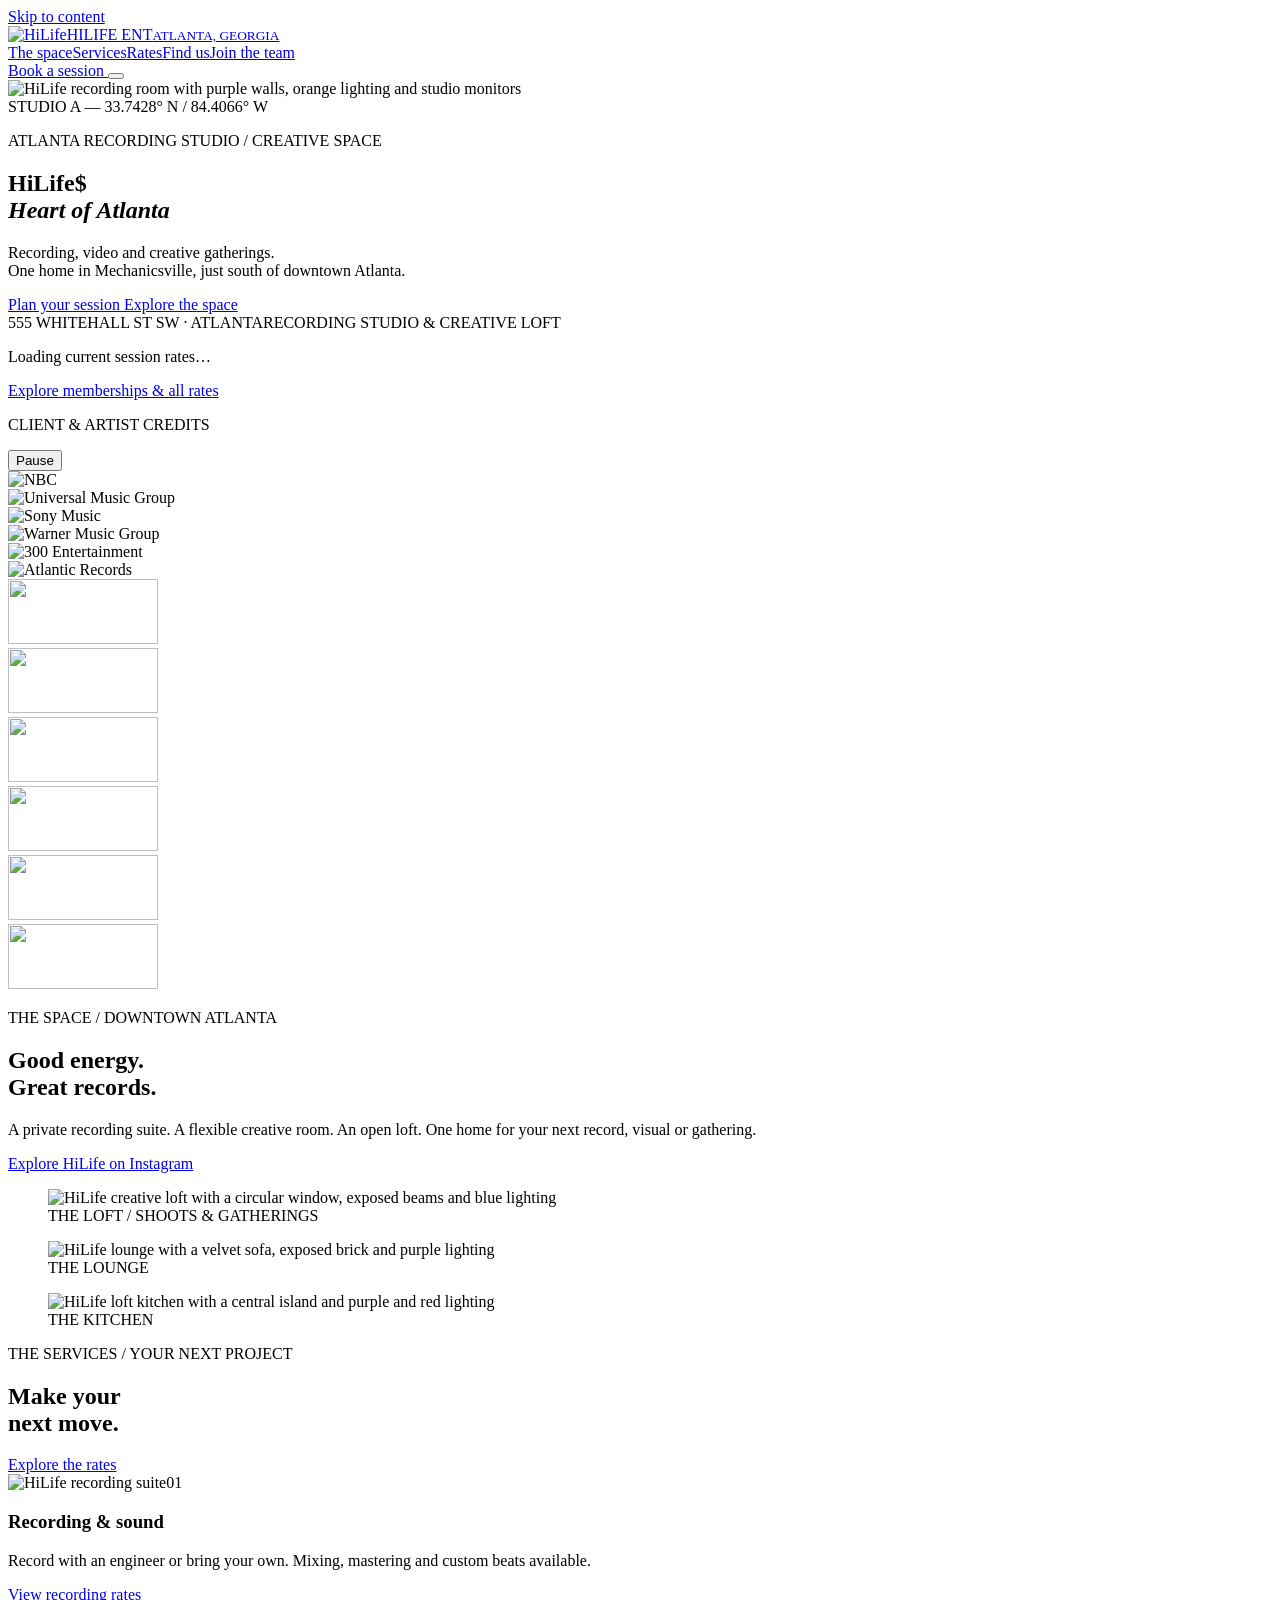
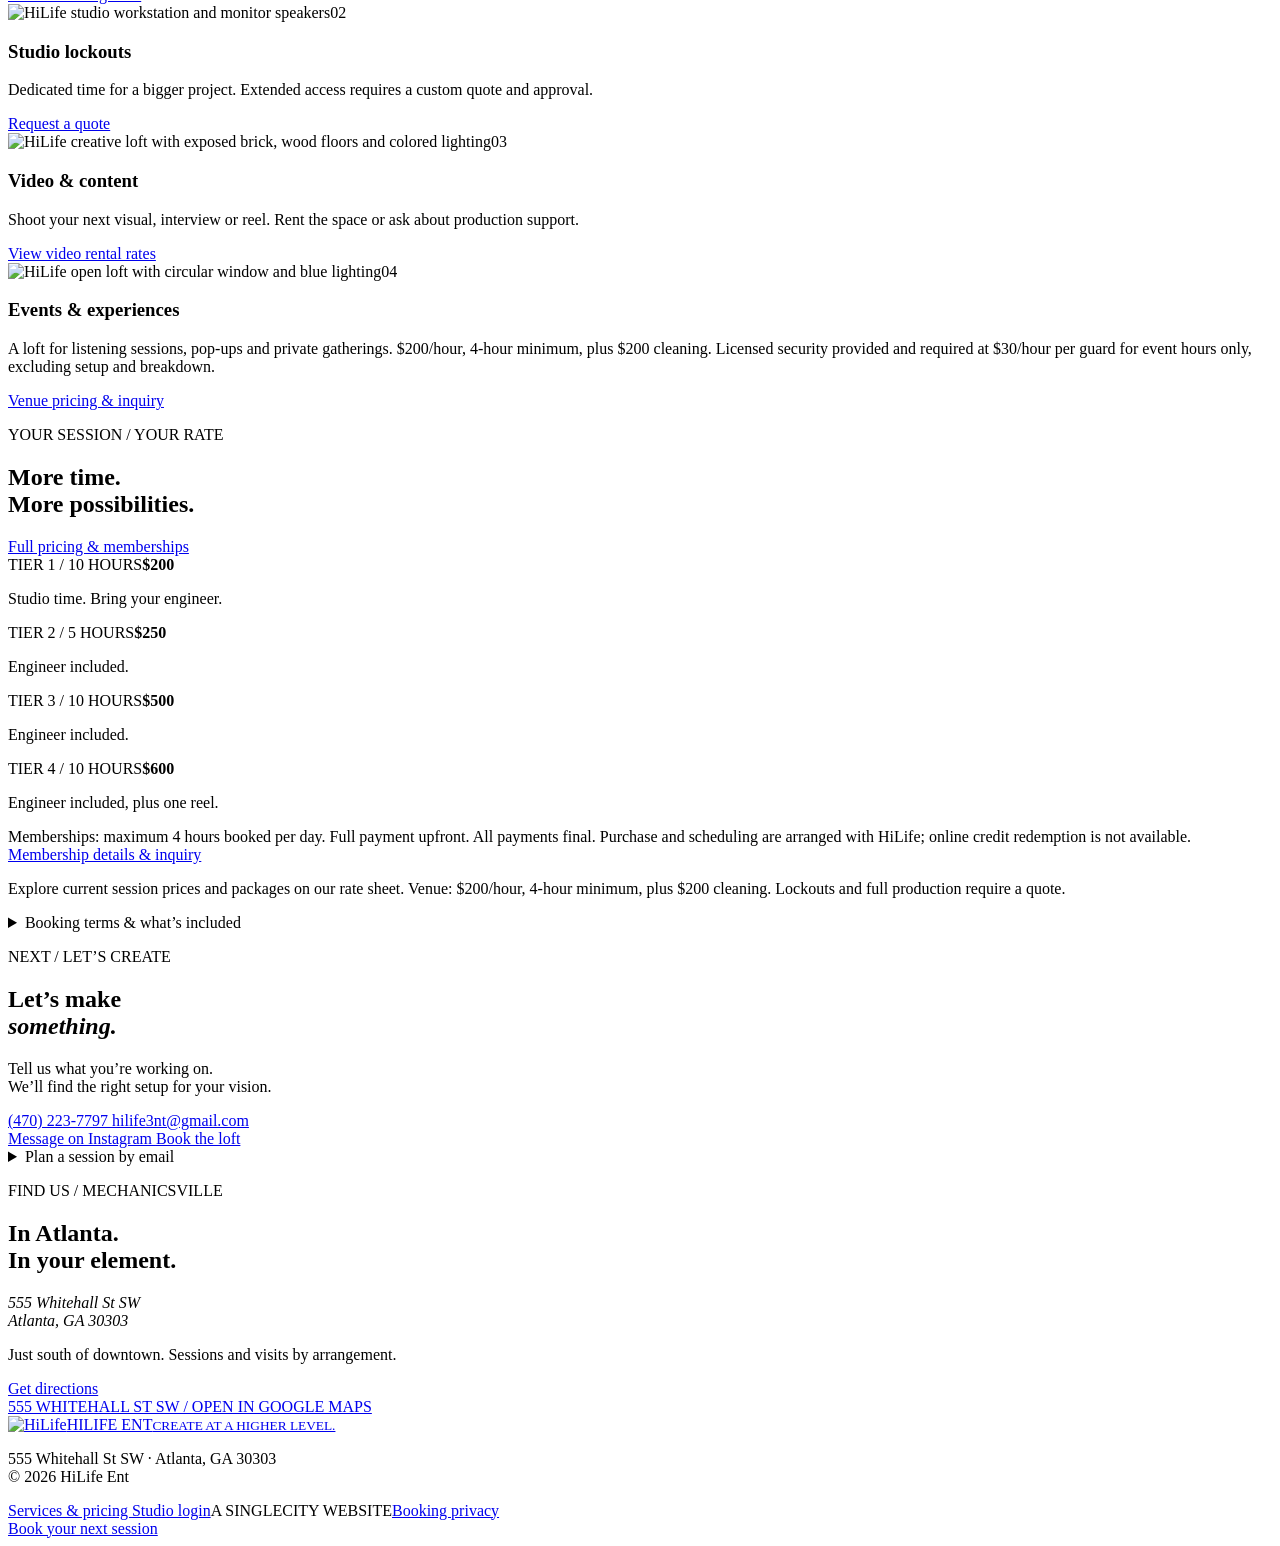
==== public/index.html @ 30be49d6 "Add $ to HiLife hero heading" ====
<!doctype html><html lang="en"><head><meta name="google-site-verification" content="1GixByx5yUj7QdnODRMJP5QO1pUTtUTFvtLwcQUeeaY"><meta charset="utf-8"><meta name="viewport" content="width=device-width,initial-scale=1"><title>HiLife Ent | Atlanta Recording Studio, Video & Event Space</title><meta name="description" content="Find your sound at HiLife Ent in downtown Atlanta. Recording, mixing, studio lockout inquiries, video shoots and creative events at 555 Whitehall St SW. Explore published rates."><link rel="canonical" href="https://hilifeatl.com/"><link rel="stylesheet" href="/style.css"><link rel="stylesheet" href="/vendor/leaflet.css"><script defer src="/vendor/leaflet.js"></script><script defer src="/app.js"></script><script type="application/ld+json">{"@context": "https://schema.org", "@type": "LocalBusiness", "@id": "https://hilifeatl.com/#business", "name": "HiLife Ent", "url": "https://hilifeatl.com/", "image": "https://hilifeatl.com/assets/hilife-control-room.webp", "telephone": "+14702237797", "email": "hilife3nt@gmail.com", "address": {"@type": "PostalAddress", "streetAddress": "555 Whitehall St SW", "addressLocality": "Atlanta", "addressRegion": "GA", "postalCode": "30303", "addressCountry": "US"}, "areaServed": "Atlanta", "description": "Recording studio, music production, video-shoot rental and creative event space in downtown Atlanta.", "sameAs": ["https://www.instagram.com/hilife3nt/", "https://www.peerspace.com/pages/listings/688000d34535bc3c7eb10b29"]}</script><link rel="icon" href="/favicon.ico?v=2" sizes="any"><link rel="icon" href="/favicon.svg?v=2" type="image/svg+xml"><link rel="icon" href="/favicon-32.png?v=2" type="image/png" sizes="32x32"><link rel="apple-touch-icon" href="/apple-touch-icon.png?v=2" sizes="180x180"><link rel="apple-touch-icon" href="/apple-touch-icon-167.png?v=2" sizes="167x167"><link rel="apple-touch-icon" href="/apple-touch-icon-152.png?v=2" sizes="152x152"><link rel="manifest" href="/site.webmanifest?v=2"><meta name="theme-color" content="#0b0c10"><meta name="apple-mobile-web-app-title" content="HiLife"><meta name="apple-mobile-web-app-capable" content="yes"><meta name="mobile-web-app-capable" content="yes"><meta name="apple-mobile-web-app-status-bar-style" content="default"><script defer src="/service-rates.js?v=services-2"></script><meta property="og:type" content="website"><meta property="og:title" content="HiLife Ent — Make something that lives on."><meta property="og:image" content="https://hilifeatl.com/assets/hilife-hero-preview-v2.webp"><meta property="og:image:type" content="image/webp"><meta property="og:image:width" content="1086"><meta property="og:image:height" content="1448"><meta property="og:image:alt" content="HiLife recording room with purple walls, orange lighting and studio monitors"><meta name="twitter:card" content="summary_large_image"><meta name="twitter:title" content="HiLife Ent — Make something that lives on."><meta name="twitter:image" content="https://hilifeatl.com/assets/hilife-hero-preview-v2.webp"><meta name="twitter:image:alt" content="HiLife recording room with purple walls, orange lighting and studio monitors"><meta property="og:description" content="Recording. Production. Culture. Your creative home in downtown Atlanta."><meta name="twitter:description" content="Recording. Production. Culture. Your creative home in downtown Atlanta."></head><body><a class="skip" href="#main">Skip to content</a><header><a class="brand" href="#" aria-label="HiLife Ent home"><span class="logo"><img src="/assets/logo.jpeg" alt="HiLife" width="80" height="80"></span><span>HILIFE ENT<small>ATLANTA, GEORGIA</small></span></a><nav aria-label="Main navigation"><a href="#spaces">The space</a><a href="#services">Services</a><a href="#rates">Rates</a><a href="#location">Find us</a><a href="/join">Join the team</a></nav><a class="button small" href="/book">Book a session <span class="arrow" aria-hidden="true"></span></a><button class="menu" aria-expanded="false" aria-controls="mobile-nav" aria-label="Open navigation"><span></span><span></span></button></header><nav id="mobile-nav" aria-label="Mobile navigation" hidden><a href="#spaces">The space</a><a href="#services">Services</a><a href="#rates">Rates</a><a href="#location">Find us</a><a href="/join">Join the team</a></nav><main id="main"><section class="hero"><img class="hero-photo" src="/assets/hilife-control-room.webp" alt="HiLife recording room with purple walls, orange lighting and studio monitors" fetchpriority="high" width="1086" height="1448"><div class="hero-shade"></div><div class="orbit orbit-one" aria-hidden="true"></div><div class="orbit orbit-two" aria-hidden="true"></div><span class="image-coordinate" aria-hidden="true">STUDIO A — 33.7428° N / 84.4066° W</span><div class="hero-content"><p class="eyebrow"><span class="dot"></span> ATLANTA RECORDING STUDIO / CREATIVE SPACE</p><h1>HiLife$<br><em>Heart of Atlanta</em></h1><p class="hero-copy">Recording, video and creative gatherings.<br>One home in Mechanicsville, just south of downtown Atlanta.</p><div class="actions"><a class="button" href="/book">Plan your session <span class="arrow" aria-hidden="true"></span></a><a class="text-link" href="#spaces">Explore the space <span class="arrow" aria-hidden="true"></span></a></div></div><div class="hero-foot"><span>555 WHITEHALL ST SW · ATLANTA</span><span>RECORDING STUDIO & CREATIVE LOFT</span><a href="#spaces" aria-label="Explore the studio" class="down-line"></a></div></section><section class="session-snapshot" aria-label="Studio rates at a glance"><div class="rate-highlights" data-rate-snapshot><p>Loading current session rates…</p></div><a class="text-link" href="#rates">Explore memberships & all rates</a></section><section class="credits" aria-label="Client and artist credits"><div class="credits-heading"><p>CLIENT & ARTIST CREDITS</p><button id="motion" aria-label="Pause credit logo slider">Pause</button></div><div class="ticker logo-ticker"><div class="credit-track"><div class="credit-group"><div class="credit-logo"><img src="/assets/credits/nbc.svg" alt="NBC" width="150" height="65"></div><div class="credit-logo"><img src="/assets/credits/universal.svg" alt="Universal Music Group" width="150" height="65"></div><div class="credit-logo"><img src="/assets/credits/sony.svg" alt="Sony Music" width="150" height="65"></div><div class="credit-logo"><img src="/assets/credits/warner.svg" alt="Warner Music Group" width="150" height="65"></div><div class="credit-logo"><img src="/assets/credits/300.svg" alt="300 Entertainment" width="150" height="65"></div><div class="credit-logo"><img src="/assets/credits/atlantic.svg" alt="Atlantic Records" width="150" height="65"></div></div><div class="credit-group" aria-hidden="true"><div class="credit-logo"><img src="/assets/credits/nbc.svg" alt="" width="150" height="65"></div><div class="credit-logo"><img src="/assets/credits/universal.svg" alt="" width="150" height="65"></div><div class="credit-logo"><img src="/assets/credits/sony.svg" alt="" width="150" height="65"></div><div class="credit-logo"><img src="/assets/credits/warner.svg" alt="" width="150" height="65"></div><div class="credit-logo"><img src="/assets/credits/300.svg" alt="" width="150" height="65"></div><div class="credit-logo"><img src="/assets/credits/atlantic.svg" alt="" width="150" height="65"></div></div></div></div></section><section class="section compact-space" id="spaces"><div><p class="eyebrow">THE SPACE / DOWNTOWN ATLANTA</p><h2>Good energy.<br><span>Great records.</span></h2><p>A private recording suite. A flexible creative room. An open loft. One home for your next record, visual or gathering.</p><a class="text-link" href="https://www.instagram.com/hilife3nt/" target="_blank" rel="noopener">Explore HiLife on Instagram</a></div><div class="space-mosaic"><figure class="mosaic-main"><img src="/assets/hilife-loft.webp" alt="HiLife creative loft with a circular window, exposed beams and blue lighting" width="1254" height="1254" loading="lazy"><figcaption>THE LOFT / SHOOTS & GATHERINGS</figcaption></figure><figure><img src="/assets/hilife-lounge.webp" alt="HiLife lounge with a velvet sofa, exposed brick and purple lighting" width="1170" height="1344" loading="lazy"><figcaption>THE LOUNGE</figcaption></figure><figure><img src="/assets/hilife-kitchen.webp" alt="HiLife loft kitchen with a central island and purple and red lighting" width="1086" height="1448" loading="lazy"><figcaption>THE KITCHEN</figcaption></figure></div></section><section class="section services" id="services"><div class="section-head"><div><p class="eyebrow">THE SERVICES / YOUR NEXT PROJECT</p><h2>Make your<br><span>next move.</span></h2></div><a class="text-link" href="#rates">Explore the rates </a></div><div class="service-grid" aria-label="Creative services"><article><img class="service-photo" src="/assets/studio-session.jpg" alt="HiLife recording suite" width="240" height="180" loading="lazy"><span class="number">01</span><h3>Recording & sound</h3><p>Record with an engineer or bring your own. Mixing, mastering and custom beats available.</p><a href="#rates">View recording rates </a></article><article><img class="service-photo" src="/assets/studio-desk.jpg" alt="HiLife studio workstation and monitor speakers" width="240" height="180" loading="lazy"><span class="number">02</span><h3>Studio lockouts</h3><p>Dedicated time for a bigger project. Extended access requires a custom quote and approval.</p><a href="#contact">Request a quote </a></article><article><img class="service-photo" src="/assets/creative-owner.jpg" alt="HiLife creative loft with exposed brick, wood floors and colored lighting" width="240" height="180" loading="lazy"><span class="number">03</span><h3>Video & content</h3><p>Shoot your next visual, interview or reel. Rent the space or ask about production support.</p><a href="#contact">View video rental rates </a></article><article><img class="service-photo" src="/assets/hilife-loft.webp" alt="HiLife open loft with circular window and blue lighting" width="240" height="180" loading="lazy"><span class="number">04</span><h3>Events & experiences</h3><p>A loft for listening sessions, pop-ups and private gatherings. $200/hour, 4-hour minimum, plus $200 cleaning. Licensed security provided and required at $30/hour per guard for event hours only, excluding setup and breakdown.</p><a href="/rates.html#venue">Venue pricing & inquiry </a></article></div></section><section class="section rates compact-rates" id="rates"><div class="signal-art" aria-hidden="true"><i style="--signal:18%"></i><i style="--signal:55%"></i><i style="--signal:92%"></i><i style="--signal:50%"></i><i style="--signal:87%"></i><i style="--signal:45%"></i><i style="--signal:82%"></i><i style="--signal:40%"></i><i style="--signal:77%"></i><i style="--signal:35%"></i><i style="--signal:72%"></i><i style="--signal:30%"></i><i style="--signal:67%"></i><i style="--signal:25%"></i><i style="--signal:62%"></i><i style="--signal:20%"></i><i style="--signal:57%"></i><i style="--signal:94%"></i><i style="--signal:52%"></i><i style="--signal:89%"></i><i style="--signal:47%"></i><i style="--signal:84%"></i><i style="--signal:42%"></i><i style="--signal:79%"></i><i style="--signal:37%"></i><i style="--signal:74%"></i><i style="--signal:32%"></i><i style="--signal:69%"></i><i style="--signal:27%"></i><i style="--signal:64%"></i><i style="--signal:22%"></i><i style="--signal:59%"></i><i style="--signal:96%"></i><i style="--signal:54%"></i><i style="--signal:91%"></i><i style="--signal:49%"></i><i style="--signal:86%"></i><i style="--signal:44%"></i><i style="--signal:81%"></i><i style="--signal:39%"></i><i style="--signal:76%"></i><i style="--signal:34%"></i><i style="--signal:71%"></i><i style="--signal:29%"></i><i style="--signal:66%"></i><i style="--signal:24%"></i><i style="--signal:61%"></i><i style="--signal:19%"></i><i style="--signal:56%"></i><i style="--signal:93%"></i><i style="--signal:51%"></i><i style="--signal:88%"></i><i style="--signal:46%"></i><i style="--signal:83%"></i><i style="--signal:41%"></i><i style="--signal:78%"></i></div><div class="section-head"><div><p class="eyebrow">YOUR SESSION / YOUR RATE</p><h2>More time.<br><span>More possibilities.</span></h2></div><a class="button" href="/rates.html">Full pricing & memberships<span class="arrow" aria-hidden="true"></span></a></div><div class="membership-flow"><div><span>TIER 1 / 10 HOURS</span><strong>$200</strong><p>Studio time. Bring your engineer.</p></div><div><span>TIER 2 / 5 HOURS</span><strong>$250</strong><p>Engineer included.</p></div><div><span>TIER 3 / 10 HOURS</span><strong>$500</strong><p>Engineer included.</p></div><div><span>TIER 4 / 10 HOURS</span><strong>$600</strong><p>Engineer included, plus one reel.</p></div></div><p class="membership-qualification">Memberships: maximum 4 hours booked per day. Full payment upfront. All payments final. Purchase and scheduling are arranged with HiLife; online credit redemption is not available. <a href="/rates.html#memberships">Membership details &amp; inquiry</a></p><p class="compact-rate-note">Explore current session prices and packages on our rate sheet. Venue: $200/hour, 4-hour minimum, plus $200 cleaning. Lockouts and full production require a quote.</p><details class="booking-notes"><summary>Booking terms & what’s included</summary><p>Full payment is required to confirm your session. Payments are final; contact HiLife about rescheduling. Extended lockouts need separate approval. Video rental covers space, not a production crew. Confirm membership validity, deliverables and final pricing with the team.</p><a class="text-link" href="/rates.html">View every service, membership and published term</a></details></section><section class="section contact" id="contact"><p class="eyebrow">NEXT / LET’S CREATE</p><h2>Let’s make<br><em>something.</em></h2><div class="contact-grid"><div><p>Tell us what you’re working on.<br>We’ll find the right setup for your vision.</p><a class="phone" href="tel:+14702237797">(470) 223-7797 </a><a class="email" href="mailto:hilife3nt@gmail.com">hilife3nt@gmail.com </a><div class="actions"><a class="text-link" href="https://www.instagram.com/hilife3nt/" target="_blank" rel="noopener">Message on Instagram </a><a class="text-link" href="https://www.peerspace.com/pages/listings/688000d34535bc3c7eb10b29" target="_blank" rel="noopener">Book the loft </a></div></div><details class="inquiry-disclosure"><summary>Plan a session by email</summary><form id="inquiry"><h3>Build your session inquiry</h3><p class="muted">This opens a draft in your email app. Nothing is sent or booked on this website.</p><label>Your name<input name="name" required autocomplete="name" placeholder="Name"></label><div class="form-row"><label>Service<select name="service"><option>Recording session</option><option>Studio lockout</option><option>Mix & master</option><option>Video production / rental</option><option>Event / loft hire</option><option>Membership</option><option>Custom beats / other</option></select></label><label>Preferred date<input type="date" name="date" required></label></div><label>Tell us about the project<textarea name="details" rows="3" required placeholder="Hours, team size, vision…"></textarea></label><button class="button" type="submit">Open email inquiry </button><p id="form-status" role="status"></p></form></details></div></section><section class="section location compact-location" id="location"><div><p class="eyebrow">FIND US / MECHANICSVILLE</p><h2>In Atlanta.<br><span>In your element.</span></h2><address>555 Whitehall St SW<br>Atlanta, GA 30303</address><p>Just south of downtown. Sessions and visits by arrangement.</p><a class="button" href="https://www.google.com/maps/dir/?api=1&destination=555+Whitehall+St+SW+Atlanta+GA+30303" target="_blank" rel="noopener">Get directions<span class="arrow" aria-hidden="true"></span></a></div><div class="map-frame"><div id="studio-map" role="region" aria-label="Street map showing HiLife Ent at 555 Whitehall St SW, Atlanta"></div><a href="https://www.google.com/maps/search/?api=1&query=555+Whitehall+St+SW+Atlanta+GA+30303" target="_blank" rel="noopener">555 WHITEHALL ST SW / OPEN IN GOOGLE MAPS</a></div></section></main><footer><a class="brand" href="#"><span class="logo"><img src="/assets/logo.jpeg" alt="HiLife" width="80" height="80"></span><span>HILIFE ENT<small>CREATE AT A HIGHER LEVEL.</small></span></a><p>555 Whitehall St SW · Atlanta, GA 30303<br>© 2026 HiLife Ent</p><a href="/rates.html">Services & pricing </a><a href="/dashboard">Studio login</a><span class="credit">A SINGLECITY WEBSITE</span><a href="/privacy.html">Booking privacy</a></footer><a class="mobile-book" href="/book">Book your next session <span class="arrow" aria-hidden="true"></span></a></body></html>
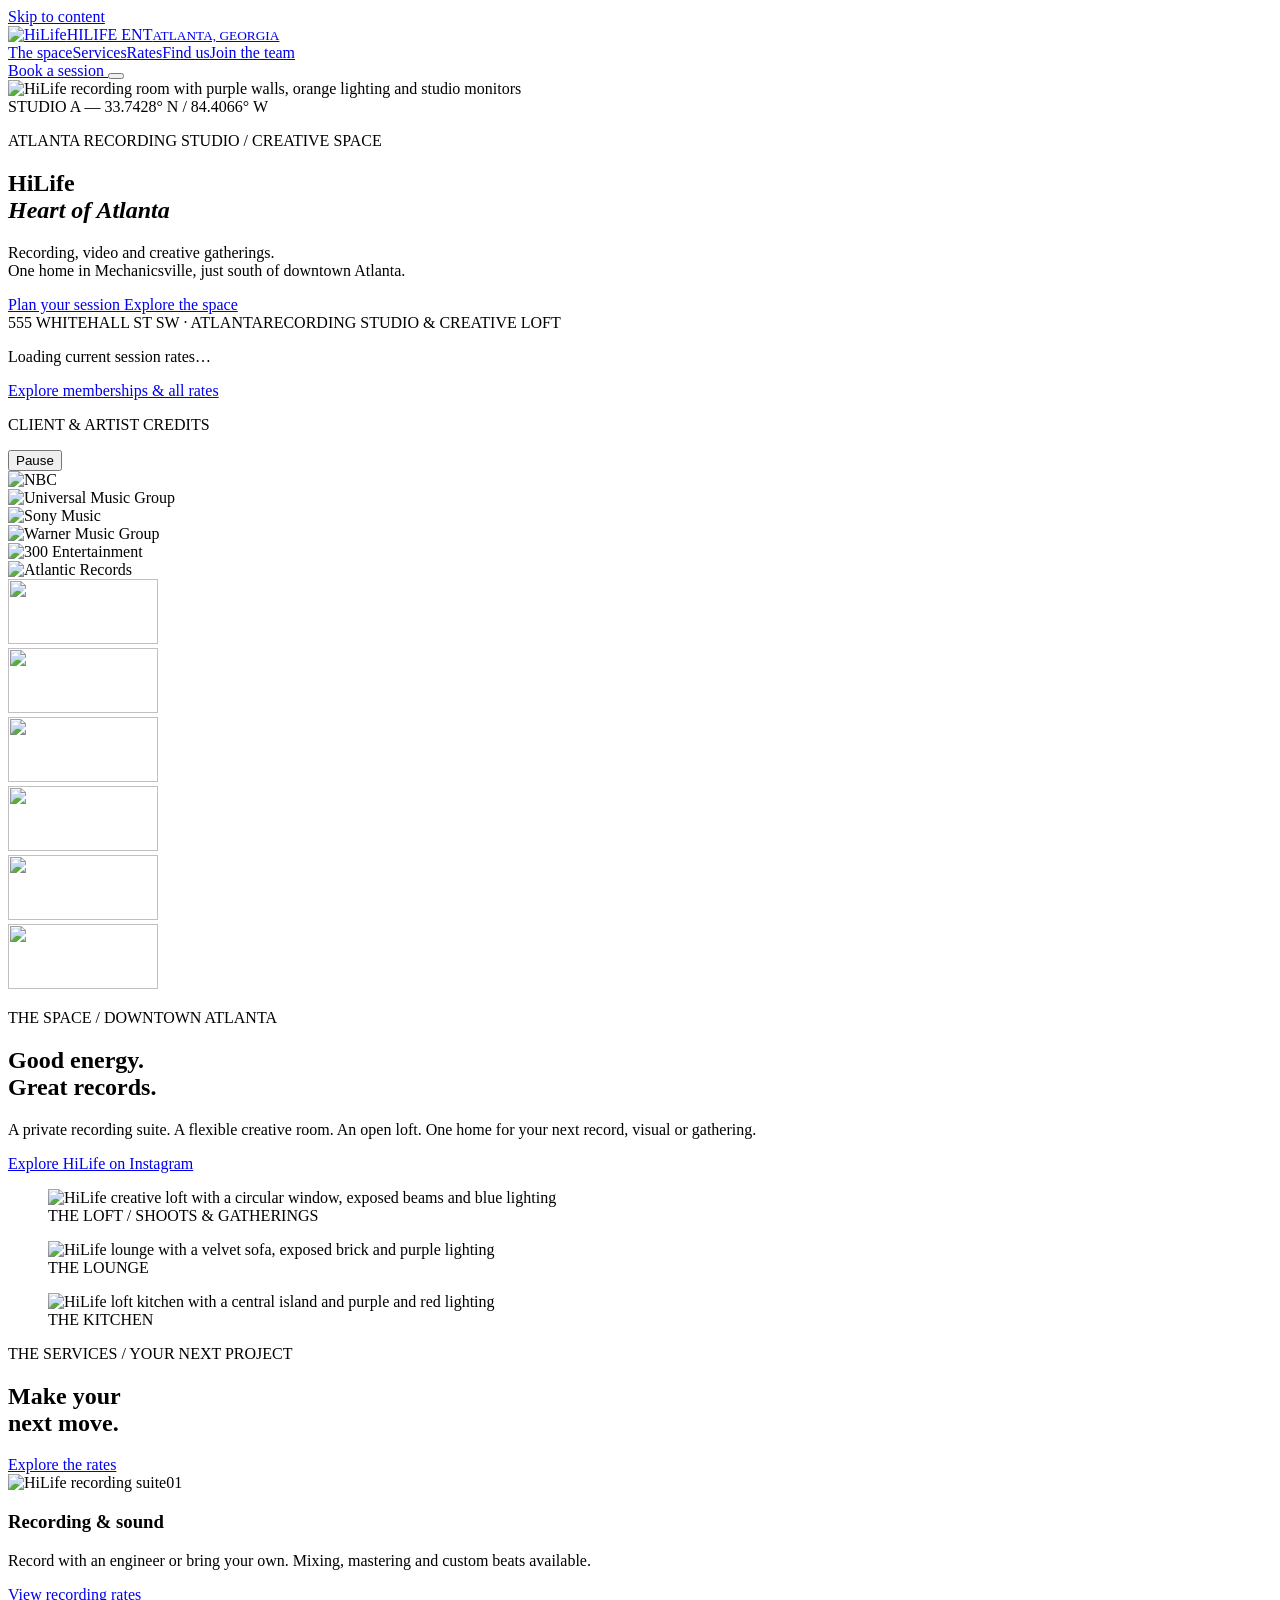
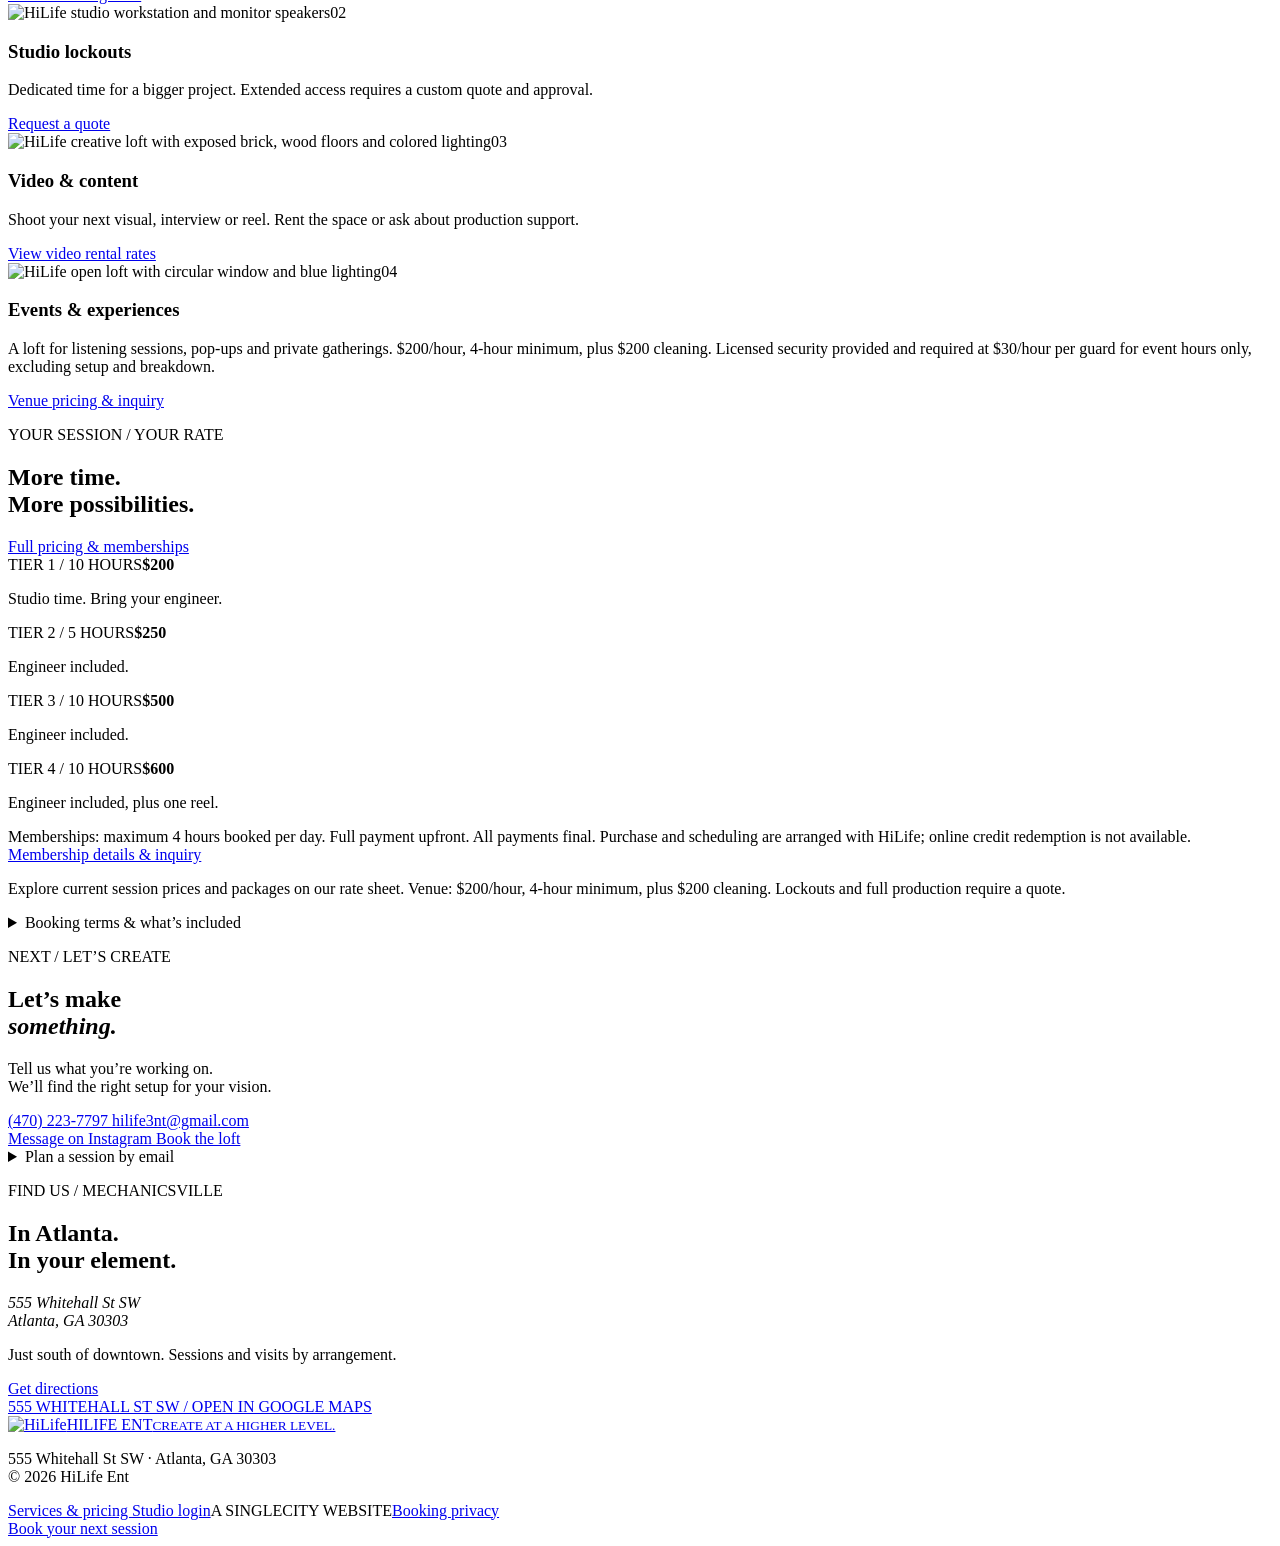
==== commit ac62be75: "Remove $ from HiLife hero heading" ====
--- a/public/index.html
+++ b/public/index.html
@@ -1 +1 @@
-<!doctype html><html lang="en"><head><meta name="google-site-verification" content="1GixByx5yUj7QdnODRMJP5QO1pUTtUTFvtLwcQUeeaY"><meta charset="utf-8"><meta name="viewport" content="width=device-width,initial-scale=1"><title>HiLife Ent | Atlanta Recording Studio, Video & Event Space</title><meta name="description" content="Find your sound at HiLife Ent in downtown Atlanta. Recording, mixing, studio lockout inquiries, video shoots and creative events at 555 Whitehall St SW. Explore published rates."><link rel="canonical" href="https://hilifeatl.com/"><link rel="stylesheet" href="/style.css"><link rel="stylesheet" href="/vendor/leaflet.css"><script defer src="/vendor/leaflet.js"></script><script defer src="/app.js"></script><script type="application/ld+json">{"@context": "https://schema.org", "@type": "LocalBusiness", "@id": "https://hilifeatl.com/#business", "name": "HiLife Ent", "url": "https://hilifeatl.com/", "image": "https://hilifeatl.com/assets/hilife-control-room.webp", "telephone": "+14702237797", "email": "hilife3nt@gmail.com", "address": {"@type": "PostalAddress", "streetAddress": "555 Whitehall St SW", "addressLocality": "Atlanta", "addressRegion": "GA", "postalCode": "30303", "addressCountry": "US"}, "areaServed": "Atlanta", "description": "Recording studio, music production, video-shoot rental and creative event space in downtown Atlanta.", "sameAs": ["https://www.instagram.com/hilife3nt/", "https://www.peerspace.com/pages/listings/688000d34535bc3c7eb10b29"]}</script><link rel="icon" href="/favicon.ico?v=2" sizes="any"><link rel="icon" href="/favicon.svg?v=2" type="image/svg+xml"><link rel="icon" href="/favicon-32.png?v=2" type="image/png" sizes="32x32"><link rel="apple-touch-icon" href="/apple-touch-icon.png?v=2" sizes="180x180"><link rel="apple-touch-icon" href="/apple-touch-icon-167.png?v=2" sizes="167x167"><link rel="apple-touch-icon" href="/apple-touch-icon-152.png?v=2" sizes="152x152"><link rel="manifest" href="/site.webmanifest?v=2"><meta name="theme-color" content="#0b0c10"><meta name="apple-mobile-web-app-title" content="HiLife"><meta name="apple-mobile-web-app-capable" content="yes"><meta name="mobile-web-app-capable" content="yes"><meta name="apple-mobile-web-app-status-bar-style" content="default"><script defer src="/service-rates.js?v=services-2"></script><meta property="og:type" content="website"><meta property="og:title" content="HiLife Ent — Make something that lives on."><meta property="og:image" content="https://hilifeatl.com/assets/hilife-hero-preview-v2.webp"><meta property="og:image:type" content="image/webp"><meta property="og:image:width" content="1086"><meta property="og:image:height" content="1448"><meta property="og:image:alt" content="HiLife recording room with purple walls, orange lighting and studio monitors"><meta name="twitter:card" content="summary_large_image"><meta name="twitter:title" content="HiLife Ent — Make something that lives on."><meta name="twitter:image" content="https://hilifeatl.com/assets/hilife-hero-preview-v2.webp"><meta name="twitter:image:alt" content="HiLife recording room with purple walls, orange lighting and studio monitors"><meta property="og:description" content="Recording. Production. Culture. Your creative home in downtown Atlanta."><meta name="twitter:description" content="Recording. Production. Culture. Your creative home in downtown Atlanta."></head><body><a class="skip" href="#main">Skip to content</a><header><a class="brand" href="#" aria-label="HiLife Ent home"><span class="logo"><img src="/assets/logo.jpeg" alt="HiLife" width="80" height="80"></span><span>HILIFE ENT<small>ATLANTA, GEORGIA</small></span></a><nav aria-label="Main navigation"><a href="#spaces">The space</a><a href="#services">Services</a><a href="#rates">Rates</a><a href="#location">Find us</a><a href="/join">Join the team</a></nav><a class="button small" href="/book">Book a session <span class="arrow" aria-hidden="true"></span></a><button class="menu" aria-expanded="false" aria-controls="mobile-nav" aria-label="Open navigation"><span></span><span></span></button></header><nav id="mobile-nav" aria-label="Mobile navigation" hidden><a href="#spaces">The space</a><a href="#services">Services</a><a href="#rates">Rates</a><a href="#location">Find us</a><a href="/join">Join the team</a></nav><main id="main"><section class="hero"><img class="hero-photo" src="/assets/hilife-control-room.webp" alt="HiLife recording room with purple walls, orange lighting and studio monitors" fetchpriority="high" width="1086" height="1448"><div class="hero-shade"></div><div class="orbit orbit-one" aria-hidden="true"></div><div class="orbit orbit-two" aria-hidden="true"></div><span class="image-coordinate" aria-hidden="true">STUDIO A — 33.7428° N / 84.4066° W</span><div class="hero-content"><p class="eyebrow"><span class="dot"></span> ATLANTA RECORDING STUDIO / CREATIVE SPACE</p><h1>HiLife$<br><em>Heart of Atlanta</em></h1><p class="hero-copy">Recording, video and creative gatherings.<br>One home in Mechanicsville, just south of downtown Atlanta.</p><div class="actions"><a class="button" href="/book">Plan your session <span class="arrow" aria-hidden="true"></span></a><a class="text-link" href="#spaces">Explore the space <span class="arrow" aria-hidden="true"></span></a></div></div><div class="hero-foot"><span>555 WHITEHALL ST SW · ATLANTA</span><span>RECORDING STUDIO & CREATIVE LOFT</span><a href="#spaces" aria-label="Explore the studio" class="down-line"></a></div></section><section class="session-snapshot" aria-label="Studio rates at a glance"><div class="rate-highlights" data-rate-snapshot><p>Loading current session rates…</p></div><a class="text-link" href="#rates">Explore memberships & all rates</a></section><section class="credits" aria-label="Client and artist credits"><div class="credits-heading"><p>CLIENT & ARTIST CREDITS</p><button id="motion" aria-label="Pause credit logo slider">Pause</button></div><div class="ticker logo-ticker"><div class="credit-track"><div class="credit-group"><div class="credit-logo"><img src="/assets/credits/nbc.svg" alt="NBC" width="150" height="65"></div><div class="credit-logo"><img src="/assets/credits/universal.svg" alt="Universal Music Group" width="150" height="65"></div><div class="credit-logo"><img src="/assets/credits/sony.svg" alt="Sony Music" width="150" height="65"></div><div class="credit-logo"><img src="/assets/credits/warner.svg" alt="Warner Music Group" width="150" height="65"></div><div class="credit-logo"><img src="/assets/credits/300.svg" alt="300 Entertainment" width="150" height="65"></div><div class="credit-logo"><img src="/assets/credits/atlantic.svg" alt="Atlantic Records" width="150" height="65"></div></div><div class="credit-group" aria-hidden="true"><div class="credit-logo"><img src="/assets/credits/nbc.svg" alt="" width="150" height="65"></div><div class="credit-logo"><img src="/assets/credits/universal.svg" alt="" width="150" height="65"></div><div class="credit-logo"><img src="/assets/credits/sony.svg" alt="" width="150" height="65"></div><div class="credit-logo"><img src="/assets/credits/warner.svg" alt="" width="150" height="65"></div><div class="credit-logo"><img src="/assets/credits/300.svg" alt="" width="150" height="65"></div><div class="credit-logo"><img src="/assets/credits/atlantic.svg" alt="" width="150" height="65"></div></div></div></div></section><section class="section compact-space" id="spaces"><div><p class="eyebrow">THE SPACE / DOWNTOWN ATLANTA</p><h2>Good energy.<br><span>Great records.</span></h2><p>A private recording suite. A flexible creative room. An open loft. One home for your next record, visual or gathering.</p><a class="text-link" href="https://www.instagram.com/hilife3nt/" target="_blank" rel="noopener">Explore HiLife on Instagram</a></div><div class="space-mosaic"><figure class="mosaic-main"><img src="/assets/hilife-loft.webp" alt="HiLife creative loft with a circular window, exposed beams and blue lighting" width="1254" height="1254" loading="lazy"><figcaption>THE LOFT / SHOOTS & GATHERINGS</figcaption></figure><figure><img src="/assets/hilife-lounge.webp" alt="HiLife lounge with a velvet sofa, exposed brick and purple lighting" width="1170" height="1344" loading="lazy"><figcaption>THE LOUNGE</figcaption></figure><figure><img src="/assets/hilife-kitchen.webp" alt="HiLife loft kitchen with a central island and purple and red lighting" width="1086" height="1448" loading="lazy"><figcaption>THE KITCHEN</figcaption></figure></div></section><section class="section services" id="services"><div class="section-head"><div><p class="eyebrow">THE SERVICES / YOUR NEXT PROJECT</p><h2>Make your<br><span>next move.</span></h2></div><a class="text-link" href="#rates">Explore the rates </a></div><div class="service-grid" aria-label="Creative services"><article><img class="service-photo" src="/assets/studio-session.jpg" alt="HiLife recording suite" width="240" height="180" loading="lazy"><span class="number">01</span><h3>Recording & sound</h3><p>Record with an engineer or bring your own. Mixing, mastering and custom beats available.</p><a href="#rates">View recording rates </a></article><article><img class="service-photo" src="/assets/studio-desk.jpg" alt="HiLife studio workstation and monitor speakers" width="240" height="180" loading="lazy"><span class="number">02</span><h3>Studio lockouts</h3><p>Dedicated time for a bigger project. Extended access requires a custom quote and approval.</p><a href="#contact">Request a quote </a></article><article><img class="service-photo" src="/assets/creative-owner.jpg" alt="HiLife creative loft with exposed brick, wood floors and colored lighting" width="240" height="180" loading="lazy"><span class="number">03</span><h3>Video & content</h3><p>Shoot your next visual, interview or reel. Rent the space or ask about production support.</p><a href="#contact">View video rental rates </a></article><article><img class="service-photo" src="/assets/hilife-loft.webp" alt="HiLife open loft with circular window and blue lighting" width="240" height="180" loading="lazy"><span class="number">04</span><h3>Events & experiences</h3><p>A loft for listening sessions, pop-ups and private gatherings. $200/hour, 4-hour minimum, plus $200 cleaning. Licensed security provided and required at $30/hour per guard for event hours only, excluding setup and breakdown.</p><a href="/rates.html#venue">Venue pricing & inquiry </a></article></div></section><section class="section rates compact-rates" id="rates"><div class="signal-art" aria-hidden="true"><i style="--signal:18%"></i><i style="--signal:55%"></i><i style="--signal:92%"></i><i style="--signal:50%"></i><i style="--signal:87%"></i><i style="--signal:45%"></i><i style="--signal:82%"></i><i style="--signal:40%"></i><i style="--signal:77%"></i><i style="--signal:35%"></i><i style="--signal:72%"></i><i style="--signal:30%"></i><i style="--signal:67%"></i><i style="--signal:25%"></i><i style="--signal:62%"></i><i style="--signal:20%"></i><i style="--signal:57%"></i><i style="--signal:94%"></i><i style="--signal:52%"></i><i style="--signal:89%"></i><i style="--signal:47%"></i><i style="--signal:84%"></i><i style="--signal:42%"></i><i style="--signal:79%"></i><i style="--signal:37%"></i><i style="--signal:74%"></i><i style="--signal:32%"></i><i style="--signal:69%"></i><i style="--signal:27%"></i><i style="--signal:64%"></i><i style="--signal:22%"></i><i style="--signal:59%"></i><i style="--signal:96%"></i><i style="--signal:54%"></i><i style="--signal:91%"></i><i style="--signal:49%"></i><i style="--signal:86%"></i><i style="--signal:44%"></i><i style="--signal:81%"></i><i style="--signal:39%"></i><i style="--signal:76%"></i><i style="--signal:34%"></i><i style="--signal:71%"></i><i style="--signal:29%"></i><i style="--signal:66%"></i><i style="--signal:24%"></i><i style="--signal:61%"></i><i style="--signal:19%"></i><i style="--signal:56%"></i><i style="--signal:93%"></i><i style="--signal:51%"></i><i style="--signal:88%"></i><i style="--signal:46%"></i><i style="--signal:83%"></i><i style="--signal:41%"></i><i style="--signal:78%"></i></div><div class="section-head"><div><p class="eyebrow">YOUR SESSION / YOUR RATE</p><h2>More time.<br><span>More possibilities.</span></h2></div><a class="button" href="/rates.html">Full pricing & memberships<span class="arrow" aria-hidden="true"></span></a></div><div class="membership-flow"><div><span>TIER 1 / 10 HOURS</span><strong>$200</strong><p>Studio time. Bring your engineer.</p></div><div><span>TIER 2 / 5 HOURS</span><strong>$250</strong><p>Engineer included.</p></div><div><span>TIER 3 / 10 HOURS</span><strong>$500</strong><p>Engineer included.</p></div><div><span>TIER 4 / 10 HOURS</span><strong>$600</strong><p>Engineer included, plus one reel.</p></div></div><p class="membership-qualification">Memberships: maximum 4 hours booked per day. Full payment upfront. All payments final. Purchase and scheduling are arranged with HiLife; online credit redemption is not available. <a href="/rates.html#memberships">Membership details &amp; inquiry</a></p><p class="compact-rate-note">Explore current session prices and packages on our rate sheet. Venue: $200/hour, 4-hour minimum, plus $200 cleaning. Lockouts and full production require a quote.</p><details class="booking-notes"><summary>Booking terms & what’s included</summary><p>Full payment is required to confirm your session. Payments are final; contact HiLife about rescheduling. Extended lockouts need separate approval. Video rental covers space, not a production crew. Confirm membership validity, deliverables and final pricing with the team.</p><a class="text-link" href="/rates.html">View every service, membership and published term</a></details></section><section class="section contact" id="contact"><p class="eyebrow">NEXT / LET’S CREATE</p><h2>Let’s make<br><em>something.</em></h2><div class="contact-grid"><div><p>Tell us what you’re working on.<br>We’ll find the right setup for your vision.</p><a class="phone" href="tel:+14702237797">(470) 223-7797 </a><a class="email" href="mailto:hilife3nt@gmail.com">hilife3nt@gmail.com </a><div class="actions"><a class="text-link" href="https://www.instagram.com/hilife3nt/" target="_blank" rel="noopener">Message on Instagram </a><a class="text-link" href="https://www.peerspace.com/pages/listings/688000d34535bc3c7eb10b29" target="_blank" rel="noopener">Book the loft </a></div></div><details class="inquiry-disclosure"><summary>Plan a session by email</summary><form id="inquiry"><h3>Build your session inquiry</h3><p class="muted">This opens a draft in your email app. Nothing is sent or booked on this website.</p><label>Your name<input name="name" required autocomplete="name" placeholder="Name"></label><div class="form-row"><label>Service<select name="service"><option>Recording session</option><option>Studio lockout</option><option>Mix & master</option><option>Video production / rental</option><option>Event / loft hire</option><option>Membership</option><option>Custom beats / other</option></select></label><label>Preferred date<input type="date" name="date" required></label></div><label>Tell us about the project<textarea name="details" rows="3" required placeholder="Hours, team size, vision…"></textarea></label><button class="button" type="submit">Open email inquiry </button><p id="form-status" role="status"></p></form></details></div></section><section class="section location compact-location" id="location"><div><p class="eyebrow">FIND US / MECHANICSVILLE</p><h2>In Atlanta.<br><span>In your element.</span></h2><address>555 Whitehall St SW<br>Atlanta, GA 30303</address><p>Just south of downtown. Sessions and visits by arrangement.</p><a class="button" href="https://www.google.com/maps/dir/?api=1&destination=555+Whitehall+St+SW+Atlanta+GA+30303" target="_blank" rel="noopener">Get directions<span class="arrow" aria-hidden="true"></span></a></div><div class="map-frame"><div id="studio-map" role="region" aria-label="Street map showing HiLife Ent at 555 Whitehall St SW, Atlanta"></div><a href="https://www.google.com/maps/search/?api=1&query=555+Whitehall+St+SW+Atlanta+GA+30303" target="_blank" rel="noopener">555 WHITEHALL ST SW / OPEN IN GOOGLE MAPS</a></div></section></main><footer><a class="brand" href="#"><span class="logo"><img src="/assets/logo.jpeg" alt="HiLife" width="80" height="80"></span><span>HILIFE ENT<small>CREATE AT A HIGHER LEVEL.</small></span></a><p>555 Whitehall St SW · Atlanta, GA 30303<br>© 2026 HiLife Ent</p><a href="/rates.html">Services & pricing </a><a href="/dashboard">Studio login</a><span class="credit">A SINGLECITY WEBSITE</span><a href="/privacy.html">Booking privacy</a></footer><a class="mobile-book" href="/book">Book your next session <span class="arrow" aria-hidden="true"></span></a></body></html>
+<!doctype html><html lang="en"><head><meta name="google-site-verification" content="1GixByx5yUj7QdnODRMJP5QO1pUTtUTFvtLwcQUeeaY"><meta charset="utf-8"><meta name="viewport" content="width=device-width,initial-scale=1"><title>HiLife Ent | Atlanta Recording Studio, Video & Event Space</title><meta name="description" content="Find your sound at HiLife Ent in downtown Atlanta. Recording, mixing, studio lockout inquiries, video shoots and creative events at 555 Whitehall St SW. Explore published rates."><link rel="canonical" href="https://hilifeatl.com/"><link rel="stylesheet" href="/style.css"><link rel="stylesheet" href="/vendor/leaflet.css"><script defer src="/vendor/leaflet.js"></script><script defer src="/app.js"></script><script type="application/ld+json">{"@context": "https://schema.org", "@type": "LocalBusiness", "@id": "https://hilifeatl.com/#business", "name": "HiLife Ent", "url": "https://hilifeatl.com/", "image": "https://hilifeatl.com/assets/hilife-control-room.webp", "telephone": "+14702237797", "email": "hilife3nt@gmail.com", "address": {"@type": "PostalAddress", "streetAddress": "555 Whitehall St SW", "addressLocality": "Atlanta", "addressRegion": "GA", "postalCode": "30303", "addressCountry": "US"}, "areaServed": "Atlanta", "description": "Recording studio, music production, video-shoot rental and creative event space in downtown Atlanta.", "sameAs": ["https://www.instagram.com/hilife3nt/", "https://www.peerspace.com/pages/listings/688000d34535bc3c7eb10b29"]}</script><link rel="icon" href="/favicon.ico?v=2" sizes="any"><link rel="icon" href="/favicon.svg?v=2" type="image/svg+xml"><link rel="icon" href="/favicon-32.png?v=2" type="image/png" sizes="32x32"><link rel="apple-touch-icon" href="/apple-touch-icon.png?v=2" sizes="180x180"><link rel="apple-touch-icon" href="/apple-touch-icon-167.png?v=2" sizes="167x167"><link rel="apple-touch-icon" href="/apple-touch-icon-152.png?v=2" sizes="152x152"><link rel="manifest" href="/site.webmanifest?v=2"><meta name="theme-color" content="#0b0c10"><meta name="apple-mobile-web-app-title" content="HiLife"><meta name="apple-mobile-web-app-capable" content="yes"><meta name="mobile-web-app-capable" content="yes"><meta name="apple-mobile-web-app-status-bar-style" content="default"><script defer src="/service-rates.js?v=services-2"></script><meta property="og:type" content="website"><meta property="og:title" content="HiLife Ent — Make something that lives on."><meta property="og:image" content="https://hilifeatl.com/assets/hilife-hero-preview-v2.webp"><meta property="og:image:type" content="image/webp"><meta property="og:image:width" content="1086"><meta property="og:image:height" content="1448"><meta property="og:image:alt" content="HiLife recording room with purple walls, orange lighting and studio monitors"><meta name="twitter:card" content="summary_large_image"><meta name="twitter:title" content="HiLife Ent — Make something that lives on."><meta name="twitter:image" content="https://hilifeatl.com/assets/hilife-hero-preview-v2.webp"><meta name="twitter:image:alt" content="HiLife recording room with purple walls, orange lighting and studio monitors"><meta property="og:description" content="Recording. Production. Culture. Your creative home in downtown Atlanta."><meta name="twitter:description" content="Recording. Production. Culture. Your creative home in downtown Atlanta."></head><body><a class="skip" href="#main">Skip to content</a><header><a class="brand" href="#" aria-label="HiLife Ent home"><span class="logo"><img src="/assets/logo.jpeg" alt="HiLife" width="80" height="80"></span><span>HILIFE ENT<small>ATLANTA, GEORGIA</small></span></a><nav aria-label="Main navigation"><a href="#spaces">The space</a><a href="#services">Services</a><a href="#rates">Rates</a><a href="#location">Find us</a><a href="/join">Join the team</a></nav><a class="button small" href="/book">Book a session <span class="arrow" aria-hidden="true"></span></a><button class="menu" aria-expanded="false" aria-controls="mobile-nav" aria-label="Open navigation"><span></span><span></span></button></header><nav id="mobile-nav" aria-label="Mobile navigation" hidden><a href="#spaces">The space</a><a href="#services">Services</a><a href="#rates">Rates</a><a href="#location">Find us</a><a href="/join">Join the team</a></nav><main id="main"><section class="hero"><img class="hero-photo" src="/assets/hilife-control-room.webp" alt="HiLife recording room with purple walls, orange lighting and studio monitors" fetchpriority="high" width="1086" height="1448"><div class="hero-shade"></div><div class="orbit orbit-one" aria-hidden="true"></div><div class="orbit orbit-two" aria-hidden="true"></div><span class="image-coordinate" aria-hidden="true">STUDIO A — 33.7428° N / 84.4066° W</span><div class="hero-content"><p class="eyebrow"><span class="dot"></span> ATLANTA RECORDING STUDIO / CREATIVE SPACE</p><h1>HiLife<br><em>Heart of Atlanta</em></h1><p class="hero-copy">Recording, video and creative gatherings.<br>One home in Mechanicsville, just south of downtown Atlanta.</p><div class="actions"><a class="button" href="/book">Plan your session <span class="arrow" aria-hidden="true"></span></a><a class="text-link" href="#spaces">Explore the space <span class="arrow" aria-hidden="true"></span></a></div></div><div class="hero-foot"><span>555 WHITEHALL ST SW · ATLANTA</span><span>RECORDING STUDIO & CREATIVE LOFT</span><a href="#spaces" aria-label="Explore the studio" class="down-line"></a></div></section><section class="session-snapshot" aria-label="Studio rates at a glance"><div class="rate-highlights" data-rate-snapshot><p>Loading current session rates…</p></div><a class="text-link" href="#rates">Explore memberships & all rates</a></section><section class="credits" aria-label="Client and artist credits"><div class="credits-heading"><p>CLIENT & ARTIST CREDITS</p><button id="motion" aria-label="Pause credit logo slider">Pause</button></div><div class="ticker logo-ticker"><div class="credit-track"><div class="credit-group"><div class="credit-logo"><img src="/assets/credits/nbc.svg" alt="NBC" width="150" height="65"></div><div class="credit-logo"><img src="/assets/credits/universal.svg" alt="Universal Music Group" width="150" height="65"></div><div class="credit-logo"><img src="/assets/credits/sony.svg" alt="Sony Music" width="150" height="65"></div><div class="credit-logo"><img src="/assets/credits/warner.svg" alt="Warner Music Group" width="150" height="65"></div><div class="credit-logo"><img src="/assets/credits/300.svg" alt="300 Entertainment" width="150" height="65"></div><div class="credit-logo"><img src="/assets/credits/atlantic.svg" alt="Atlantic Records" width="150" height="65"></div></div><div class="credit-group" aria-hidden="true"><div class="credit-logo"><img src="/assets/credits/nbc.svg" alt="" width="150" height="65"></div><div class="credit-logo"><img src="/assets/credits/universal.svg" alt="" width="150" height="65"></div><div class="credit-logo"><img src="/assets/credits/sony.svg" alt="" width="150" height="65"></div><div class="credit-logo"><img src="/assets/credits/warner.svg" alt="" width="150" height="65"></div><div class="credit-logo"><img src="/assets/credits/300.svg" alt="" width="150" height="65"></div><div class="credit-logo"><img src="/assets/credits/atlantic.svg" alt="" width="150" height="65"></div></div></div></div></section><section class="section compact-space" id="spaces"><div><p class="eyebrow">THE SPACE / DOWNTOWN ATLANTA</p><h2>Good energy.<br><span>Great records.</span></h2><p>A private recording suite. A flexible creative room. An open loft. One home for your next record, visual or gathering.</p><a class="text-link" href="https://www.instagram.com/hilife3nt/" target="_blank" rel="noopener">Explore HiLife on Instagram</a></div><div class="space-mosaic"><figure class="mosaic-main"><img src="/assets/hilife-loft.webp" alt="HiLife creative loft with a circular window, exposed beams and blue lighting" width="1254" height="1254" loading="lazy"><figcaption>THE LOFT / SHOOTS & GATHERINGS</figcaption></figure><figure><img src="/assets/hilife-lounge.webp" alt="HiLife lounge with a velvet sofa, exposed brick and purple lighting" width="1170" height="1344" loading="lazy"><figcaption>THE LOUNGE</figcaption></figure><figure><img src="/assets/hilife-kitchen.webp" alt="HiLife loft kitchen with a central island and purple and red lighting" width="1086" height="1448" loading="lazy"><figcaption>THE KITCHEN</figcaption></figure></div></section><section class="section services" id="services"><div class="section-head"><div><p class="eyebrow">THE SERVICES / YOUR NEXT PROJECT</p><h2>Make your<br><span>next move.</span></h2></div><a class="text-link" href="#rates">Explore the rates </a></div><div class="service-grid" aria-label="Creative services"><article><img class="service-photo" src="/assets/studio-session.jpg" alt="HiLife recording suite" width="240" height="180" loading="lazy"><span class="number">01</span><h3>Recording & sound</h3><p>Record with an engineer or bring your own. Mixing, mastering and custom beats available.</p><a href="#rates">View recording rates </a></article><article><img class="service-photo" src="/assets/studio-desk.jpg" alt="HiLife studio workstation and monitor speakers" width="240" height="180" loading="lazy"><span class="number">02</span><h3>Studio lockouts</h3><p>Dedicated time for a bigger project. Extended access requires a custom quote and approval.</p><a href="#contact">Request a quote </a></article><article><img class="service-photo" src="/assets/creative-owner.jpg" alt="HiLife creative loft with exposed brick, wood floors and colored lighting" width="240" height="180" loading="lazy"><span class="number">03</span><h3>Video & content</h3><p>Shoot your next visual, interview or reel. Rent the space or ask about production support.</p><a href="#contact">View video rental rates </a></article><article><img class="service-photo" src="/assets/hilife-loft.webp" alt="HiLife open loft with circular window and blue lighting" width="240" height="180" loading="lazy"><span class="number">04</span><h3>Events & experiences</h3><p>A loft for listening sessions, pop-ups and private gatherings. $200/hour, 4-hour minimum, plus $200 cleaning. Licensed security provided and required at $30/hour per guard for event hours only, excluding setup and breakdown.</p><a href="/rates.html#venue">Venue pricing & inquiry </a></article></div></section><section class="section rates compact-rates" id="rates"><div class="signal-art" aria-hidden="true"><i style="--signal:18%"></i><i style="--signal:55%"></i><i style="--signal:92%"></i><i style="--signal:50%"></i><i style="--signal:87%"></i><i style="--signal:45%"></i><i style="--signal:82%"></i><i style="--signal:40%"></i><i style="--signal:77%"></i><i style="--signal:35%"></i><i style="--signal:72%"></i><i style="--signal:30%"></i><i style="--signal:67%"></i><i style="--signal:25%"></i><i style="--signal:62%"></i><i style="--signal:20%"></i><i style="--signal:57%"></i><i style="--signal:94%"></i><i style="--signal:52%"></i><i style="--signal:89%"></i><i style="--signal:47%"></i><i style="--signal:84%"></i><i style="--signal:42%"></i><i style="--signal:79%"></i><i style="--signal:37%"></i><i style="--signal:74%"></i><i style="--signal:32%"></i><i style="--signal:69%"></i><i style="--signal:27%"></i><i style="--signal:64%"></i><i style="--signal:22%"></i><i style="--signal:59%"></i><i style="--signal:96%"></i><i style="--signal:54%"></i><i style="--signal:91%"></i><i style="--signal:49%"></i><i style="--signal:86%"></i><i style="--signal:44%"></i><i style="--signal:81%"></i><i style="--signal:39%"></i><i style="--signal:76%"></i><i style="--signal:34%"></i><i style="--signal:71%"></i><i style="--signal:29%"></i><i style="--signal:66%"></i><i style="--signal:24%"></i><i style="--signal:61%"></i><i style="--signal:19%"></i><i style="--signal:56%"></i><i style="--signal:93%"></i><i style="--signal:51%"></i><i style="--signal:88%"></i><i style="--signal:46%"></i><i style="--signal:83%"></i><i style="--signal:41%"></i><i style="--signal:78%"></i></div><div class="section-head"><div><p class="eyebrow">YOUR SESSION / YOUR RATE</p><h2>More time.<br><span>More possibilities.</span></h2></div><a class="button" href="/rates.html">Full pricing & memberships<span class="arrow" aria-hidden="true"></span></a></div><div class="membership-flow"><div><span>TIER 1 / 10 HOURS</span><strong>$200</strong><p>Studio time. Bring your engineer.</p></div><div><span>TIER 2 / 5 HOURS</span><strong>$250</strong><p>Engineer included.</p></div><div><span>TIER 3 / 10 HOURS</span><strong>$500</strong><p>Engineer included.</p></div><div><span>TIER 4 / 10 HOURS</span><strong>$600</strong><p>Engineer included, plus one reel.</p></div></div><p class="membership-qualification">Memberships: maximum 4 hours booked per day. Full payment upfront. All payments final. Purchase and scheduling are arranged with HiLife; online credit redemption is not available. <a href="/rates.html#memberships">Membership details &amp; inquiry</a></p><p class="compact-rate-note">Explore current session prices and packages on our rate sheet. Venue: $200/hour, 4-hour minimum, plus $200 cleaning. Lockouts and full production require a quote.</p><details class="booking-notes"><summary>Booking terms & what’s included</summary><p>Full payment is required to confirm your session. Payments are final; contact HiLife about rescheduling. Extended lockouts need separate approval. Video rental covers space, not a production crew. Confirm membership validity, deliverables and final pricing with the team.</p><a class="text-link" href="/rates.html">View every service, membership and published term</a></details></section><section class="section contact" id="contact"><p class="eyebrow">NEXT / LET’S CREATE</p><h2>Let’s make<br><em>something.</em></h2><div class="contact-grid"><div><p>Tell us what you’re working on.<br>We’ll find the right setup for your vision.</p><a class="phone" href="tel:+14702237797">(470) 223-7797 </a><a class="email" href="mailto:hilife3nt@gmail.com">hilife3nt@gmail.com </a><div class="actions"><a class="text-link" href="https://www.instagram.com/hilife3nt/" target="_blank" rel="noopener">Message on Instagram </a><a class="text-link" href="https://www.peerspace.com/pages/listings/688000d34535bc3c7eb10b29" target="_blank" rel="noopener">Book the loft </a></div></div><details class="inquiry-disclosure"><summary>Plan a session by email</summary><form id="inquiry"><h3>Build your session inquiry</h3><p class="muted">This opens a draft in your email app. Nothing is sent or booked on this website.</p><label>Your name<input name="name" required autocomplete="name" placeholder="Name"></label><div class="form-row"><label>Service<select name="service"><option>Recording session</option><option>Studio lockout</option><option>Mix & master</option><option>Video production / rental</option><option>Event / loft hire</option><option>Membership</option><option>Custom beats / other</option></select></label><label>Preferred date<input type="date" name="date" required></label></div><label>Tell us about the project<textarea name="details" rows="3" required placeholder="Hours, team size, vision…"></textarea></label><button class="button" type="submit">Open email inquiry </button><p id="form-status" role="status"></p></form></details></div></section><section class="section location compact-location" id="location"><div><p class="eyebrow">FIND US / MECHANICSVILLE</p><h2>In Atlanta.<br><span>In your element.</span></h2><address>555 Whitehall St SW<br>Atlanta, GA 30303</address><p>Just south of downtown. Sessions and visits by arrangement.</p><a class="button" href="https://www.google.com/maps/dir/?api=1&destination=555+Whitehall+St+SW+Atlanta+GA+30303" target="_blank" rel="noopener">Get directions<span class="arrow" aria-hidden="true"></span></a></div><div class="map-frame"><div id="studio-map" role="region" aria-label="Street map showing HiLife Ent at 555 Whitehall St SW, Atlanta"></div><a href="https://www.google.com/maps/search/?api=1&query=555+Whitehall+St+SW+Atlanta+GA+30303" target="_blank" rel="noopener">555 WHITEHALL ST SW / OPEN IN GOOGLE MAPS</a></div></section></main><footer><a class="brand" href="#"><span class="logo"><img src="/assets/logo.jpeg" alt="HiLife" width="80" height="80"></span><span>HILIFE ENT<small>CREATE AT A HIGHER LEVEL.</small></span></a><p>555 Whitehall St SW · Atlanta, GA 30303<br>© 2026 HiLife Ent</p><a href="/rates.html">Services & pricing </a><a href="/dashboard">Studio login</a><span class="credit">A SINGLECITY WEBSITE</span><a href="/privacy.html">Booking privacy</a></footer><a class="mobile-book" href="/book">Book your next session <span class="arrow" aria-hidden="true"></span></a></body></html>
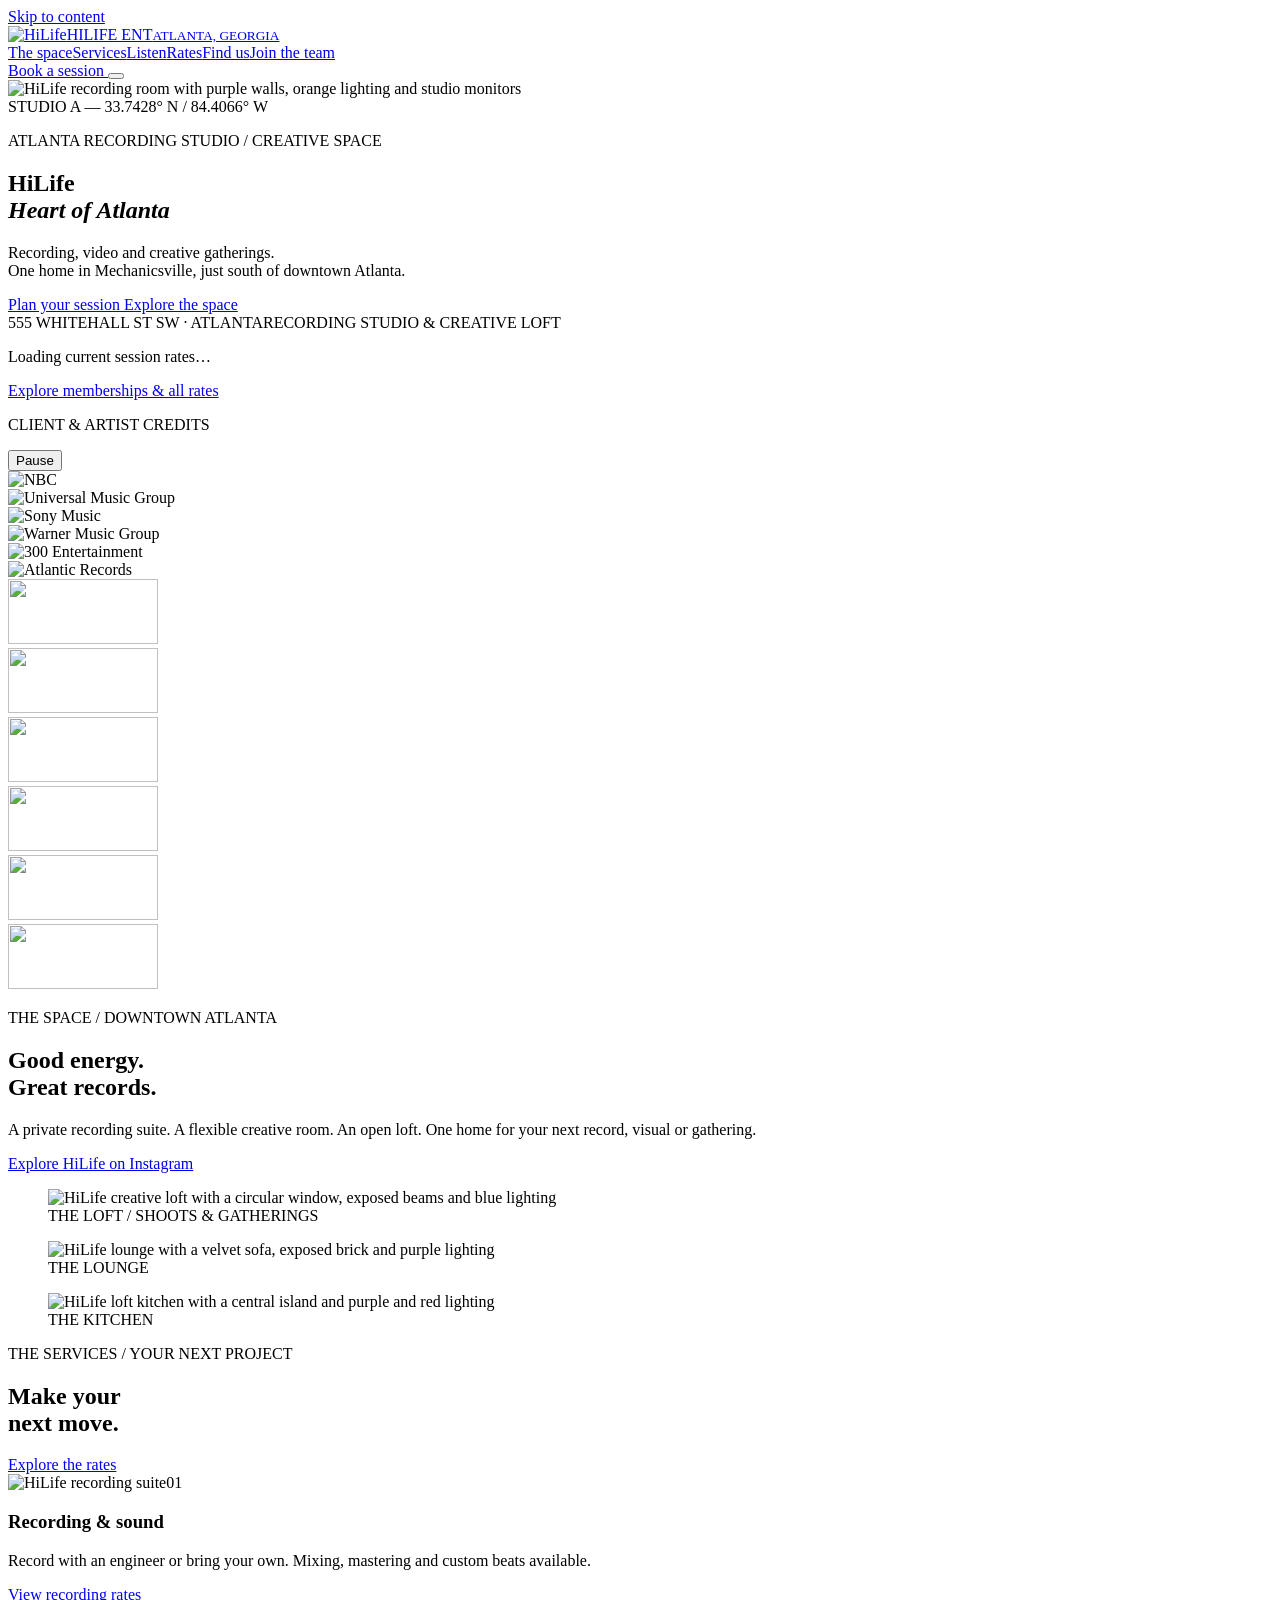
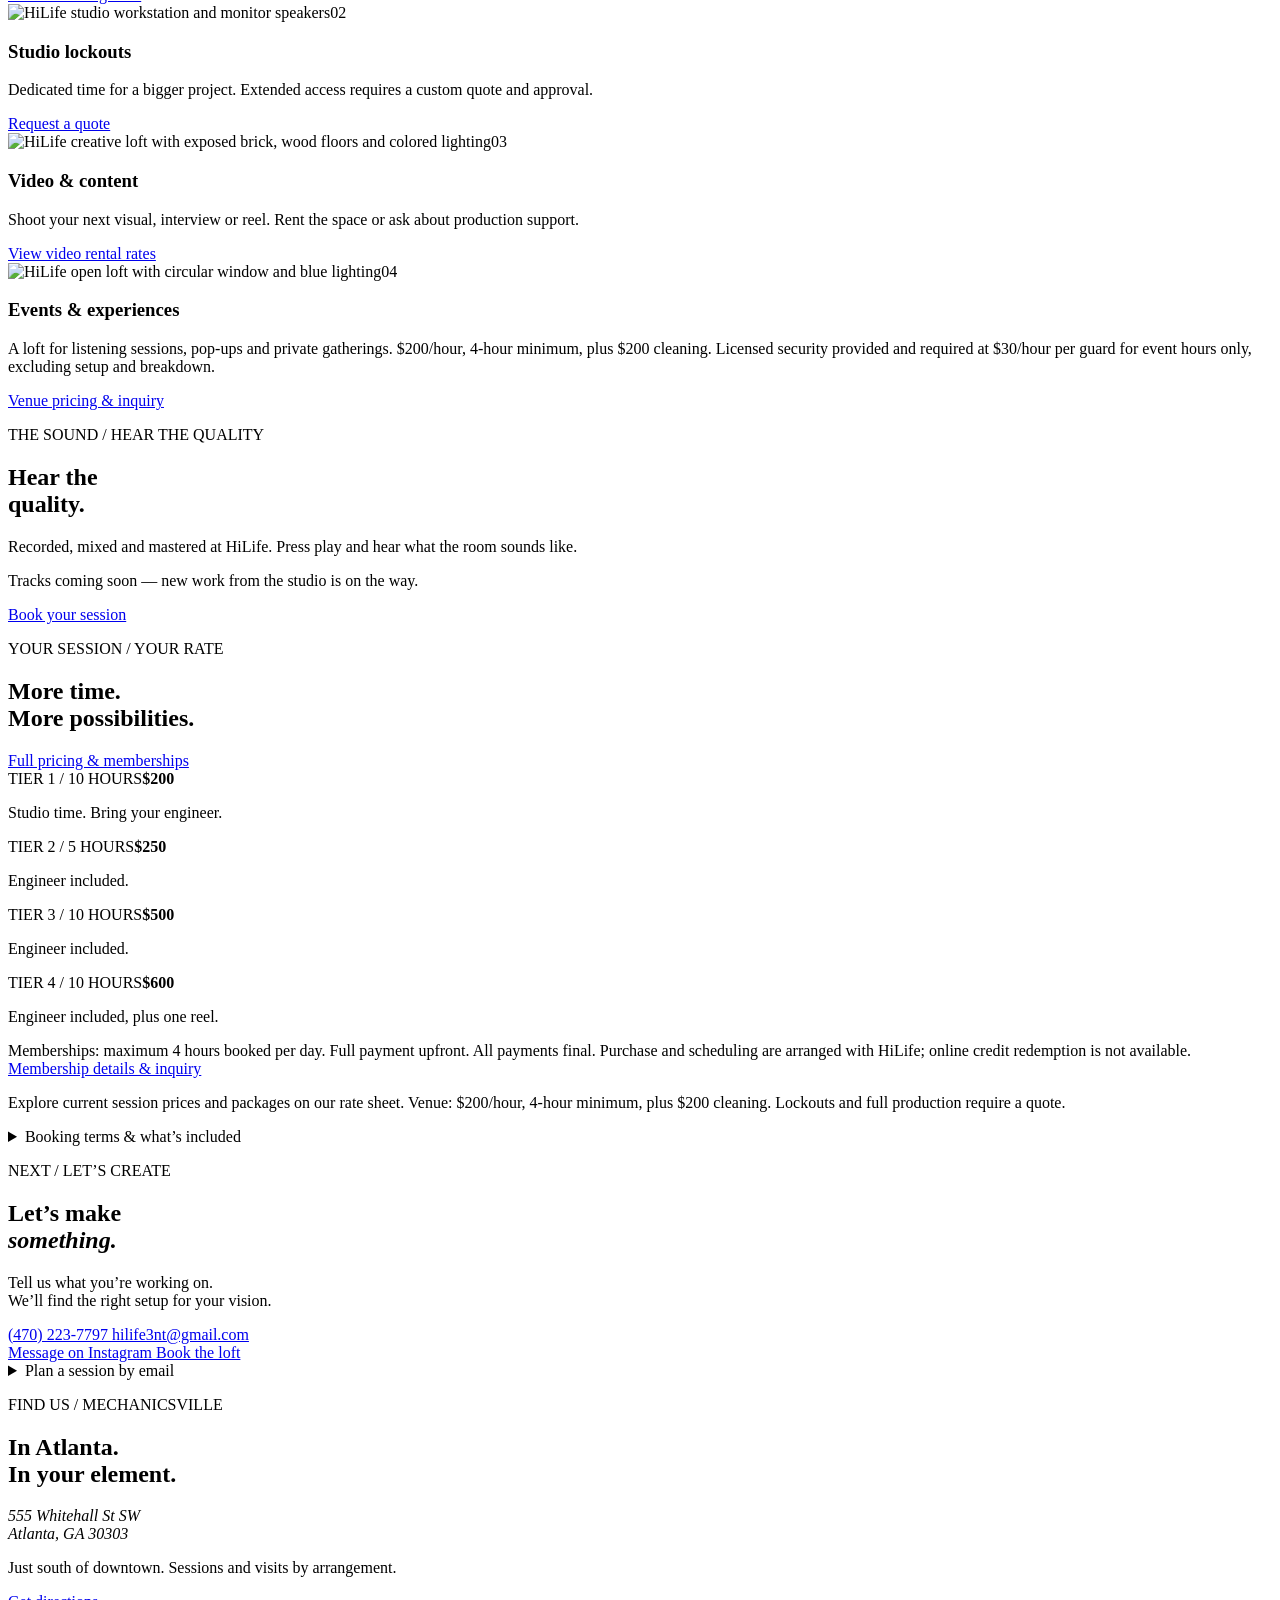
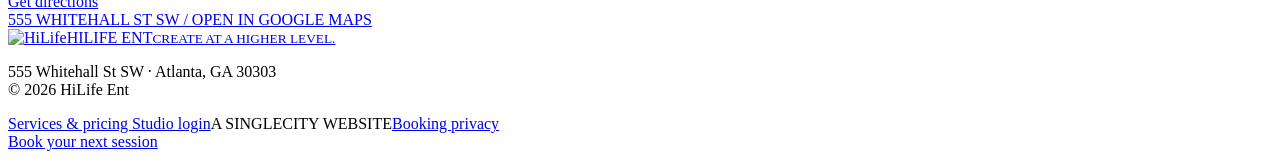
==== commit 36aed9cc: "Add Listen menu category and section" ====
--- a/public/index.html
+++ b/public/index.html
@@ -1 +1 @@
-<!doctype html><html lang="en"><head><meta name="google-site-verification" content="1GixByx5yUj7QdnODRMJP5QO1pUTtUTFvtLwcQUeeaY"><meta charset="utf-8"><meta name="viewport" content="width=device-width,initial-scale=1"><title>HiLife Ent | Atlanta Recording Studio, Video & Event Space</title><meta name="description" content="Find your sound at HiLife Ent in downtown Atlanta. Recording, mixing, studio lockout inquiries, video shoots and creative events at 555 Whitehall St SW. Explore published rates."><link rel="canonical" href="https://hilifeatl.com/"><link rel="stylesheet" href="/style.css"><link rel="stylesheet" href="/vendor/leaflet.css"><script defer src="/vendor/leaflet.js"></script><script defer src="/app.js"></script><script type="application/ld+json">{"@context": "https://schema.org", "@type": "LocalBusiness", "@id": "https://hilifeatl.com/#business", "name": "HiLife Ent", "url": "https://hilifeatl.com/", "image": "https://hilifeatl.com/assets/hilife-control-room.webp", "telephone": "+14702237797", "email": "hilife3nt@gmail.com", "address": {"@type": "PostalAddress", "streetAddress": "555 Whitehall St SW", "addressLocality": "Atlanta", "addressRegion": "GA", "postalCode": "30303", "addressCountry": "US"}, "areaServed": "Atlanta", "description": "Recording studio, music production, video-shoot rental and creative event space in downtown Atlanta.", "sameAs": ["https://www.instagram.com/hilife3nt/", "https://www.peerspace.com/pages/listings/688000d34535bc3c7eb10b29"]}</script><link rel="icon" href="/favicon.ico?v=2" sizes="any"><link rel="icon" href="/favicon.svg?v=2" type="image/svg+xml"><link rel="icon" href="/favicon-32.png?v=2" type="image/png" sizes="32x32"><link rel="apple-touch-icon" href="/apple-touch-icon.png?v=2" sizes="180x180"><link rel="apple-touch-icon" href="/apple-touch-icon-167.png?v=2" sizes="167x167"><link rel="apple-touch-icon" href="/apple-touch-icon-152.png?v=2" sizes="152x152"><link rel="manifest" href="/site.webmanifest?v=2"><meta name="theme-color" content="#0b0c10"><meta name="apple-mobile-web-app-title" content="HiLife"><meta name="apple-mobile-web-app-capable" content="yes"><meta name="mobile-web-app-capable" content="yes"><meta name="apple-mobile-web-app-status-bar-style" content="default"><script defer src="/service-rates.js?v=services-2"></script><meta property="og:type" content="website"><meta property="og:title" content="HiLife Ent — Make something that lives on."><meta property="og:image" content="https://hilifeatl.com/assets/hilife-hero-preview-v2.webp"><meta property="og:image:type" content="image/webp"><meta property="og:image:width" content="1086"><meta property="og:image:height" content="1448"><meta property="og:image:alt" content="HiLife recording room with purple walls, orange lighting and studio monitors"><meta name="twitter:card" content="summary_large_image"><meta name="twitter:title" content="HiLife Ent — Make something that lives on."><meta name="twitter:image" content="https://hilifeatl.com/assets/hilife-hero-preview-v2.webp"><meta name="twitter:image:alt" content="HiLife recording room with purple walls, orange lighting and studio monitors"><meta property="og:description" content="Recording. Production. Culture. Your creative home in downtown Atlanta."><meta name="twitter:description" content="Recording. Production. Culture. Your creative home in downtown Atlanta."></head><body><a class="skip" href="#main">Skip to content</a><header><a class="brand" href="#" aria-label="HiLife Ent home"><span class="logo"><img src="/assets/logo.jpeg" alt="HiLife" width="80" height="80"></span><span>HILIFE ENT<small>ATLANTA, GEORGIA</small></span></a><nav aria-label="Main navigation"><a href="#spaces">The space</a><a href="#services">Services</a><a href="#rates">Rates</a><a href="#location">Find us</a><a href="/join">Join the team</a></nav><a class="button small" href="/book">Book a session <span class="arrow" aria-hidden="true"></span></a><button class="menu" aria-expanded="false" aria-controls="mobile-nav" aria-label="Open navigation"><span></span><span></span></button></header><nav id="mobile-nav" aria-label="Mobile navigation" hidden><a href="#spaces">The space</a><a href="#services">Services</a><a href="#rates">Rates</a><a href="#location">Find us</a><a href="/join">Join the team</a></nav><main id="main"><section class="hero"><img class="hero-photo" src="/assets/hilife-control-room.webp" alt="HiLife recording room with purple walls, orange lighting and studio monitors" fetchpriority="high" width="1086" height="1448"><div class="hero-shade"></div><div class="orbit orbit-one" aria-hidden="true"></div><div class="orbit orbit-two" aria-hidden="true"></div><span class="image-coordinate" aria-hidden="true">STUDIO A — 33.7428° N / 84.4066° W</span><div class="hero-content"><p class="eyebrow"><span class="dot"></span> ATLANTA RECORDING STUDIO / CREATIVE SPACE</p><h1>HiLife<br><em>Heart of Atlanta</em></h1><p class="hero-copy">Recording, video and creative gatherings.<br>One home in Mechanicsville, just south of downtown Atlanta.</p><div class="actions"><a class="button" href="/book">Plan your session <span class="arrow" aria-hidden="true"></span></a><a class="text-link" href="#spaces">Explore the space <span class="arrow" aria-hidden="true"></span></a></div></div><div class="hero-foot"><span>555 WHITEHALL ST SW · ATLANTA</span><span>RECORDING STUDIO & CREATIVE LOFT</span><a href="#spaces" aria-label="Explore the studio" class="down-line"></a></div></section><section class="session-snapshot" aria-label="Studio rates at a glance"><div class="rate-highlights" data-rate-snapshot><p>Loading current session rates…</p></div><a class="text-link" href="#rates">Explore memberships & all rates</a></section><section class="credits" aria-label="Client and artist credits"><div class="credits-heading"><p>CLIENT & ARTIST CREDITS</p><button id="motion" aria-label="Pause credit logo slider">Pause</button></div><div class="ticker logo-ticker"><div class="credit-track"><div class="credit-group"><div class="credit-logo"><img src="/assets/credits/nbc.svg" alt="NBC" width="150" height="65"></div><div class="credit-logo"><img src="/assets/credits/universal.svg" alt="Universal Music Group" width="150" height="65"></div><div class="credit-logo"><img src="/assets/credits/sony.svg" alt="Sony Music" width="150" height="65"></div><div class="credit-logo"><img src="/assets/credits/warner.svg" alt="Warner Music Group" width="150" height="65"></div><div class="credit-logo"><img src="/assets/credits/300.svg" alt="300 Entertainment" width="150" height="65"></div><div class="credit-logo"><img src="/assets/credits/atlantic.svg" alt="Atlantic Records" width="150" height="65"></div></div><div class="credit-group" aria-hidden="true"><div class="credit-logo"><img src="/assets/credits/nbc.svg" alt="" width="150" height="65"></div><div class="credit-logo"><img src="/assets/credits/universal.svg" alt="" width="150" height="65"></div><div class="credit-logo"><img src="/assets/credits/sony.svg" alt="" width="150" height="65"></div><div class="credit-logo"><img src="/assets/credits/warner.svg" alt="" width="150" height="65"></div><div class="credit-logo"><img src="/assets/credits/300.svg" alt="" width="150" height="65"></div><div class="credit-logo"><img src="/assets/credits/atlantic.svg" alt="" width="150" height="65"></div></div></div></div></section><section class="section compact-space" id="spaces"><div><p class="eyebrow">THE SPACE / DOWNTOWN ATLANTA</p><h2>Good energy.<br><span>Great records.</span></h2><p>A private recording suite. A flexible creative room. An open loft. One home for your next record, visual or gathering.</p><a class="text-link" href="https://www.instagram.com/hilife3nt/" target="_blank" rel="noopener">Explore HiLife on Instagram</a></div><div class="space-mosaic"><figure class="mosaic-main"><img src="/assets/hilife-loft.webp" alt="HiLife creative loft with a circular window, exposed beams and blue lighting" width="1254" height="1254" loading="lazy"><figcaption>THE LOFT / SHOOTS & GATHERINGS</figcaption></figure><figure><img src="/assets/hilife-lounge.webp" alt="HiLife lounge with a velvet sofa, exposed brick and purple lighting" width="1170" height="1344" loading="lazy"><figcaption>THE LOUNGE</figcaption></figure><figure><img src="/assets/hilife-kitchen.webp" alt="HiLife loft kitchen with a central island and purple and red lighting" width="1086" height="1448" loading="lazy"><figcaption>THE KITCHEN</figcaption></figure></div></section><section class="section services" id="services"><div class="section-head"><div><p class="eyebrow">THE SERVICES / YOUR NEXT PROJECT</p><h2>Make your<br><span>next move.</span></h2></div><a class="text-link" href="#rates">Explore the rates </a></div><div class="service-grid" aria-label="Creative services"><article><img class="service-photo" src="/assets/studio-session.jpg" alt="HiLife recording suite" width="240" height="180" loading="lazy"><span class="number">01</span><h3>Recording & sound</h3><p>Record with an engineer or bring your own. Mixing, mastering and custom beats available.</p><a href="#rates">View recording rates </a></article><article><img class="service-photo" src="/assets/studio-desk.jpg" alt="HiLife studio workstation and monitor speakers" width="240" height="180" loading="lazy"><span class="number">02</span><h3>Studio lockouts</h3><p>Dedicated time for a bigger project. Extended access requires a custom quote and approval.</p><a href="#contact">Request a quote </a></article><article><img class="service-photo" src="/assets/creative-owner.jpg" alt="HiLife creative loft with exposed brick, wood floors and colored lighting" width="240" height="180" loading="lazy"><span class="number">03</span><h3>Video & content</h3><p>Shoot your next visual, interview or reel. Rent the space or ask about production support.</p><a href="#contact">View video rental rates </a></article><article><img class="service-photo" src="/assets/hilife-loft.webp" alt="HiLife open loft with circular window and blue lighting" width="240" height="180" loading="lazy"><span class="number">04</span><h3>Events & experiences</h3><p>A loft for listening sessions, pop-ups and private gatherings. $200/hour, 4-hour minimum, plus $200 cleaning. Licensed security provided and required at $30/hour per guard for event hours only, excluding setup and breakdown.</p><a href="/rates.html#venue">Venue pricing & inquiry </a></article></div></section><section class="section rates compact-rates" id="rates"><div class="signal-art" aria-hidden="true"><i style="--signal:18%"></i><i style="--signal:55%"></i><i style="--signal:92%"></i><i style="--signal:50%"></i><i style="--signal:87%"></i><i style="--signal:45%"></i><i style="--signal:82%"></i><i style="--signal:40%"></i><i style="--signal:77%"></i><i style="--signal:35%"></i><i style="--signal:72%"></i><i style="--signal:30%"></i><i style="--signal:67%"></i><i style="--signal:25%"></i><i style="--signal:62%"></i><i style="--signal:20%"></i><i style="--signal:57%"></i><i style="--signal:94%"></i><i style="--signal:52%"></i><i style="--signal:89%"></i><i style="--signal:47%"></i><i style="--signal:84%"></i><i style="--signal:42%"></i><i style="--signal:79%"></i><i style="--signal:37%"></i><i style="--signal:74%"></i><i style="--signal:32%"></i><i style="--signal:69%"></i><i style="--signal:27%"></i><i style="--signal:64%"></i><i style="--signal:22%"></i><i style="--signal:59%"></i><i style="--signal:96%"></i><i style="--signal:54%"></i><i style="--signal:91%"></i><i style="--signal:49%"></i><i style="--signal:86%"></i><i style="--signal:44%"></i><i style="--signal:81%"></i><i style="--signal:39%"></i><i style="--signal:76%"></i><i style="--signal:34%"></i><i style="--signal:71%"></i><i style="--signal:29%"></i><i style="--signal:66%"></i><i style="--signal:24%"></i><i style="--signal:61%"></i><i style="--signal:19%"></i><i style="--signal:56%"></i><i style="--signal:93%"></i><i style="--signal:51%"></i><i style="--signal:88%"></i><i style="--signal:46%"></i><i style="--signal:83%"></i><i style="--signal:41%"></i><i style="--signal:78%"></i></div><div class="section-head"><div><p class="eyebrow">YOUR SESSION / YOUR RATE</p><h2>More time.<br><span>More possibilities.</span></h2></div><a class="button" href="/rates.html">Full pricing & memberships<span class="arrow" aria-hidden="true"></span></a></div><div class="membership-flow"><div><span>TIER 1 / 10 HOURS</span><strong>$200</strong><p>Studio time. Bring your engineer.</p></div><div><span>TIER 2 / 5 HOURS</span><strong>$250</strong><p>Engineer included.</p></div><div><span>TIER 3 / 10 HOURS</span><strong>$500</strong><p>Engineer included.</p></div><div><span>TIER 4 / 10 HOURS</span><strong>$600</strong><p>Engineer included, plus one reel.</p></div></div><p class="membership-qualification">Memberships: maximum 4 hours booked per day. Full payment upfront. All payments final. Purchase and scheduling are arranged with HiLife; online credit redemption is not available. <a href="/rates.html#memberships">Membership details &amp; inquiry</a></p><p class="compact-rate-note">Explore current session prices and packages on our rate sheet. Venue: $200/hour, 4-hour minimum, plus $200 cleaning. Lockouts and full production require a quote.</p><details class="booking-notes"><summary>Booking terms & what’s included</summary><p>Full payment is required to confirm your session. Payments are final; contact HiLife about rescheduling. Extended lockouts need separate approval. Video rental covers space, not a production crew. Confirm membership validity, deliverables and final pricing with the team.</p><a class="text-link" href="/rates.html">View every service, membership and published term</a></details></section><section class="section contact" id="contact"><p class="eyebrow">NEXT / LET’S CREATE</p><h2>Let’s make<br><em>something.</em></h2><div class="contact-grid"><div><p>Tell us what you’re working on.<br>We’ll find the right setup for your vision.</p><a class="phone" href="tel:+14702237797">(470) 223-7797 </a><a class="email" href="mailto:hilife3nt@gmail.com">hilife3nt@gmail.com </a><div class="actions"><a class="text-link" href="https://www.instagram.com/hilife3nt/" target="_blank" rel="noopener">Message on Instagram </a><a class="text-link" href="https://www.peerspace.com/pages/listings/688000d34535bc3c7eb10b29" target="_blank" rel="noopener">Book the loft </a></div></div><details class="inquiry-disclosure"><summary>Plan a session by email</summary><form id="inquiry"><h3>Build your session inquiry</h3><p class="muted">This opens a draft in your email app. Nothing is sent or booked on this website.</p><label>Your name<input name="name" required autocomplete="name" placeholder="Name"></label><div class="form-row"><label>Service<select name="service"><option>Recording session</option><option>Studio lockout</option><option>Mix & master</option><option>Video production / rental</option><option>Event / loft hire</option><option>Membership</option><option>Custom beats / other</option></select></label><label>Preferred date<input type="date" name="date" required></label></div><label>Tell us about the project<textarea name="details" rows="3" required placeholder="Hours, team size, vision…"></textarea></label><button class="button" type="submit">Open email inquiry </button><p id="form-status" role="status"></p></form></details></div></section><section class="section location compact-location" id="location"><div><p class="eyebrow">FIND US / MECHANICSVILLE</p><h2>In Atlanta.<br><span>In your element.</span></h2><address>555 Whitehall St SW<br>Atlanta, GA 30303</address><p>Just south of downtown. Sessions and visits by arrangement.</p><a class="button" href="https://www.google.com/maps/dir/?api=1&destination=555+Whitehall+St+SW+Atlanta+GA+30303" target="_blank" rel="noopener">Get directions<span class="arrow" aria-hidden="true"></span></a></div><div class="map-frame"><div id="studio-map" role="region" aria-label="Street map showing HiLife Ent at 555 Whitehall St SW, Atlanta"></div><a href="https://www.google.com/maps/search/?api=1&query=555+Whitehall+St+SW+Atlanta+GA+30303" target="_blank" rel="noopener">555 WHITEHALL ST SW / OPEN IN GOOGLE MAPS</a></div></section></main><footer><a class="brand" href="#"><span class="logo"><img src="/assets/logo.jpeg" alt="HiLife" width="80" height="80"></span><span>HILIFE ENT<small>CREATE AT A HIGHER LEVEL.</small></span></a><p>555 Whitehall St SW · Atlanta, GA 30303<br>© 2026 HiLife Ent</p><a href="/rates.html">Services & pricing </a><a href="/dashboard">Studio login</a><span class="credit">A SINGLECITY WEBSITE</span><a href="/privacy.html">Booking privacy</a></footer><a class="mobile-book" href="/book">Book your next session <span class="arrow" aria-hidden="true"></span></a></body></html>
+<!doctype html><html lang="en"><head><meta name="google-site-verification" content="1GixByx5yUj7QdnODRMJP5QO1pUTtUTFvtLwcQUeeaY"><meta charset="utf-8"><meta name="viewport" content="width=device-width,initial-scale=1"><title>HiLife Ent | Atlanta Recording Studio, Video & Event Space</title><meta name="description" content="Find your sound at HiLife Ent in downtown Atlanta. Recording, mixing, studio lockout inquiries, video shoots and creative events at 555 Whitehall St SW. Explore published rates."><link rel="canonical" href="https://hilifeatl.com/"><link rel="stylesheet" href="/style.css"><link rel="stylesheet" href="/vendor/leaflet.css"><script defer src="/vendor/leaflet.js"></script><script defer src="/app.js"></script><script type="application/ld+json">{"@context": "https://schema.org", "@type": "LocalBusiness", "@id": "https://hilifeatl.com/#business", "name": "HiLife", "geo": {"@type": "GeoCoordinates", "latitude": 33.743027, "longitude": -84.40621}, "priceRange": "$$", "url": "https://hilifeatl.com/", "image": "https://hilifeatl.com/assets/hilife-control-room.webp", "telephone": "+14702237797", "email": "hilife3nt@gmail.com", "address": {"@type": "PostalAddress", "streetAddress": "555 Whitehall St SW", "addressLocality": "Atlanta", "addressRegion": "GA", "postalCode": "30303", "addressCountry": "US"}, "areaServed": "Atlanta", "description": "Recording studio, music production, video-shoot rental and creative event space in downtown Atlanta.", "sameAs": ["https://www.instagram.com/hilife3nt/", "https://www.peerspace.com/pages/listings/685c73a1961b1314b0811510"]}</script><link rel="icon" href="/favicon.ico?v=2" sizes="any"><link rel="icon" href="/favicon.svg?v=2" type="image/svg+xml"><link rel="icon" href="/favicon-32.png?v=2" type="image/png" sizes="32x32"><link rel="apple-touch-icon" href="/apple-touch-icon.png?v=2" sizes="180x180"><link rel="apple-touch-icon" href="/apple-touch-icon-167.png?v=2" sizes="167x167"><link rel="apple-touch-icon" href="/apple-touch-icon-152.png?v=2" sizes="152x152"><link rel="manifest" href="/site.webmanifest?v=2"><meta name="theme-color" content="#0b0c10"><meta name="apple-mobile-web-app-title" content="HiLife"><meta name="apple-mobile-web-app-capable" content="yes"><meta name="mobile-web-app-capable" content="yes"><meta name="apple-mobile-web-app-status-bar-style" content="default"><script defer src="/service-rates.js?v=services-2"></script><meta property="og:type" content="website"><meta property="og:title" content="HiLife Ent — Make something that lives on."><meta property="og:image" content="https://hilifeatl.com/assets/hilife-hero-preview-v2.webp"><meta property="og:image:type" content="image/webp"><meta property="og:image:width" content="1086"><meta property="og:image:height" content="1448"><meta property="og:image:alt" content="HiLife recording room with purple walls, orange lighting and studio monitors"><meta name="twitter:card" content="summary_large_image"><meta name="twitter:title" content="HiLife Ent — Make something that lives on."><meta name="twitter:image" content="https://hilifeatl.com/assets/hilife-hero-preview-v2.webp"><meta name="twitter:image:alt" content="HiLife recording room with purple walls, orange lighting and studio monitors"><meta property="og:description" content="Recording. Production. Culture. Your creative home in downtown Atlanta."><meta name="twitter:description" content="Recording. Production. Culture. Your creative home in downtown Atlanta."></head><body><a class="skip" href="#main">Skip to content</a><header><a class="brand" href="#" aria-label="HiLife Ent home"><span class="logo"><img src="/assets/logo.jpeg" alt="HiLife" width="80" height="80"></span><span>HILIFE ENT<small>ATLANTA, GEORGIA</small></span></a><nav aria-label="Main navigation"><a href="#spaces">The space</a><a href="#services">Services</a><a href="#listen">Listen</a><a href="#rates">Rates</a><a href="#location">Find us</a><a href="/join">Join the team</a></nav><a class="button small" href="/book">Book a session <span class="arrow" aria-hidden="true"></span></a><button class="menu" aria-expanded="false" aria-controls="mobile-nav" aria-label="Open navigation"><span></span><span></span></button></header><nav id="mobile-nav" aria-label="Mobile navigation" hidden><a href="#spaces">The space</a><a href="#services">Services</a><a href="#listen">Listen</a><a href="#rates">Rates</a><a href="#location">Find us</a><a href="/join">Join the team</a></nav><main id="main"><section class="hero"><img class="hero-photo" src="/assets/hilife-control-room.webp" alt="HiLife recording room with purple walls, orange lighting and studio monitors" fetchpriority="high" width="1086" height="1448"><div class="hero-shade"></div><div class="orbit orbit-one" aria-hidden="true"></div><div class="orbit orbit-two" aria-hidden="true"></div><span class="image-coordinate" aria-hidden="true">STUDIO A — 33.7428° N / 84.4066° W</span><div class="hero-content"><p class="eyebrow"><span class="dot"></span> ATLANTA RECORDING STUDIO / CREATIVE SPACE</p><h1>HiLife<br><em>Heart of Atlanta</em></h1><p class="hero-copy">Recording, video and creative gatherings.<br>One home in Mechanicsville, just south of downtown Atlanta.</p><div class="actions"><a class="button" href="/book">Plan your session <span class="arrow" aria-hidden="true"></span></a><a class="text-link" href="#spaces">Explore the space <span class="arrow" aria-hidden="true"></span></a></div></div><div class="hero-foot"><span>555 WHITEHALL ST SW · ATLANTA</span><span>RECORDING STUDIO & CREATIVE LOFT</span><a href="#spaces" aria-label="Explore the studio" class="down-line"></a></div></section><section class="session-snapshot" aria-label="Studio rates at a glance"><div class="rate-highlights" data-rate-snapshot><p>Loading current session rates…</p></div><a class="text-link" href="#rates">Explore memberships & all rates</a></section><section class="credits" aria-label="Client and artist credits"><div class="credits-heading"><p>CLIENT & ARTIST CREDITS</p><button id="motion" aria-label="Pause credit logo slider">Pause</button></div><div class="ticker logo-ticker"><div class="credit-track"><div class="credit-group"><div class="credit-logo"><img src="/assets/credits/nbc.svg" alt="NBC" width="150" height="65"></div><div class="credit-logo"><img src="/assets/credits/universal.svg" alt="Universal Music Group" width="150" height="65"></div><div class="credit-logo"><img src="/assets/credits/sony.svg" alt="Sony Music" width="150" height="65"></div><div class="credit-logo"><img src="/assets/credits/warner.svg" alt="Warner Music Group" width="150" height="65"></div><div class="credit-logo"><img src="/assets/credits/300.svg" alt="300 Entertainment" width="150" height="65"></div><div class="credit-logo"><img src="/assets/credits/atlantic.svg" alt="Atlantic Records" width="150" height="65"></div></div><div class="credit-group" aria-hidden="true"><div class="credit-logo"><img src="/assets/credits/nbc.svg" alt="" width="150" height="65"></div><div class="credit-logo"><img src="/assets/credits/universal.svg" alt="" width="150" height="65"></div><div class="credit-logo"><img src="/assets/credits/sony.svg" alt="" width="150" height="65"></div><div class="credit-logo"><img src="/assets/credits/warner.svg" alt="" width="150" height="65"></div><div class="credit-logo"><img src="/assets/credits/300.svg" alt="" width="150" height="65"></div><div class="credit-logo"><img src="/assets/credits/atlantic.svg" alt="" width="150" height="65"></div></div></div></div></section><section class="section compact-space" id="spaces"><div><p class="eyebrow">THE SPACE / DOWNTOWN ATLANTA</p><h2>Good energy.<br><span>Great records.</span></h2><p>A private recording suite. A flexible creative room. An open loft. One home for your next record, visual or gathering.</p><a class="text-link" href="https://www.instagram.com/hilife3nt/" target="_blank" rel="noopener">Explore HiLife on Instagram</a></div><div class="space-mosaic"><figure class="mosaic-main"><img src="/assets/hilife-loft.webp" alt="HiLife creative loft with a circular window, exposed beams and blue lighting" width="1254" height="1254" loading="lazy"><figcaption>THE LOFT / SHOOTS & GATHERINGS</figcaption></figure><figure><img src="/assets/hilife-lounge.webp" alt="HiLife lounge with a velvet sofa, exposed brick and purple lighting" width="1170" height="1344" loading="lazy"><figcaption>THE LOUNGE</figcaption></figure><figure><img src="/assets/hilife-kitchen.webp" alt="HiLife loft kitchen with a central island and purple and red lighting" width="1086" height="1448" loading="lazy"><figcaption>THE KITCHEN</figcaption></figure></div></section><section class="section services" id="services"><div class="section-head"><div><p class="eyebrow">THE SERVICES / YOUR NEXT PROJECT</p><h2>Make your<br><span>next move.</span></h2></div><a class="text-link" href="#rates">Explore the rates </a></div><div class="service-grid" aria-label="Creative services"><article><img class="service-photo" src="/assets/studio-session.jpg" alt="HiLife recording suite" width="240" height="180" loading="lazy"><span class="number">01</span><h3>Recording & sound</h3><p>Record with an engineer or bring your own. Mixing, mastering and custom beats available.</p><a href="#rates">View recording rates </a></article><article><img class="service-photo" src="/assets/studio-desk.jpg" alt="HiLife studio workstation and monitor speakers" width="240" height="180" loading="lazy"><span class="number">02</span><h3>Studio lockouts</h3><p>Dedicated time for a bigger project. Extended access requires a custom quote and approval.</p><a href="#contact">Request a quote </a></article><article><img class="service-photo" src="/assets/creative-owner.jpg" alt="HiLife creative loft with exposed brick, wood floors and colored lighting" width="240" height="180" loading="lazy"><span class="number">03</span><h3>Video & content</h3><p>Shoot your next visual, interview or reel. Rent the space or ask about production support.</p><a href="#contact">View video rental rates </a></article><article><img class="service-photo" src="/assets/hilife-loft.webp" alt="HiLife open loft with circular window and blue lighting" width="240" height="180" loading="lazy"><span class="number">04</span><h3>Events & experiences</h3><p>A loft for listening sessions, pop-ups and private gatherings. $200/hour, 4-hour minimum, plus $200 cleaning. Licensed security provided and required at $30/hour per guard for event hours only, excluding setup and breakdown.</p><a href="/rates.html#venue">Venue pricing & inquiry </a></article></div></section><section class="section listen" id="listen"><div class="section-head"><div><p class="eyebrow">THE SOUND / HEAR THE QUALITY</p><h2>Hear the<br><span>quality.</span></h2></div></div><p>Recorded, mixed and mastered at HiLife. Press play and hear what the room sounds like.</p><div class="listen-list"><p class="muted">Tracks coming soon — new work from the studio is on the way.</p></div><div class="actions"><a class="button" href="/book">Book your session <span class="arrow" aria-hidden="true"></span></a></div></section><section class="section rates compact-rates" id="rates"><div class="signal-art" aria-hidden="true"><i style="--signal:18%"></i><i style="--signal:55%"></i><i style="--signal:92%"></i><i style="--signal:50%"></i><i style="--signal:87%"></i><i style="--signal:45%"></i><i style="--signal:82%"></i><i style="--signal:40%"></i><i style="--signal:77%"></i><i style="--signal:35%"></i><i style="--signal:72%"></i><i style="--signal:30%"></i><i style="--signal:67%"></i><i style="--signal:25%"></i><i style="--signal:62%"></i><i style="--signal:20%"></i><i style="--signal:57%"></i><i style="--signal:94%"></i><i style="--signal:52%"></i><i style="--signal:89%"></i><i style="--signal:47%"></i><i style="--signal:84%"></i><i style="--signal:42%"></i><i style="--signal:79%"></i><i style="--signal:37%"></i><i style="--signal:74%"></i><i style="--signal:32%"></i><i style="--signal:69%"></i><i style="--signal:27%"></i><i style="--signal:64%"></i><i style="--signal:22%"></i><i style="--signal:59%"></i><i style="--signal:96%"></i><i style="--signal:54%"></i><i style="--signal:91%"></i><i style="--signal:49%"></i><i style="--signal:86%"></i><i style="--signal:44%"></i><i style="--signal:81%"></i><i style="--signal:39%"></i><i style="--signal:76%"></i><i style="--signal:34%"></i><i style="--signal:71%"></i><i style="--signal:29%"></i><i style="--signal:66%"></i><i style="--signal:24%"></i><i style="--signal:61%"></i><i style="--signal:19%"></i><i style="--signal:56%"></i><i style="--signal:93%"></i><i style="--signal:51%"></i><i style="--signal:88%"></i><i style="--signal:46%"></i><i style="--signal:83%"></i><i style="--signal:41%"></i><i style="--signal:78%"></i></div><div class="section-head"><div><p class="eyebrow">YOUR SESSION / YOUR RATE</p><h2>More time.<br><span>More possibilities.</span></h2></div><a class="button" href="/rates.html">Full pricing & memberships<span class="arrow" aria-hidden="true"></span></a></div><div class="membership-flow"><div><span>TIER 1 / 10 HOURS</span><strong>$200</strong><p>Studio time. Bring your engineer.</p></div><div><span>TIER 2 / 5 HOURS</span><strong>$250</strong><p>Engineer included.</p></div><div><span>TIER 3 / 10 HOURS</span><strong>$500</strong><p>Engineer included.</p></div><div><span>TIER 4 / 10 HOURS</span><strong>$600</strong><p>Engineer included, plus one reel.</p></div></div><p class="membership-qualification">Memberships: maximum 4 hours booked per day. Full payment upfront. All payments final. Purchase and scheduling are arranged with HiLife; online credit redemption is not available. <a href="/rates.html#memberships">Membership details &amp; inquiry</a></p><p class="compact-rate-note">Explore current session prices and packages on our rate sheet. Venue: $200/hour, 4-hour minimum, plus $200 cleaning. Lockouts and full production require a quote.</p><details class="booking-notes"><summary>Booking terms & what’s included</summary><p>Full payment is required to confirm your session. Payments are final; contact HiLife about rescheduling. Extended lockouts need separate approval. Video rental covers space, not a production crew. Confirm membership validity, deliverables and final pricing with the team.</p><a class="text-link" href="/rates.html">View every service, membership and published term</a></details></section><section class="section contact" id="contact"><p class="eyebrow">NEXT / LET’S CREATE</p><h2>Let’s make<br><em>something.</em></h2><div class="contact-grid"><div><p>Tell us what you’re working on.<br>We’ll find the right setup for your vision.</p><a class="phone" href="tel:+14702237797">(470) 223-7797 </a><a class="email" href="mailto:hilife3nt@gmail.com">hilife3nt@gmail.com </a><div class="actions"><a class="text-link" href="https://www.instagram.com/hilife3nt/" target="_blank" rel="noopener">Message on Instagram </a><a class="text-link" href="https://www.peerspace.com/pages/listings/688000d34535bc3c7eb10b29" target="_blank" rel="noopener">Book the loft </a></div></div><details class="inquiry-disclosure"><summary>Plan a session by email</summary><form id="inquiry"><h3>Build your session inquiry</h3><p class="muted">This opens a draft in your email app. Nothing is sent or booked on this website.</p><label>Your name<input name="name" required autocomplete="name" placeholder="Name"></label><div class="form-row"><label>Service<select name="service"><option>Recording session</option><option>Studio lockout</option><option>Mix & master</option><option>Video production / rental</option><option>Event / loft hire</option><option>Membership</option><option>Custom beats / other</option></select></label><label>Preferred date<input type="date" name="date" required></label></div><label>Tell us about the project<textarea name="details" rows="3" required placeholder="Hours, team size, vision…"></textarea></label><button class="button" type="submit">Open email inquiry </button><p id="form-status" role="status"></p></form></details></div></section><section class="section location compact-location" id="location"><div><p class="eyebrow">FIND US / MECHANICSVILLE</p><h2>In Atlanta.<br><span>In your element.</span></h2><address>555 Whitehall St SW<br>Atlanta, GA 30303</address><p>Just south of downtown. Sessions and visits by arrangement.</p><a class="button" href="https://www.google.com/maps/dir/?api=1&destination=555+Whitehall+St+SW+Atlanta+GA+30303" target="_blank" rel="noopener">Get directions<span class="arrow" aria-hidden="true"></span></a></div><div class="map-frame"><div id="studio-map" role="region" aria-label="Street map showing HiLife Ent at 555 Whitehall St SW, Atlanta"></div><a href="https://www.google.com/maps/search/?api=1&query=555+Whitehall+St+SW+Atlanta+GA+30303" target="_blank" rel="noopener">555 WHITEHALL ST SW / OPEN IN GOOGLE MAPS</a></div></section></main><footer><a class="brand" href="#"><span class="logo"><img src="/assets/logo.jpeg" alt="HiLife" width="80" height="80"></span><span>HILIFE ENT<small>CREATE AT A HIGHER LEVEL.</small></span></a><p>555 Whitehall St SW · Atlanta, GA 30303<br>© 2026 HiLife Ent</p><a href="/rates.html">Services & pricing </a><a href="/dashboard">Studio login</a><span class="credit">A SINGLECITY WEBSITE</span><a href="/privacy.html">Booking privacy</a></footer><a class="mobile-book" href="/book">Book your next session <span class="arrow" aria-hidden="true"></span></a></body></html>
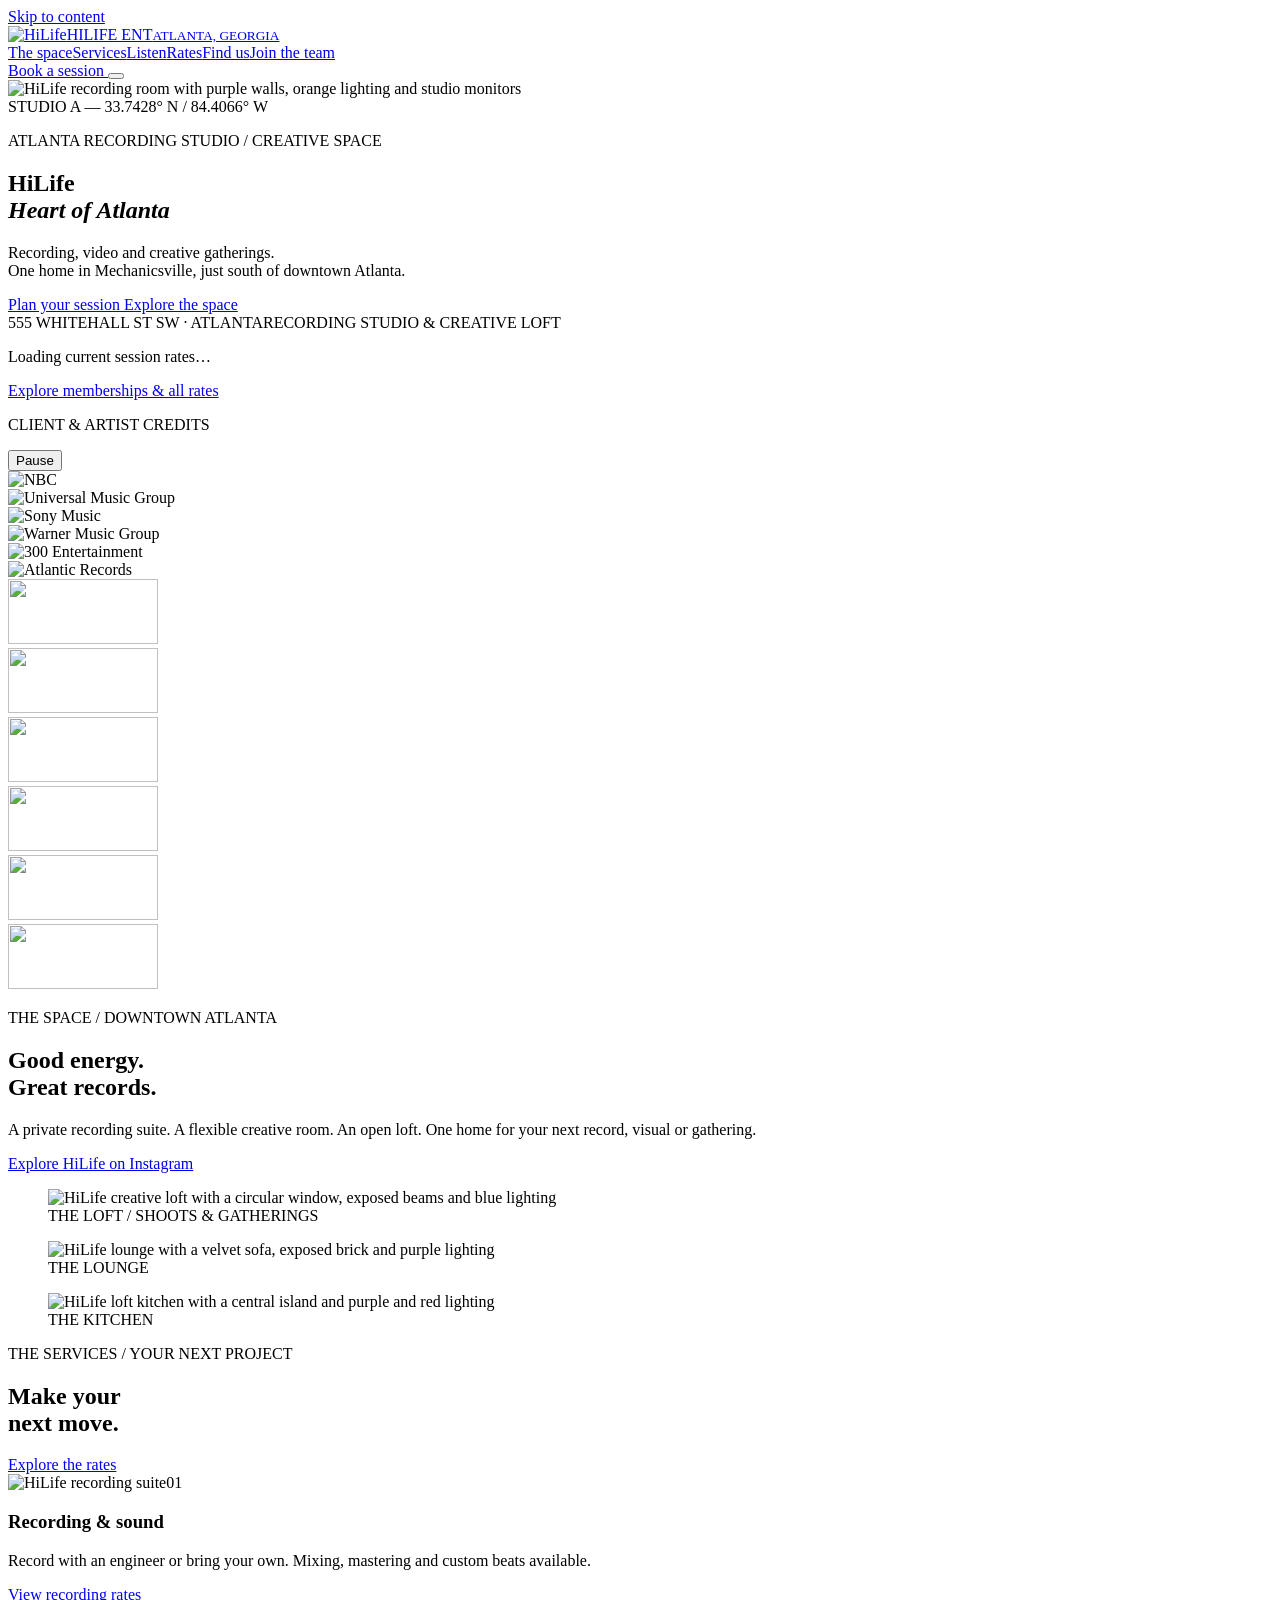
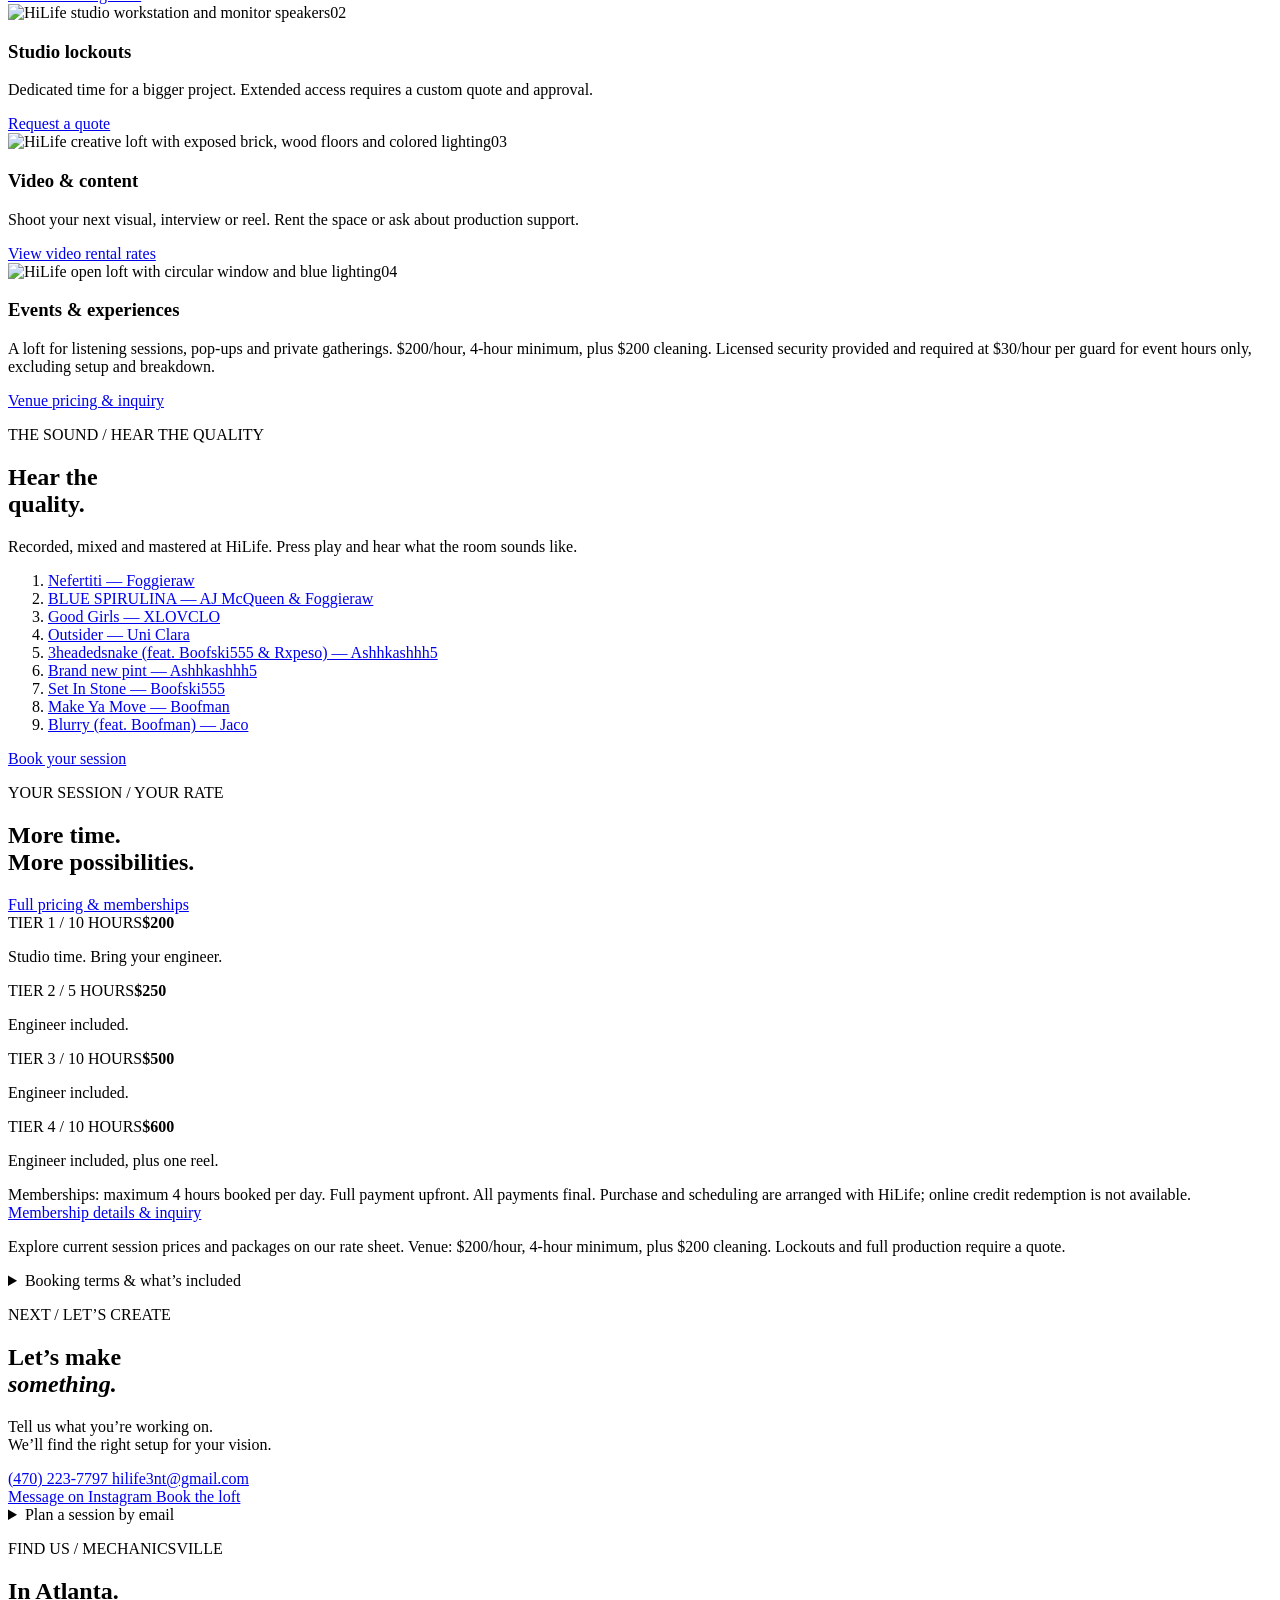
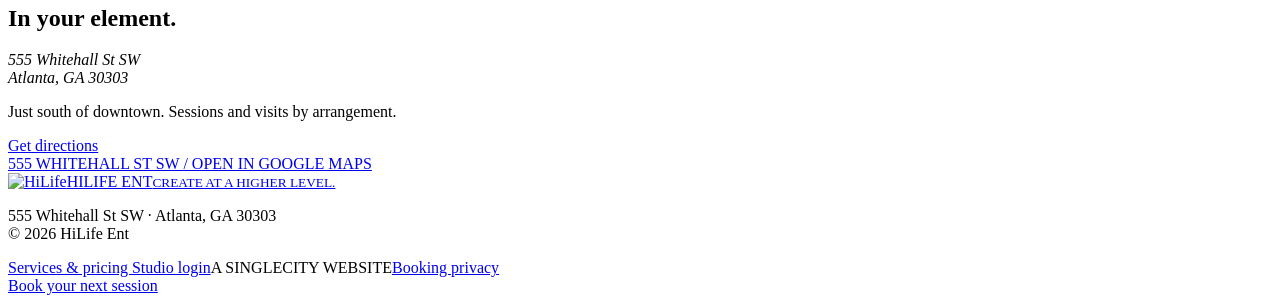
==== commit 2eff5575: "Add first 9 tracks to Listen section" ====
--- a/public/index.html
+++ b/public/index.html
@@ -1 +1 @@
-<!doctype html><html lang="en"><head><meta name="google-site-verification" content="1GixByx5yUj7QdnODRMJP5QO1pUTtUTFvtLwcQUeeaY"><meta charset="utf-8"><meta name="viewport" content="width=device-width,initial-scale=1"><title>HiLife Ent | Atlanta Recording Studio, Video & Event Space</title><meta name="description" content="Find your sound at HiLife Ent in downtown Atlanta. Recording, mixing, studio lockout inquiries, video shoots and creative events at 555 Whitehall St SW. Explore published rates."><link rel="canonical" href="https://hilifeatl.com/"><link rel="stylesheet" href="/style.css"><link rel="stylesheet" href="/vendor/leaflet.css"><script defer src="/vendor/leaflet.js"></script><script defer src="/app.js"></script><script type="application/ld+json">{"@context": "https://schema.org", "@type": "LocalBusiness", "@id": "https://hilifeatl.com/#business", "name": "HiLife", "geo": {"@type": "GeoCoordinates", "latitude": 33.743027, "longitude": -84.40621}, "priceRange": "$$", "url": "https://hilifeatl.com/", "image": "https://hilifeatl.com/assets/hilife-control-room.webp", "telephone": "+14702237797", "email": "hilife3nt@gmail.com", "address": {"@type": "PostalAddress", "streetAddress": "555 Whitehall St SW", "addressLocality": "Atlanta", "addressRegion": "GA", "postalCode": "30303", "addressCountry": "US"}, "areaServed": "Atlanta", "description": "Recording studio, music production, video-shoot rental and creative event space in downtown Atlanta.", "sameAs": ["https://www.instagram.com/hilife3nt/", "https://www.peerspace.com/pages/listings/685c73a1961b1314b0811510"]}</script><link rel="icon" href="/favicon.ico?v=2" sizes="any"><link rel="icon" href="/favicon.svg?v=2" type="image/svg+xml"><link rel="icon" href="/favicon-32.png?v=2" type="image/png" sizes="32x32"><link rel="apple-touch-icon" href="/apple-touch-icon.png?v=2" sizes="180x180"><link rel="apple-touch-icon" href="/apple-touch-icon-167.png?v=2" sizes="167x167"><link rel="apple-touch-icon" href="/apple-touch-icon-152.png?v=2" sizes="152x152"><link rel="manifest" href="/site.webmanifest?v=2"><meta name="theme-color" content="#0b0c10"><meta name="apple-mobile-web-app-title" content="HiLife"><meta name="apple-mobile-web-app-capable" content="yes"><meta name="mobile-web-app-capable" content="yes"><meta name="apple-mobile-web-app-status-bar-style" content="default"><script defer src="/service-rates.js?v=services-2"></script><meta property="og:type" content="website"><meta property="og:title" content="HiLife Ent — Make something that lives on."><meta property="og:image" content="https://hilifeatl.com/assets/hilife-hero-preview-v2.webp"><meta property="og:image:type" content="image/webp"><meta property="og:image:width" content="1086"><meta property="og:image:height" content="1448"><meta property="og:image:alt" content="HiLife recording room with purple walls, orange lighting and studio monitors"><meta name="twitter:card" content="summary_large_image"><meta name="twitter:title" content="HiLife Ent — Make something that lives on."><meta name="twitter:image" content="https://hilifeatl.com/assets/hilife-hero-preview-v2.webp"><meta name="twitter:image:alt" content="HiLife recording room with purple walls, orange lighting and studio monitors"><meta property="og:description" content="Recording. Production. Culture. Your creative home in downtown Atlanta."><meta name="twitter:description" content="Recording. Production. Culture. Your creative home in downtown Atlanta."></head><body><a class="skip" href="#main">Skip to content</a><header><a class="brand" href="#" aria-label="HiLife Ent home"><span class="logo"><img src="/assets/logo.jpeg" alt="HiLife" width="80" height="80"></span><span>HILIFE ENT<small>ATLANTA, GEORGIA</small></span></a><nav aria-label="Main navigation"><a href="#spaces">The space</a><a href="#services">Services</a><a href="#listen">Listen</a><a href="#rates">Rates</a><a href="#location">Find us</a><a href="/join">Join the team</a></nav><a class="button small" href="/book">Book a session <span class="arrow" aria-hidden="true"></span></a><button class="menu" aria-expanded="false" aria-controls="mobile-nav" aria-label="Open navigation"><span></span><span></span></button></header><nav id="mobile-nav" aria-label="Mobile navigation" hidden><a href="#spaces">The space</a><a href="#services">Services</a><a href="#listen">Listen</a><a href="#rates">Rates</a><a href="#location">Find us</a><a href="/join">Join the team</a></nav><main id="main"><section class="hero"><img class="hero-photo" src="/assets/hilife-control-room.webp" alt="HiLife recording room with purple walls, orange lighting and studio monitors" fetchpriority="high" width="1086" height="1448"><div class="hero-shade"></div><div class="orbit orbit-one" aria-hidden="true"></div><div class="orbit orbit-two" aria-hidden="true"></div><span class="image-coordinate" aria-hidden="true">STUDIO A — 33.7428° N / 84.4066° W</span><div class="hero-content"><p class="eyebrow"><span class="dot"></span> ATLANTA RECORDING STUDIO / CREATIVE SPACE</p><h1>HiLife<br><em>Heart of Atlanta</em></h1><p class="hero-copy">Recording, video and creative gatherings.<br>One home in Mechanicsville, just south of downtown Atlanta.</p><div class="actions"><a class="button" href="/book">Plan your session <span class="arrow" aria-hidden="true"></span></a><a class="text-link" href="#spaces">Explore the space <span class="arrow" aria-hidden="true"></span></a></div></div><div class="hero-foot"><span>555 WHITEHALL ST SW · ATLANTA</span><span>RECORDING STUDIO & CREATIVE LOFT</span><a href="#spaces" aria-label="Explore the studio" class="down-line"></a></div></section><section class="session-snapshot" aria-label="Studio rates at a glance"><div class="rate-highlights" data-rate-snapshot><p>Loading current session rates…</p></div><a class="text-link" href="#rates">Explore memberships & all rates</a></section><section class="credits" aria-label="Client and artist credits"><div class="credits-heading"><p>CLIENT & ARTIST CREDITS</p><button id="motion" aria-label="Pause credit logo slider">Pause</button></div><div class="ticker logo-ticker"><div class="credit-track"><div class="credit-group"><div class="credit-logo"><img src="/assets/credits/nbc.svg" alt="NBC" width="150" height="65"></div><div class="credit-logo"><img src="/assets/credits/universal.svg" alt="Universal Music Group" width="150" height="65"></div><div class="credit-logo"><img src="/assets/credits/sony.svg" alt="Sony Music" width="150" height="65"></div><div class="credit-logo"><img src="/assets/credits/warner.svg" alt="Warner Music Group" width="150" height="65"></div><div class="credit-logo"><img src="/assets/credits/300.svg" alt="300 Entertainment" width="150" height="65"></div><div class="credit-logo"><img src="/assets/credits/atlantic.svg" alt="Atlantic Records" width="150" height="65"></div></div><div class="credit-group" aria-hidden="true"><div class="credit-logo"><img src="/assets/credits/nbc.svg" alt="" width="150" height="65"></div><div class="credit-logo"><img src="/assets/credits/universal.svg" alt="" width="150" height="65"></div><div class="credit-logo"><img src="/assets/credits/sony.svg" alt="" width="150" height="65"></div><div class="credit-logo"><img src="/assets/credits/warner.svg" alt="" width="150" height="65"></div><div class="credit-logo"><img src="/assets/credits/300.svg" alt="" width="150" height="65"></div><div class="credit-logo"><img src="/assets/credits/atlantic.svg" alt="" width="150" height="65"></div></div></div></div></section><section class="section compact-space" id="spaces"><div><p class="eyebrow">THE SPACE / DOWNTOWN ATLANTA</p><h2>Good energy.<br><span>Great records.</span></h2><p>A private recording suite. A flexible creative room. An open loft. One home for your next record, visual or gathering.</p><a class="text-link" href="https://www.instagram.com/hilife3nt/" target="_blank" rel="noopener">Explore HiLife on Instagram</a></div><div class="space-mosaic"><figure class="mosaic-main"><img src="/assets/hilife-loft.webp" alt="HiLife creative loft with a circular window, exposed beams and blue lighting" width="1254" height="1254" loading="lazy"><figcaption>THE LOFT / SHOOTS & GATHERINGS</figcaption></figure><figure><img src="/assets/hilife-lounge.webp" alt="HiLife lounge with a velvet sofa, exposed brick and purple lighting" width="1170" height="1344" loading="lazy"><figcaption>THE LOUNGE</figcaption></figure><figure><img src="/assets/hilife-kitchen.webp" alt="HiLife loft kitchen with a central island and purple and red lighting" width="1086" height="1448" loading="lazy"><figcaption>THE KITCHEN</figcaption></figure></div></section><section class="section services" id="services"><div class="section-head"><div><p class="eyebrow">THE SERVICES / YOUR NEXT PROJECT</p><h2>Make your<br><span>next move.</span></h2></div><a class="text-link" href="#rates">Explore the rates </a></div><div class="service-grid" aria-label="Creative services"><article><img class="service-photo" src="/assets/studio-session.jpg" alt="HiLife recording suite" width="240" height="180" loading="lazy"><span class="number">01</span><h3>Recording & sound</h3><p>Record with an engineer or bring your own. Mixing, mastering and custom beats available.</p><a href="#rates">View recording rates </a></article><article><img class="service-photo" src="/assets/studio-desk.jpg" alt="HiLife studio workstation and monitor speakers" width="240" height="180" loading="lazy"><span class="number">02</span><h3>Studio lockouts</h3><p>Dedicated time for a bigger project. Extended access requires a custom quote and approval.</p><a href="#contact">Request a quote </a></article><article><img class="service-photo" src="/assets/creative-owner.jpg" alt="HiLife creative loft with exposed brick, wood floors and colored lighting" width="240" height="180" loading="lazy"><span class="number">03</span><h3>Video & content</h3><p>Shoot your next visual, interview or reel. Rent the space or ask about production support.</p><a href="#contact">View video rental rates </a></article><article><img class="service-photo" src="/assets/hilife-loft.webp" alt="HiLife open loft with circular window and blue lighting" width="240" height="180" loading="lazy"><span class="number">04</span><h3>Events & experiences</h3><p>A loft for listening sessions, pop-ups and private gatherings. $200/hour, 4-hour minimum, plus $200 cleaning. Licensed security provided and required at $30/hour per guard for event hours only, excluding setup and breakdown.</p><a href="/rates.html#venue">Venue pricing & inquiry </a></article></div></section><section class="section listen" id="listen"><div class="section-head"><div><p class="eyebrow">THE SOUND / HEAR THE QUALITY</p><h2>Hear the<br><span>quality.</span></h2></div></div><p>Recorded, mixed and mastered at HiLife. Press play and hear what the room sounds like.</p><div class="listen-list"><p class="muted">Tracks coming soon — new work from the studio is on the way.</p></div><div class="actions"><a class="button" href="/book">Book your session <span class="arrow" aria-hidden="true"></span></a></div></section><section class="section rates compact-rates" id="rates"><div class="signal-art" aria-hidden="true"><i style="--signal:18%"></i><i style="--signal:55%"></i><i style="--signal:92%"></i><i style="--signal:50%"></i><i style="--signal:87%"></i><i style="--signal:45%"></i><i style="--signal:82%"></i><i style="--signal:40%"></i><i style="--signal:77%"></i><i style="--signal:35%"></i><i style="--signal:72%"></i><i style="--signal:30%"></i><i style="--signal:67%"></i><i style="--signal:25%"></i><i style="--signal:62%"></i><i style="--signal:20%"></i><i style="--signal:57%"></i><i style="--signal:94%"></i><i style="--signal:52%"></i><i style="--signal:89%"></i><i style="--signal:47%"></i><i style="--signal:84%"></i><i style="--signal:42%"></i><i style="--signal:79%"></i><i style="--signal:37%"></i><i style="--signal:74%"></i><i style="--signal:32%"></i><i style="--signal:69%"></i><i style="--signal:27%"></i><i style="--signal:64%"></i><i style="--signal:22%"></i><i style="--signal:59%"></i><i style="--signal:96%"></i><i style="--signal:54%"></i><i style="--signal:91%"></i><i style="--signal:49%"></i><i style="--signal:86%"></i><i style="--signal:44%"></i><i style="--signal:81%"></i><i style="--signal:39%"></i><i style="--signal:76%"></i><i style="--signal:34%"></i><i style="--signal:71%"></i><i style="--signal:29%"></i><i style="--signal:66%"></i><i style="--signal:24%"></i><i style="--signal:61%"></i><i style="--signal:19%"></i><i style="--signal:56%"></i><i style="--signal:93%"></i><i style="--signal:51%"></i><i style="--signal:88%"></i><i style="--signal:46%"></i><i style="--signal:83%"></i><i style="--signal:41%"></i><i style="--signal:78%"></i></div><div class="section-head"><div><p class="eyebrow">YOUR SESSION / YOUR RATE</p><h2>More time.<br><span>More possibilities.</span></h2></div><a class="button" href="/rates.html">Full pricing & memberships<span class="arrow" aria-hidden="true"></span></a></div><div class="membership-flow"><div><span>TIER 1 / 10 HOURS</span><strong>$200</strong><p>Studio time. Bring your engineer.</p></div><div><span>TIER 2 / 5 HOURS</span><strong>$250</strong><p>Engineer included.</p></div><div><span>TIER 3 / 10 HOURS</span><strong>$500</strong><p>Engineer included.</p></div><div><span>TIER 4 / 10 HOURS</span><strong>$600</strong><p>Engineer included, plus one reel.</p></div></div><p class="membership-qualification">Memberships: maximum 4 hours booked per day. Full payment upfront. All payments final. Purchase and scheduling are arranged with HiLife; online credit redemption is not available. <a href="/rates.html#memberships">Membership details &amp; inquiry</a></p><p class="compact-rate-note">Explore current session prices and packages on our rate sheet. Venue: $200/hour, 4-hour minimum, plus $200 cleaning. Lockouts and full production require a quote.</p><details class="booking-notes"><summary>Booking terms & what’s included</summary><p>Full payment is required to confirm your session. Payments are final; contact HiLife about rescheduling. Extended lockouts need separate approval. Video rental covers space, not a production crew. Confirm membership validity, deliverables and final pricing with the team.</p><a class="text-link" href="/rates.html">View every service, membership and published term</a></details></section><section class="section contact" id="contact"><p class="eyebrow">NEXT / LET’S CREATE</p><h2>Let’s make<br><em>something.</em></h2><div class="contact-grid"><div><p>Tell us what you’re working on.<br>We’ll find the right setup for your vision.</p><a class="phone" href="tel:+14702237797">(470) 223-7797 </a><a class="email" href="mailto:hilife3nt@gmail.com">hilife3nt@gmail.com </a><div class="actions"><a class="text-link" href="https://www.instagram.com/hilife3nt/" target="_blank" rel="noopener">Message on Instagram </a><a class="text-link" href="https://www.peerspace.com/pages/listings/688000d34535bc3c7eb10b29" target="_blank" rel="noopener">Book the loft </a></div></div><details class="inquiry-disclosure"><summary>Plan a session by email</summary><form id="inquiry"><h3>Build your session inquiry</h3><p class="muted">This opens a draft in your email app. Nothing is sent or booked on this website.</p><label>Your name<input name="name" required autocomplete="name" placeholder="Name"></label><div class="form-row"><label>Service<select name="service"><option>Recording session</option><option>Studio lockout</option><option>Mix & master</option><option>Video production / rental</option><option>Event / loft hire</option><option>Membership</option><option>Custom beats / other</option></select></label><label>Preferred date<input type="date" name="date" required></label></div><label>Tell us about the project<textarea name="details" rows="3" required placeholder="Hours, team size, vision…"></textarea></label><button class="button" type="submit">Open email inquiry </button><p id="form-status" role="status"></p></form></details></div></section><section class="section location compact-location" id="location"><div><p class="eyebrow">FIND US / MECHANICSVILLE</p><h2>In Atlanta.<br><span>In your element.</span></h2><address>555 Whitehall St SW<br>Atlanta, GA 30303</address><p>Just south of downtown. Sessions and visits by arrangement.</p><a class="button" href="https://www.google.com/maps/dir/?api=1&destination=555+Whitehall+St+SW+Atlanta+GA+30303" target="_blank" rel="noopener">Get directions<span class="arrow" aria-hidden="true"></span></a></div><div class="map-frame"><div id="studio-map" role="region" aria-label="Street map showing HiLife Ent at 555 Whitehall St SW, Atlanta"></div><a href="https://www.google.com/maps/search/?api=1&query=555+Whitehall+St+SW+Atlanta+GA+30303" target="_blank" rel="noopener">555 WHITEHALL ST SW / OPEN IN GOOGLE MAPS</a></div></section></main><footer><a class="brand" href="#"><span class="logo"><img src="/assets/logo.jpeg" alt="HiLife" width="80" height="80"></span><span>HILIFE ENT<small>CREATE AT A HIGHER LEVEL.</small></span></a><p>555 Whitehall St SW · Atlanta, GA 30303<br>© 2026 HiLife Ent</p><a href="/rates.html">Services & pricing </a><a href="/dashboard">Studio login</a><span class="credit">A SINGLECITY WEBSITE</span><a href="/privacy.html">Booking privacy</a></footer><a class="mobile-book" href="/book">Book your next session <span class="arrow" aria-hidden="true"></span></a></body></html>
+<!doctype html><html lang="en"><head><meta name="google-site-verification" content="1GixByx5yUj7QdnODRMJP5QO1pUTtUTFvtLwcQUeeaY"><meta charset="utf-8"><meta name="viewport" content="width=device-width,initial-scale=1"><title>HiLife Ent | Atlanta Recording Studio, Video & Event Space</title><meta name="description" content="Find your sound at HiLife Ent in downtown Atlanta. Recording, mixing, studio lockout inquiries, video shoots and creative events at 555 Whitehall St SW. Explore published rates."><link rel="canonical" href="https://hilifeatl.com/"><link rel="stylesheet" href="/style.css"><link rel="stylesheet" href="/vendor/leaflet.css"><script defer src="/vendor/leaflet.js"></script><script defer src="/app.js"></script><script type="application/ld+json">{"@context": "https://schema.org", "@type": "LocalBusiness", "@id": "https://hilifeatl.com/#business", "name": "HiLife", "geo": {"@type": "GeoCoordinates", "latitude": 33.743027, "longitude": -84.40621}, "priceRange": "$$", "url": "https://hilifeatl.com/", "image": "https://hilifeatl.com/assets/hilife-control-room.webp", "telephone": "+14702237797", "email": "hilife3nt@gmail.com", "address": {"@type": "PostalAddress", "streetAddress": "555 Whitehall St SW", "addressLocality": "Atlanta", "addressRegion": "GA", "postalCode": "30303", "addressCountry": "US"}, "areaServed": "Atlanta", "description": "Recording studio, music production, video-shoot rental and creative event space in downtown Atlanta.", "sameAs": ["https://www.instagram.com/hilife3nt/", "https://www.peerspace.com/pages/listings/685c73a1961b1314b0811510"]}</script><link rel="icon" href="/favicon.ico?v=2" sizes="any"><link rel="icon" href="/favicon.svg?v=2" type="image/svg+xml"><link rel="icon" href="/favicon-32.png?v=2" type="image/png" sizes="32x32"><link rel="apple-touch-icon" href="/apple-touch-icon.png?v=2" sizes="180x180"><link rel="apple-touch-icon" href="/apple-touch-icon-167.png?v=2" sizes="167x167"><link rel="apple-touch-icon" href="/apple-touch-icon-152.png?v=2" sizes="152x152"><link rel="manifest" href="/site.webmanifest?v=2"><meta name="theme-color" content="#0b0c10"><meta name="apple-mobile-web-app-title" content="HiLife"><meta name="apple-mobile-web-app-capable" content="yes"><meta name="mobile-web-app-capable" content="yes"><meta name="apple-mobile-web-app-status-bar-style" content="default"><script defer src="/service-rates.js?v=services-2"></script><meta property="og:type" content="website"><meta property="og:title" content="HiLife Ent — Make something that lives on."><meta property="og:image" content="https://hilifeatl.com/assets/hilife-hero-preview-v2.webp"><meta property="og:image:type" content="image/webp"><meta property="og:image:width" content="1086"><meta property="og:image:height" content="1448"><meta property="og:image:alt" content="HiLife recording room with purple walls, orange lighting and studio monitors"><meta name="twitter:card" content="summary_large_image"><meta name="twitter:title" content="HiLife Ent — Make something that lives on."><meta name="twitter:image" content="https://hilifeatl.com/assets/hilife-hero-preview-v2.webp"><meta name="twitter:image:alt" content="HiLife recording room with purple walls, orange lighting and studio monitors"><meta property="og:description" content="Recording. Production. Culture. Your creative home in downtown Atlanta."><meta name="twitter:description" content="Recording. Production. Culture. Your creative home in downtown Atlanta."></head><body><a class="skip" href="#main">Skip to content</a><header><a class="brand" href="#" aria-label="HiLife Ent home"><span class="logo"><img src="/assets/logo.jpeg" alt="HiLife" width="80" height="80"></span><span>HILIFE ENT<small>ATLANTA, GEORGIA</small></span></a><nav aria-label="Main navigation"><a href="#spaces">The space</a><a href="#services">Services</a><a href="#listen">Listen</a><a href="#rates">Rates</a><a href="#location">Find us</a><a href="/join">Join the team</a></nav><a class="button small" href="/book">Book a session <span class="arrow" aria-hidden="true"></span></a><button class="menu" aria-expanded="false" aria-controls="mobile-nav" aria-label="Open navigation"><span></span><span></span></button></header><nav id="mobile-nav" aria-label="Mobile navigation" hidden><a href="#spaces">The space</a><a href="#services">Services</a><a href="#listen">Listen</a><a href="#rates">Rates</a><a href="#location">Find us</a><a href="/join">Join the team</a></nav><main id="main"><section class="hero"><img class="hero-photo" src="/assets/hilife-control-room.webp" alt="HiLife recording room with purple walls, orange lighting and studio monitors" fetchpriority="high" width="1086" height="1448"><div class="hero-shade"></div><div class="orbit orbit-one" aria-hidden="true"></div><div class="orbit orbit-two" aria-hidden="true"></div><span class="image-coordinate" aria-hidden="true">STUDIO A — 33.7428° N / 84.4066° W</span><div class="hero-content"><p class="eyebrow"><span class="dot"></span> ATLANTA RECORDING STUDIO / CREATIVE SPACE</p><h1>HiLife<br><em>Heart of Atlanta</em></h1><p class="hero-copy">Recording, video and creative gatherings.<br>One home in Mechanicsville, just south of downtown Atlanta.</p><div class="actions"><a class="button" href="/book">Plan your session <span class="arrow" aria-hidden="true"></span></a><a class="text-link" href="#spaces">Explore the space <span class="arrow" aria-hidden="true"></span></a></div></div><div class="hero-foot"><span>555 WHITEHALL ST SW · ATLANTA</span><span>RECORDING STUDIO & CREATIVE LOFT</span><a href="#spaces" aria-label="Explore the studio" class="down-line"></a></div></section><section class="session-snapshot" aria-label="Studio rates at a glance"><div class="rate-highlights" data-rate-snapshot><p>Loading current session rates…</p></div><a class="text-link" href="#rates">Explore memberships & all rates</a></section><section class="credits" aria-label="Client and artist credits"><div class="credits-heading"><p>CLIENT & ARTIST CREDITS</p><button id="motion" aria-label="Pause credit logo slider">Pause</button></div><div class="ticker logo-ticker"><div class="credit-track"><div class="credit-group"><div class="credit-logo"><img src="/assets/credits/nbc.svg" alt="NBC" width="150" height="65"></div><div class="credit-logo"><img src="/assets/credits/universal.svg" alt="Universal Music Group" width="150" height="65"></div><div class="credit-logo"><img src="/assets/credits/sony.svg" alt="Sony Music" width="150" height="65"></div><div class="credit-logo"><img src="/assets/credits/warner.svg" alt="Warner Music Group" width="150" height="65"></div><div class="credit-logo"><img src="/assets/credits/300.svg" alt="300 Entertainment" width="150" height="65"></div><div class="credit-logo"><img src="/assets/credits/atlantic.svg" alt="Atlantic Records" width="150" height="65"></div></div><div class="credit-group" aria-hidden="true"><div class="credit-logo"><img src="/assets/credits/nbc.svg" alt="" width="150" height="65"></div><div class="credit-logo"><img src="/assets/credits/universal.svg" alt="" width="150" height="65"></div><div class="credit-logo"><img src="/assets/credits/sony.svg" alt="" width="150" height="65"></div><div class="credit-logo"><img src="/assets/credits/warner.svg" alt="" width="150" height="65"></div><div class="credit-logo"><img src="/assets/credits/300.svg" alt="" width="150" height="65"></div><div class="credit-logo"><img src="/assets/credits/atlantic.svg" alt="" width="150" height="65"></div></div></div></div></section><section class="section compact-space" id="spaces"><div><p class="eyebrow">THE SPACE / DOWNTOWN ATLANTA</p><h2>Good energy.<br><span>Great records.</span></h2><p>A private recording suite. A flexible creative room. An open loft. One home for your next record, visual or gathering.</p><a class="text-link" href="https://www.instagram.com/hilife3nt/" target="_blank" rel="noopener">Explore HiLife on Instagram</a></div><div class="space-mosaic"><figure class="mosaic-main"><img src="/assets/hilife-loft.webp" alt="HiLife creative loft with a circular window, exposed beams and blue lighting" width="1254" height="1254" loading="lazy"><figcaption>THE LOFT / SHOOTS & GATHERINGS</figcaption></figure><figure><img src="/assets/hilife-lounge.webp" alt="HiLife lounge with a velvet sofa, exposed brick and purple lighting" width="1170" height="1344" loading="lazy"><figcaption>THE LOUNGE</figcaption></figure><figure><img src="/assets/hilife-kitchen.webp" alt="HiLife loft kitchen with a central island and purple and red lighting" width="1086" height="1448" loading="lazy"><figcaption>THE KITCHEN</figcaption></figure></div></section><section class="section services" id="services"><div class="section-head"><div><p class="eyebrow">THE SERVICES / YOUR NEXT PROJECT</p><h2>Make your<br><span>next move.</span></h2></div><a class="text-link" href="#rates">Explore the rates </a></div><div class="service-grid" aria-label="Creative services"><article><img class="service-photo" src="/assets/studio-session.jpg" alt="HiLife recording suite" width="240" height="180" loading="lazy"><span class="number">01</span><h3>Recording & sound</h3><p>Record with an engineer or bring your own. Mixing, mastering and custom beats available.</p><a href="#rates">View recording rates </a></article><article><img class="service-photo" src="/assets/studio-desk.jpg" alt="HiLife studio workstation and monitor speakers" width="240" height="180" loading="lazy"><span class="number">02</span><h3>Studio lockouts</h3><p>Dedicated time for a bigger project. Extended access requires a custom quote and approval.</p><a href="#contact">Request a quote </a></article><article><img class="service-photo" src="/assets/creative-owner.jpg" alt="HiLife creative loft with exposed brick, wood floors and colored lighting" width="240" height="180" loading="lazy"><span class="number">03</span><h3>Video & content</h3><p>Shoot your next visual, interview or reel. Rent the space or ask about production support.</p><a href="#contact">View video rental rates </a></article><article><img class="service-photo" src="/assets/hilife-loft.webp" alt="HiLife open loft with circular window and blue lighting" width="240" height="180" loading="lazy"><span class="number">04</span><h3>Events & experiences</h3><p>A loft for listening sessions, pop-ups and private gatherings. $200/hour, 4-hour minimum, plus $200 cleaning. Licensed security provided and required at $30/hour per guard for event hours only, excluding setup and breakdown.</p><a href="/rates.html#venue">Venue pricing & inquiry </a></article></div></section><section class="section listen" id="listen"><div class="section-head"><div><p class="eyebrow">THE SOUND / HEAR THE QUALITY</p><h2>Hear the<br><span>quality.</span></h2></div></div><p>Recorded, mixed and mastered at HiLife. Press play and hear what the room sounds like.</p><div class="listen-list"><ol><li><a href="https://music.apple.com/us/album/nefertiti/1818681209?i=1818681482" target="_blank" rel="noopener">Nefertiti — Foggieraw</a></li><li><a href="https://music.apple.com/us/album/blue-spirulina/1823047037?i=1823047046" target="_blank" rel="noopener">BLUE SPIRULINA — AJ McQueen &amp; Foggieraw</a></li><li><a href="https://music.apple.com/us/album/good-girls/1740453063?i=1740453564" target="_blank" rel="noopener">Good Girls — XLOVCLO</a></li><li><a href="https://music.apple.com/us/album/outsider/1774814741?i=1774814743" target="_blank" rel="noopener">Outsider — Uni Clara</a></li><li><a href="https://music.apple.com/us/album/3headedsnake-feat-boofski555-rxpeso/6794424128?i=6794424129" target="_blank" rel="noopener">3headedsnake (feat. Boofski555 &amp; Rxpeso) — Ashhkashhh5</a></li><li><a href="https://music.apple.com/us/album/brand-new-pint/6822977400?i=6822977401" target="_blank" rel="noopener">Brand new pint — Ashhkashhh5</a></li><li><a href="https://music.apple.com/us/album/set-in-stone/6788611799?i=6788611800" target="_blank" rel="noopener">Set In Stone — Boofski555</a></li><li><a href="https://music.apple.com/us/album/make-ya-move/1850336529?i=1850336530" target="_blank" rel="noopener">Make Ya Move — Boofman</a></li><li><a href="https://music.apple.com/us/album/blurry-feat-boofman/1691327303?i=1691327313" target="_blank" rel="noopener">Blurry (feat. Boofman) — Jaco</a></li></ol></div><div class="actions"><a class="button" href="/book">Book your session <span class="arrow" aria-hidden="true"></span></a></div></section><section class="section rates compact-rates" id="rates"><div class="signal-art" aria-hidden="true"><i style="--signal:18%"></i><i style="--signal:55%"></i><i style="--signal:92%"></i><i style="--signal:50%"></i><i style="--signal:87%"></i><i style="--signal:45%"></i><i style="--signal:82%"></i><i style="--signal:40%"></i><i style="--signal:77%"></i><i style="--signal:35%"></i><i style="--signal:72%"></i><i style="--signal:30%"></i><i style="--signal:67%"></i><i style="--signal:25%"></i><i style="--signal:62%"></i><i style="--signal:20%"></i><i style="--signal:57%"></i><i style="--signal:94%"></i><i style="--signal:52%"></i><i style="--signal:89%"></i><i style="--signal:47%"></i><i style="--signal:84%"></i><i style="--signal:42%"></i><i style="--signal:79%"></i><i style="--signal:37%"></i><i style="--signal:74%"></i><i style="--signal:32%"></i><i style="--signal:69%"></i><i style="--signal:27%"></i><i style="--signal:64%"></i><i style="--signal:22%"></i><i style="--signal:59%"></i><i style="--signal:96%"></i><i style="--signal:54%"></i><i style="--signal:91%"></i><i style="--signal:49%"></i><i style="--signal:86%"></i><i style="--signal:44%"></i><i style="--signal:81%"></i><i style="--signal:39%"></i><i style="--signal:76%"></i><i style="--signal:34%"></i><i style="--signal:71%"></i><i style="--signal:29%"></i><i style="--signal:66%"></i><i style="--signal:24%"></i><i style="--signal:61%"></i><i style="--signal:19%"></i><i style="--signal:56%"></i><i style="--signal:93%"></i><i style="--signal:51%"></i><i style="--signal:88%"></i><i style="--signal:46%"></i><i style="--signal:83%"></i><i style="--signal:41%"></i><i style="--signal:78%"></i></div><div class="section-head"><div><p class="eyebrow">YOUR SESSION / YOUR RATE</p><h2>More time.<br><span>More possibilities.</span></h2></div><a class="button" href="/rates.html">Full pricing & memberships<span class="arrow" aria-hidden="true"></span></a></div><div class="membership-flow"><div><span>TIER 1 / 10 HOURS</span><strong>$200</strong><p>Studio time. Bring your engineer.</p></div><div><span>TIER 2 / 5 HOURS</span><strong>$250</strong><p>Engineer included.</p></div><div><span>TIER 3 / 10 HOURS</span><strong>$500</strong><p>Engineer included.</p></div><div><span>TIER 4 / 10 HOURS</span><strong>$600</strong><p>Engineer included, plus one reel.</p></div></div><p class="membership-qualification">Memberships: maximum 4 hours booked per day. Full payment upfront. All payments final. Purchase and scheduling are arranged with HiLife; online credit redemption is not available. <a href="/rates.html#memberships">Membership details &amp; inquiry</a></p><p class="compact-rate-note">Explore current session prices and packages on our rate sheet. Venue: $200/hour, 4-hour minimum, plus $200 cleaning. Lockouts and full production require a quote.</p><details class="booking-notes"><summary>Booking terms & what’s included</summary><p>Full payment is required to confirm your session. Payments are final; contact HiLife about rescheduling. Extended lockouts need separate approval. Video rental covers space, not a production crew. Confirm membership validity, deliverables and final pricing with the team.</p><a class="text-link" href="/rates.html">View every service, membership and published term</a></details></section><section class="section contact" id="contact"><p class="eyebrow">NEXT / LET’S CREATE</p><h2>Let’s make<br><em>something.</em></h2><div class="contact-grid"><div><p>Tell us what you’re working on.<br>We’ll find the right setup for your vision.</p><a class="phone" href="tel:+14702237797">(470) 223-7797 </a><a class="email" href="mailto:hilife3nt@gmail.com">hilife3nt@gmail.com </a><div class="actions"><a class="text-link" href="https://www.instagram.com/hilife3nt/" target="_blank" rel="noopener">Message on Instagram </a><a class="text-link" href="https://www.peerspace.com/pages/listings/688000d34535bc3c7eb10b29" target="_blank" rel="noopener">Book the loft </a></div></div><details class="inquiry-disclosure"><summary>Plan a session by email</summary><form id="inquiry"><h3>Build your session inquiry</h3><p class="muted">This opens a draft in your email app. Nothing is sent or booked on this website.</p><label>Your name<input name="name" required autocomplete="name" placeholder="Name"></label><div class="form-row"><label>Service<select name="service"><option>Recording session</option><option>Studio lockout</option><option>Mix & master</option><option>Video production / rental</option><option>Event / loft hire</option><option>Membership</option><option>Custom beats / other</option></select></label><label>Preferred date<input type="date" name="date" required></label></div><label>Tell us about the project<textarea name="details" rows="3" required placeholder="Hours, team size, vision…"></textarea></label><button class="button" type="submit">Open email inquiry </button><p id="form-status" role="status"></p></form></details></div></section><section class="section location compact-location" id="location"><div><p class="eyebrow">FIND US / MECHANICSVILLE</p><h2>In Atlanta.<br><span>In your element.</span></h2><address>555 Whitehall St SW<br>Atlanta, GA 30303</address><p>Just south of downtown. Sessions and visits by arrangement.</p><a class="button" href="https://www.google.com/maps/dir/?api=1&destination=555+Whitehall+St+SW+Atlanta+GA+30303" target="_blank" rel="noopener">Get directions<span class="arrow" aria-hidden="true"></span></a></div><div class="map-frame"><div id="studio-map" role="region" aria-label="Street map showing HiLife Ent at 555 Whitehall St SW, Atlanta"></div><a href="https://www.google.com/maps/search/?api=1&query=555+Whitehall+St+SW+Atlanta+GA+30303" target="_blank" rel="noopener">555 WHITEHALL ST SW / OPEN IN GOOGLE MAPS</a></div></section></main><footer><a class="brand" href="#"><span class="logo"><img src="/assets/logo.jpeg" alt="HiLife" width="80" height="80"></span><span>HILIFE ENT<small>CREATE AT A HIGHER LEVEL.</small></span></a><p>555 Whitehall St SW · Atlanta, GA 30303<br>© 2026 HiLife Ent</p><a href="/rates.html">Services & pricing </a><a href="/dashboard">Studio login</a><span class="credit">A SINGLECITY WEBSITE</span><a href="/privacy.html">Booking privacy</a></footer><a class="mobile-book" href="/book">Book your next session <span class="arrow" aria-hidden="true"></span></a></body></html>
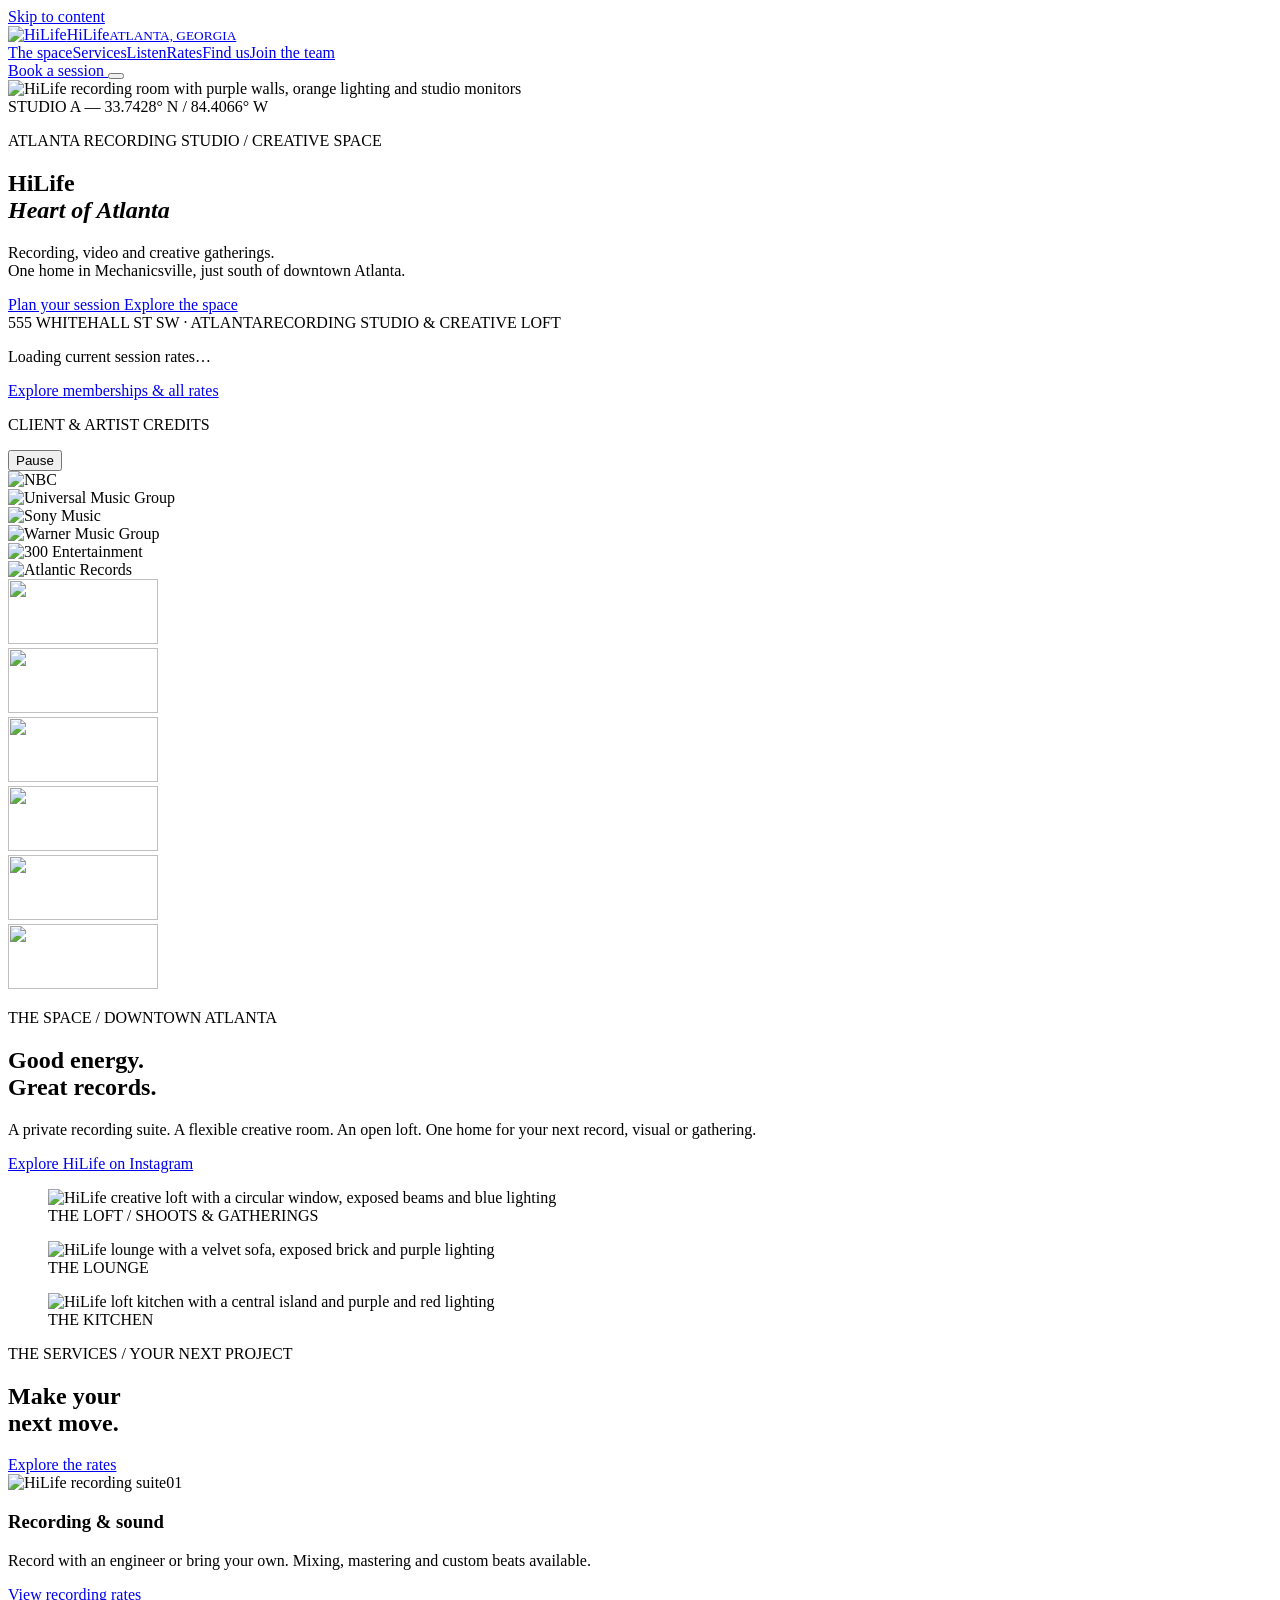
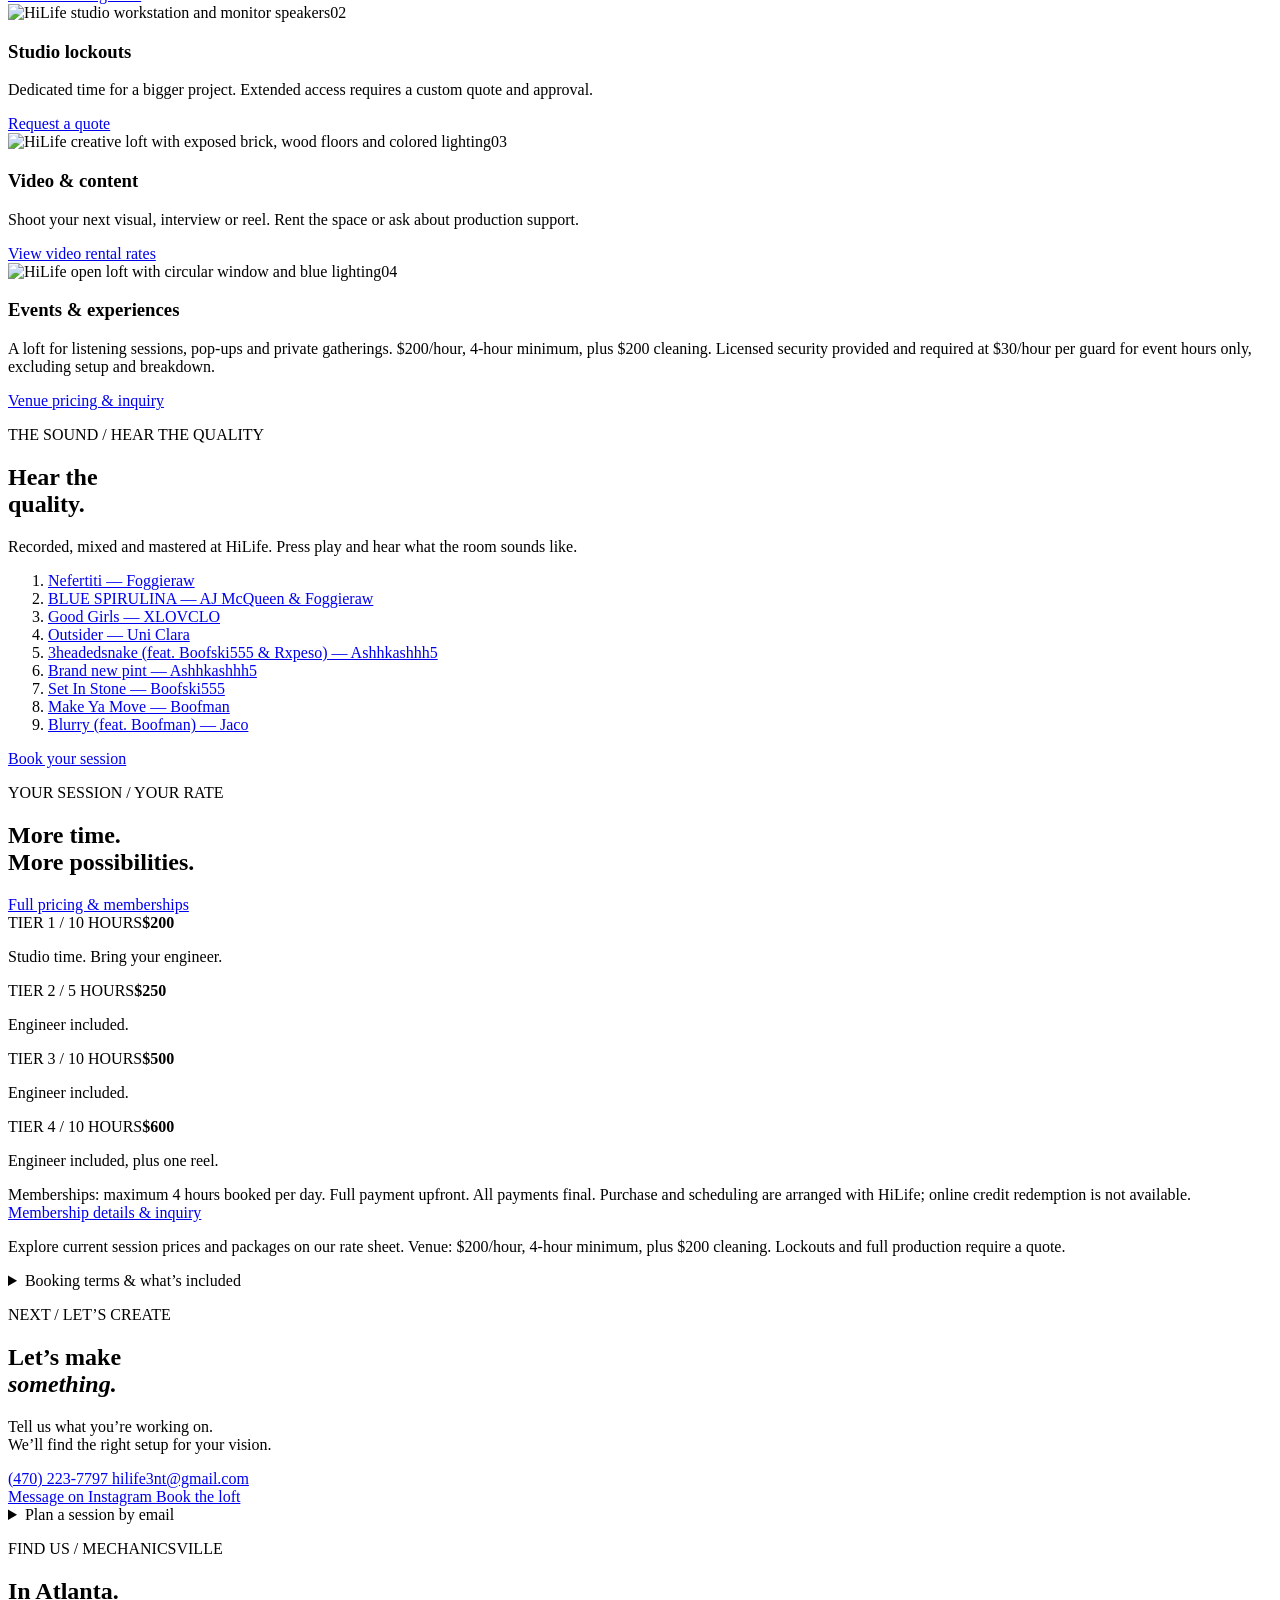
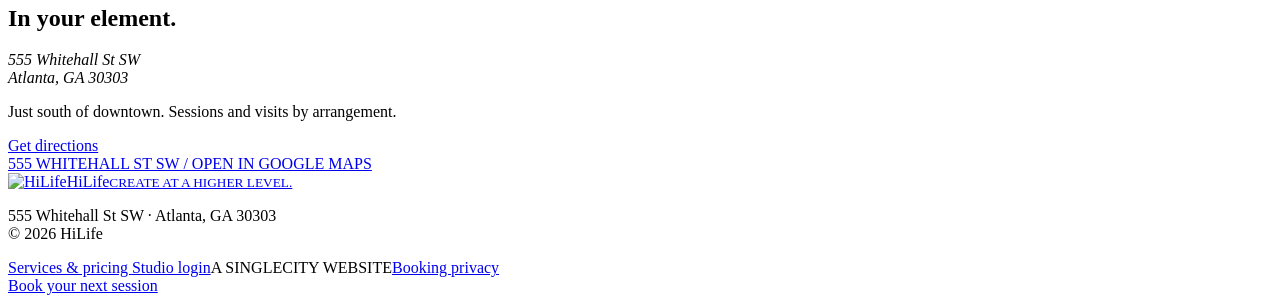
==== commit 8083d96f: "Remove Ent from HiLife brand name" ====
--- a/public/index.html
+++ b/public/index.html
@@ -1 +1 @@
-<!doctype html><html lang="en"><head><meta name="google-site-verification" content="1GixByx5yUj7QdnODRMJP5QO1pUTtUTFvtLwcQUeeaY"><meta charset="utf-8"><meta name="viewport" content="width=device-width,initial-scale=1"><title>HiLife Ent | Atlanta Recording Studio, Video & Event Space</title><meta name="description" content="Find your sound at HiLife Ent in downtown Atlanta. Recording, mixing, studio lockout inquiries, video shoots and creative events at 555 Whitehall St SW. Explore published rates."><link rel="canonical" href="https://hilifeatl.com/"><link rel="stylesheet" href="/style.css"><link rel="stylesheet" href="/vendor/leaflet.css"><script defer src="/vendor/leaflet.js"></script><script defer src="/app.js"></script><script type="application/ld+json">{"@context": "https://schema.org", "@type": "LocalBusiness", "@id": "https://hilifeatl.com/#business", "name": "HiLife", "geo": {"@type": "GeoCoordinates", "latitude": 33.743027, "longitude": -84.40621}, "priceRange": "$$", "url": "https://hilifeatl.com/", "image": "https://hilifeatl.com/assets/hilife-control-room.webp", "telephone": "+14702237797", "email": "hilife3nt@gmail.com", "address": {"@type": "PostalAddress", "streetAddress": "555 Whitehall St SW", "addressLocality": "Atlanta", "addressRegion": "GA", "postalCode": "30303", "addressCountry": "US"}, "areaServed": "Atlanta", "description": "Recording studio, music production, video-shoot rental and creative event space in downtown Atlanta.", "sameAs": ["https://www.instagram.com/hilife3nt/", "https://www.peerspace.com/pages/listings/685c73a1961b1314b0811510"]}</script><link rel="icon" href="/favicon.ico?v=2" sizes="any"><link rel="icon" href="/favicon.svg?v=2" type="image/svg+xml"><link rel="icon" href="/favicon-32.png?v=2" type="image/png" sizes="32x32"><link rel="apple-touch-icon" href="/apple-touch-icon.png?v=2" sizes="180x180"><link rel="apple-touch-icon" href="/apple-touch-icon-167.png?v=2" sizes="167x167"><link rel="apple-touch-icon" href="/apple-touch-icon-152.png?v=2" sizes="152x152"><link rel="manifest" href="/site.webmanifest?v=2"><meta name="theme-color" content="#0b0c10"><meta name="apple-mobile-web-app-title" content="HiLife"><meta name="apple-mobile-web-app-capable" content="yes"><meta name="mobile-web-app-capable" content="yes"><meta name="apple-mobile-web-app-status-bar-style" content="default"><script defer src="/service-rates.js?v=services-2"></script><meta property="og:type" content="website"><meta property="og:title" content="HiLife Ent — Make something that lives on."><meta property="og:image" content="https://hilifeatl.com/assets/hilife-hero-preview-v2.webp"><meta property="og:image:type" content="image/webp"><meta property="og:image:width" content="1086"><meta property="og:image:height" content="1448"><meta property="og:image:alt" content="HiLife recording room with purple walls, orange lighting and studio monitors"><meta name="twitter:card" content="summary_large_image"><meta name="twitter:title" content="HiLife Ent — Make something that lives on."><meta name="twitter:image" content="https://hilifeatl.com/assets/hilife-hero-preview-v2.webp"><meta name="twitter:image:alt" content="HiLife recording room with purple walls, orange lighting and studio monitors"><meta property="og:description" content="Recording. Production. Culture. Your creative home in downtown Atlanta."><meta name="twitter:description" content="Recording. Production. Culture. Your creative home in downtown Atlanta."></head><body><a class="skip" href="#main">Skip to content</a><header><a class="brand" href="#" aria-label="HiLife Ent home"><span class="logo"><img src="/assets/logo.jpeg" alt="HiLife" width="80" height="80"></span><span>HILIFE ENT<small>ATLANTA, GEORGIA</small></span></a><nav aria-label="Main navigation"><a href="#spaces">The space</a><a href="#services">Services</a><a href="#listen">Listen</a><a href="#rates">Rates</a><a href="#location">Find us</a><a href="/join">Join the team</a></nav><a class="button small" href="/book">Book a session <span class="arrow" aria-hidden="true"></span></a><button class="menu" aria-expanded="false" aria-controls="mobile-nav" aria-label="Open navigation"><span></span><span></span></button></header><nav id="mobile-nav" aria-label="Mobile navigation" hidden><a href="#spaces">The space</a><a href="#services">Services</a><a href="#listen">Listen</a><a href="#rates">Rates</a><a href="#location">Find us</a><a href="/join">Join the team</a></nav><main id="main"><section class="hero"><img class="hero-photo" src="/assets/hilife-control-room.webp" alt="HiLife recording room with purple walls, orange lighting and studio monitors" fetchpriority="high" width="1086" height="1448"><div class="hero-shade"></div><div class="orbit orbit-one" aria-hidden="true"></div><div class="orbit orbit-two" aria-hidden="true"></div><span class="image-coordinate" aria-hidden="true">STUDIO A — 33.7428° N / 84.4066° W</span><div class="hero-content"><p class="eyebrow"><span class="dot"></span> ATLANTA RECORDING STUDIO / CREATIVE SPACE</p><h1>HiLife<br><em>Heart of Atlanta</em></h1><p class="hero-copy">Recording, video and creative gatherings.<br>One home in Mechanicsville, just south of downtown Atlanta.</p><div class="actions"><a class="button" href="/book">Plan your session <span class="arrow" aria-hidden="true"></span></a><a class="text-link" href="#spaces">Explore the space <span class="arrow" aria-hidden="true"></span></a></div></div><div class="hero-foot"><span>555 WHITEHALL ST SW · ATLANTA</span><span>RECORDING STUDIO & CREATIVE LOFT</span><a href="#spaces" aria-label="Explore the studio" class="down-line"></a></div></section><section class="session-snapshot" aria-label="Studio rates at a glance"><div class="rate-highlights" data-rate-snapshot><p>Loading current session rates…</p></div><a class="text-link" href="#rates">Explore memberships & all rates</a></section><section class="credits" aria-label="Client and artist credits"><div class="credits-heading"><p>CLIENT & ARTIST CREDITS</p><button id="motion" aria-label="Pause credit logo slider">Pause</button></div><div class="ticker logo-ticker"><div class="credit-track"><div class="credit-group"><div class="credit-logo"><img src="/assets/credits/nbc.svg" alt="NBC" width="150" height="65"></div><div class="credit-logo"><img src="/assets/credits/universal.svg" alt="Universal Music Group" width="150" height="65"></div><div class="credit-logo"><img src="/assets/credits/sony.svg" alt="Sony Music" width="150" height="65"></div><div class="credit-logo"><img src="/assets/credits/warner.svg" alt="Warner Music Group" width="150" height="65"></div><div class="credit-logo"><img src="/assets/credits/300.svg" alt="300 Entertainment" width="150" height="65"></div><div class="credit-logo"><img src="/assets/credits/atlantic.svg" alt="Atlantic Records" width="150" height="65"></div></div><div class="credit-group" aria-hidden="true"><div class="credit-logo"><img src="/assets/credits/nbc.svg" alt="" width="150" height="65"></div><div class="credit-logo"><img src="/assets/credits/universal.svg" alt="" width="150" height="65"></div><div class="credit-logo"><img src="/assets/credits/sony.svg" alt="" width="150" height="65"></div><div class="credit-logo"><img src="/assets/credits/warner.svg" alt="" width="150" height="65"></div><div class="credit-logo"><img src="/assets/credits/300.svg" alt="" width="150" height="65"></div><div class="credit-logo"><img src="/assets/credits/atlantic.svg" alt="" width="150" height="65"></div></div></div></div></section><section class="section compact-space" id="spaces"><div><p class="eyebrow">THE SPACE / DOWNTOWN ATLANTA</p><h2>Good energy.<br><span>Great records.</span></h2><p>A private recording suite. A flexible creative room. An open loft. One home for your next record, visual or gathering.</p><a class="text-link" href="https://www.instagram.com/hilife3nt/" target="_blank" rel="noopener">Explore HiLife on Instagram</a></div><div class="space-mosaic"><figure class="mosaic-main"><img src="/assets/hilife-loft.webp" alt="HiLife creative loft with a circular window, exposed beams and blue lighting" width="1254" height="1254" loading="lazy"><figcaption>THE LOFT / SHOOTS & GATHERINGS</figcaption></figure><figure><img src="/assets/hilife-lounge.webp" alt="HiLife lounge with a velvet sofa, exposed brick and purple lighting" width="1170" height="1344" loading="lazy"><figcaption>THE LOUNGE</figcaption></figure><figure><img src="/assets/hilife-kitchen.webp" alt="HiLife loft kitchen with a central island and purple and red lighting" width="1086" height="1448" loading="lazy"><figcaption>THE KITCHEN</figcaption></figure></div></section><section class="section services" id="services"><div class="section-head"><div><p class="eyebrow">THE SERVICES / YOUR NEXT PROJECT</p><h2>Make your<br><span>next move.</span></h2></div><a class="text-link" href="#rates">Explore the rates </a></div><div class="service-grid" aria-label="Creative services"><article><img class="service-photo" src="/assets/studio-session.jpg" alt="HiLife recording suite" width="240" height="180" loading="lazy"><span class="number">01</span><h3>Recording & sound</h3><p>Record with an engineer or bring your own. Mixing, mastering and custom beats available.</p><a href="#rates">View recording rates </a></article><article><img class="service-photo" src="/assets/studio-desk.jpg" alt="HiLife studio workstation and monitor speakers" width="240" height="180" loading="lazy"><span class="number">02</span><h3>Studio lockouts</h3><p>Dedicated time for a bigger project. Extended access requires a custom quote and approval.</p><a href="#contact">Request a quote </a></article><article><img class="service-photo" src="/assets/creative-owner.jpg" alt="HiLife creative loft with exposed brick, wood floors and colored lighting" width="240" height="180" loading="lazy"><span class="number">03</span><h3>Video & content</h3><p>Shoot your next visual, interview or reel. Rent the space or ask about production support.</p><a href="#contact">View video rental rates </a></article><article><img class="service-photo" src="/assets/hilife-loft.webp" alt="HiLife open loft with circular window and blue lighting" width="240" height="180" loading="lazy"><span class="number">04</span><h3>Events & experiences</h3><p>A loft for listening sessions, pop-ups and private gatherings. $200/hour, 4-hour minimum, plus $200 cleaning. Licensed security provided and required at $30/hour per guard for event hours only, excluding setup and breakdown.</p><a href="/rates.html#venue">Venue pricing & inquiry </a></article></div></section><section class="section listen" id="listen"><div class="section-head"><div><p class="eyebrow">THE SOUND / HEAR THE QUALITY</p><h2>Hear the<br><span>quality.</span></h2></div></div><p>Recorded, mixed and mastered at HiLife. Press play and hear what the room sounds like.</p><div class="listen-list"><ol><li><a href="https://music.apple.com/us/album/nefertiti/1818681209?i=1818681482" target="_blank" rel="noopener">Nefertiti — Foggieraw</a></li><li><a href="https://music.apple.com/us/album/blue-spirulina/1823047037?i=1823047046" target="_blank" rel="noopener">BLUE SPIRULINA — AJ McQueen &amp; Foggieraw</a></li><li><a href="https://music.apple.com/us/album/good-girls/1740453063?i=1740453564" target="_blank" rel="noopener">Good Girls — XLOVCLO</a></li><li><a href="https://music.apple.com/us/album/outsider/1774814741?i=1774814743" target="_blank" rel="noopener">Outsider — Uni Clara</a></li><li><a href="https://music.apple.com/us/album/3headedsnake-feat-boofski555-rxpeso/6794424128?i=6794424129" target="_blank" rel="noopener">3headedsnake (feat. Boofski555 &amp; Rxpeso) — Ashhkashhh5</a></li><li><a href="https://music.apple.com/us/album/brand-new-pint/6822977400?i=6822977401" target="_blank" rel="noopener">Brand new pint — Ashhkashhh5</a></li><li><a href="https://music.apple.com/us/album/set-in-stone/6788611799?i=6788611800" target="_blank" rel="noopener">Set In Stone — Boofski555</a></li><li><a href="https://music.apple.com/us/album/make-ya-move/1850336529?i=1850336530" target="_blank" rel="noopener">Make Ya Move — Boofman</a></li><li><a href="https://music.apple.com/us/album/blurry-feat-boofman/1691327303?i=1691327313" target="_blank" rel="noopener">Blurry (feat. Boofman) — Jaco</a></li></ol></div><div class="actions"><a class="button" href="/book">Book your session <span class="arrow" aria-hidden="true"></span></a></div></section><section class="section rates compact-rates" id="rates"><div class="signal-art" aria-hidden="true"><i style="--signal:18%"></i><i style="--signal:55%"></i><i style="--signal:92%"></i><i style="--signal:50%"></i><i style="--signal:87%"></i><i style="--signal:45%"></i><i style="--signal:82%"></i><i style="--signal:40%"></i><i style="--signal:77%"></i><i style="--signal:35%"></i><i style="--signal:72%"></i><i style="--signal:30%"></i><i style="--signal:67%"></i><i style="--signal:25%"></i><i style="--signal:62%"></i><i style="--signal:20%"></i><i style="--signal:57%"></i><i style="--signal:94%"></i><i style="--signal:52%"></i><i style="--signal:89%"></i><i style="--signal:47%"></i><i style="--signal:84%"></i><i style="--signal:42%"></i><i style="--signal:79%"></i><i style="--signal:37%"></i><i style="--signal:74%"></i><i style="--signal:32%"></i><i style="--signal:69%"></i><i style="--signal:27%"></i><i style="--signal:64%"></i><i style="--signal:22%"></i><i style="--signal:59%"></i><i style="--signal:96%"></i><i style="--signal:54%"></i><i style="--signal:91%"></i><i style="--signal:49%"></i><i style="--signal:86%"></i><i style="--signal:44%"></i><i style="--signal:81%"></i><i style="--signal:39%"></i><i style="--signal:76%"></i><i style="--signal:34%"></i><i style="--signal:71%"></i><i style="--signal:29%"></i><i style="--signal:66%"></i><i style="--signal:24%"></i><i style="--signal:61%"></i><i style="--signal:19%"></i><i style="--signal:56%"></i><i style="--signal:93%"></i><i style="--signal:51%"></i><i style="--signal:88%"></i><i style="--signal:46%"></i><i style="--signal:83%"></i><i style="--signal:41%"></i><i style="--signal:78%"></i></div><div class="section-head"><div><p class="eyebrow">YOUR SESSION / YOUR RATE</p><h2>More time.<br><span>More possibilities.</span></h2></div><a class="button" href="/rates.html">Full pricing & memberships<span class="arrow" aria-hidden="true"></span></a></div><div class="membership-flow"><div><span>TIER 1 / 10 HOURS</span><strong>$200</strong><p>Studio time. Bring your engineer.</p></div><div><span>TIER 2 / 5 HOURS</span><strong>$250</strong><p>Engineer included.</p></div><div><span>TIER 3 / 10 HOURS</span><strong>$500</strong><p>Engineer included.</p></div><div><span>TIER 4 / 10 HOURS</span><strong>$600</strong><p>Engineer included, plus one reel.</p></div></div><p class="membership-qualification">Memberships: maximum 4 hours booked per day. Full payment upfront. All payments final. Purchase and scheduling are arranged with HiLife; online credit redemption is not available. <a href="/rates.html#memberships">Membership details &amp; inquiry</a></p><p class="compact-rate-note">Explore current session prices and packages on our rate sheet. Venue: $200/hour, 4-hour minimum, plus $200 cleaning. Lockouts and full production require a quote.</p><details class="booking-notes"><summary>Booking terms & what’s included</summary><p>Full payment is required to confirm your session. Payments are final; contact HiLife about rescheduling. Extended lockouts need separate approval. Video rental covers space, not a production crew. Confirm membership validity, deliverables and final pricing with the team.</p><a class="text-link" href="/rates.html">View every service, membership and published term</a></details></section><section class="section contact" id="contact"><p class="eyebrow">NEXT / LET’S CREATE</p><h2>Let’s make<br><em>something.</em></h2><div class="contact-grid"><div><p>Tell us what you’re working on.<br>We’ll find the right setup for your vision.</p><a class="phone" href="tel:+14702237797">(470) 223-7797 </a><a class="email" href="mailto:hilife3nt@gmail.com">hilife3nt@gmail.com </a><div class="actions"><a class="text-link" href="https://www.instagram.com/hilife3nt/" target="_blank" rel="noopener">Message on Instagram </a><a class="text-link" href="https://www.peerspace.com/pages/listings/688000d34535bc3c7eb10b29" target="_blank" rel="noopener">Book the loft </a></div></div><details class="inquiry-disclosure"><summary>Plan a session by email</summary><form id="inquiry"><h3>Build your session inquiry</h3><p class="muted">This opens a draft in your email app. Nothing is sent or booked on this website.</p><label>Your name<input name="name" required autocomplete="name" placeholder="Name"></label><div class="form-row"><label>Service<select name="service"><option>Recording session</option><option>Studio lockout</option><option>Mix & master</option><option>Video production / rental</option><option>Event / loft hire</option><option>Membership</option><option>Custom beats / other</option></select></label><label>Preferred date<input type="date" name="date" required></label></div><label>Tell us about the project<textarea name="details" rows="3" required placeholder="Hours, team size, vision…"></textarea></label><button class="button" type="submit">Open email inquiry </button><p id="form-status" role="status"></p></form></details></div></section><section class="section location compact-location" id="location"><div><p class="eyebrow">FIND US / MECHANICSVILLE</p><h2>In Atlanta.<br><span>In your element.</span></h2><address>555 Whitehall St SW<br>Atlanta, GA 30303</address><p>Just south of downtown. Sessions and visits by arrangement.</p><a class="button" href="https://www.google.com/maps/dir/?api=1&destination=555+Whitehall+St+SW+Atlanta+GA+30303" target="_blank" rel="noopener">Get directions<span class="arrow" aria-hidden="true"></span></a></div><div class="map-frame"><div id="studio-map" role="region" aria-label="Street map showing HiLife Ent at 555 Whitehall St SW, Atlanta"></div><a href="https://www.google.com/maps/search/?api=1&query=555+Whitehall+St+SW+Atlanta+GA+30303" target="_blank" rel="noopener">555 WHITEHALL ST SW / OPEN IN GOOGLE MAPS</a></div></section></main><footer><a class="brand" href="#"><span class="logo"><img src="/assets/logo.jpeg" alt="HiLife" width="80" height="80"></span><span>HILIFE ENT<small>CREATE AT A HIGHER LEVEL.</small></span></a><p>555 Whitehall St SW · Atlanta, GA 30303<br>© 2026 HiLife Ent</p><a href="/rates.html">Services & pricing </a><a href="/dashboard">Studio login</a><span class="credit">A SINGLECITY WEBSITE</span><a href="/privacy.html">Booking privacy</a></footer><a class="mobile-book" href="/book">Book your next session <span class="arrow" aria-hidden="true"></span></a></body></html>
+<!doctype html><html lang="en"><head><meta name="google-site-verification" content="1GixByx5yUj7QdnODRMJP5QO1pUTtUTFvtLwcQUeeaY"><meta charset="utf-8"><meta name="viewport" content="width=device-width,initial-scale=1"><title>HiLife | Atlanta Recording Studio, Video & Event Space</title><meta name="description" content="Find your sound at HiLife in downtown Atlanta. Recording, mixing, studio lockout inquiries, video shoots and creative events at 555 Whitehall St SW. Explore published rates."><link rel="canonical" href="https://hilifeatl.com/"><link rel="stylesheet" href="/style.css"><link rel="stylesheet" href="/vendor/leaflet.css"><script defer src="/vendor/leaflet.js"></script><script defer src="/app.js"></script><script type="application/ld+json">{"@context": "https://schema.org", "@type": "LocalBusiness", "@id": "https://hilifeatl.com/#business", "name": "HiLife", "geo": {"@type": "GeoCoordinates", "latitude": 33.743027, "longitude": -84.40621}, "priceRange": "$$", "url": "https://hilifeatl.com/", "image": "https://hilifeatl.com/assets/hilife-control-room.webp", "telephone": "+14702237797", "email": "hilife3nt@gmail.com", "address": {"@type": "PostalAddress", "streetAddress": "555 Whitehall St SW", "addressLocality": "Atlanta", "addressRegion": "GA", "postalCode": "30303", "addressCountry": "US"}, "areaServed": "Atlanta", "description": "Recording studio, music production, video-shoot rental and creative event space in downtown Atlanta.", "sameAs": ["https://www.instagram.com/hilife3nt/", "https://www.peerspace.com/pages/listings/685c73a1961b1314b0811510"]}</script><link rel="icon" href="/favicon.ico?v=2" sizes="any"><link rel="icon" href="/favicon.svg?v=2" type="image/svg+xml"><link rel="icon" href="/favicon-32.png?v=2" type="image/png" sizes="32x32"><link rel="apple-touch-icon" href="/apple-touch-icon.png?v=2" sizes="180x180"><link rel="apple-touch-icon" href="/apple-touch-icon-167.png?v=2" sizes="167x167"><link rel="apple-touch-icon" href="/apple-touch-icon-152.png?v=2" sizes="152x152"><link rel="manifest" href="/site.webmanifest?v=2"><meta name="theme-color" content="#0b0c10"><meta name="apple-mobile-web-app-title" content="HiLife"><meta name="apple-mobile-web-app-capable" content="yes"><meta name="mobile-web-app-capable" content="yes"><meta name="apple-mobile-web-app-status-bar-style" content="default"><script defer src="/service-rates.js?v=services-2"></script><meta property="og:type" content="website"><meta property="og:title" content="HiLife — Make something that lives on."><meta property="og:image" content="https://hilifeatl.com/assets/hilife-hero-preview-v2.webp"><meta property="og:image:type" content="image/webp"><meta property="og:image:width" content="1086"><meta property="og:image:height" content="1448"><meta property="og:image:alt" content="HiLife recording room with purple walls, orange lighting and studio monitors"><meta name="twitter:card" content="summary_large_image"><meta name="twitter:title" content="HiLife — Make something that lives on."><meta name="twitter:image" content="https://hilifeatl.com/assets/hilife-hero-preview-v2.webp"><meta name="twitter:image:alt" content="HiLife recording room with purple walls, orange lighting and studio monitors"><meta property="og:description" content="Recording. Production. Culture. Your creative home in downtown Atlanta."><meta name="twitter:description" content="Recording. Production. Culture. Your creative home in downtown Atlanta."></head><body><a class="skip" href="#main">Skip to content</a><header><a class="brand" href="#" aria-label="HiLife home"><span class="logo"><img src="/assets/logo.jpeg" alt="HiLife" width="80" height="80"></span><span>HiLife<small>ATLANTA, GEORGIA</small></span></a><nav aria-label="Main navigation"><a href="#spaces">The space</a><a href="#services">Services</a><a href="#listen">Listen</a><a href="#rates">Rates</a><a href="#location">Find us</a><a href="/join">Join the team</a></nav><a class="button small" href="/book">Book a session <span class="arrow" aria-hidden="true"></span></a><button class="menu" aria-expanded="false" aria-controls="mobile-nav" aria-label="Open navigation"><span></span><span></span></button></header><nav id="mobile-nav" aria-label="Mobile navigation" hidden><a href="#spaces">The space</a><a href="#services">Services</a><a href="#listen">Listen</a><a href="#rates">Rates</a><a href="#location">Find us</a><a href="/join">Join the team</a></nav><main id="main"><section class="hero"><img class="hero-photo" src="/assets/hilife-control-room.webp" alt="HiLife recording room with purple walls, orange lighting and studio monitors" fetchpriority="high" width="1086" height="1448"><div class="hero-shade"></div><div class="orbit orbit-one" aria-hidden="true"></div><div class="orbit orbit-two" aria-hidden="true"></div><span class="image-coordinate" aria-hidden="true">STUDIO A — 33.7428° N / 84.4066° W</span><div class="hero-content"><p class="eyebrow"><span class="dot"></span> ATLANTA RECORDING STUDIO / CREATIVE SPACE</p><h1>HiLife<br><em>Heart of Atlanta</em></h1><p class="hero-copy">Recording, video and creative gatherings.<br>One home in Mechanicsville, just south of downtown Atlanta.</p><div class="actions"><a class="button" href="/book">Plan your session <span class="arrow" aria-hidden="true"></span></a><a class="text-link" href="#spaces">Explore the space <span class="arrow" aria-hidden="true"></span></a></div></div><div class="hero-foot"><span>555 WHITEHALL ST SW · ATLANTA</span><span>RECORDING STUDIO & CREATIVE LOFT</span><a href="#spaces" aria-label="Explore the studio" class="down-line"></a></div></section><section class="session-snapshot" aria-label="Studio rates at a glance"><div class="rate-highlights" data-rate-snapshot><p>Loading current session rates…</p></div><a class="text-link" href="#rates">Explore memberships & all rates</a></section><section class="credits" aria-label="Client and artist credits"><div class="credits-heading"><p>CLIENT & ARTIST CREDITS</p><button id="motion" aria-label="Pause credit logo slider">Pause</button></div><div class="ticker logo-ticker"><div class="credit-track"><div class="credit-group"><div class="credit-logo"><img src="/assets/credits/nbc.svg" alt="NBC" width="150" height="65"></div><div class="credit-logo"><img src="/assets/credits/universal.svg" alt="Universal Music Group" width="150" height="65"></div><div class="credit-logo"><img src="/assets/credits/sony.svg" alt="Sony Music" width="150" height="65"></div><div class="credit-logo"><img src="/assets/credits/warner.svg" alt="Warner Music Group" width="150" height="65"></div><div class="credit-logo"><img src="/assets/credits/300.svg" alt="300 Entertainment" width="150" height="65"></div><div class="credit-logo"><img src="/assets/credits/atlantic.svg" alt="Atlantic Records" width="150" height="65"></div></div><div class="credit-group" aria-hidden="true"><div class="credit-logo"><img src="/assets/credits/nbc.svg" alt="" width="150" height="65"></div><div class="credit-logo"><img src="/assets/credits/universal.svg" alt="" width="150" height="65"></div><div class="credit-logo"><img src="/assets/credits/sony.svg" alt="" width="150" height="65"></div><div class="credit-logo"><img src="/assets/credits/warner.svg" alt="" width="150" height="65"></div><div class="credit-logo"><img src="/assets/credits/300.svg" alt="" width="150" height="65"></div><div class="credit-logo"><img src="/assets/credits/atlantic.svg" alt="" width="150" height="65"></div></div></div></div></section><section class="section compact-space" id="spaces"><div><p class="eyebrow">THE SPACE / DOWNTOWN ATLANTA</p><h2>Good energy.<br><span>Great records.</span></h2><p>A private recording suite. A flexible creative room. An open loft. One home for your next record, visual or gathering.</p><a class="text-link" href="https://www.instagram.com/hilife3nt/" target="_blank" rel="noopener">Explore HiLife on Instagram</a></div><div class="space-mosaic"><figure class="mosaic-main"><img src="/assets/hilife-loft.webp" alt="HiLife creative loft with a circular window, exposed beams and blue lighting" width="1254" height="1254" loading="lazy"><figcaption>THE LOFT / SHOOTS & GATHERINGS</figcaption></figure><figure><img src="/assets/hilife-lounge.webp" alt="HiLife lounge with a velvet sofa, exposed brick and purple lighting" width="1170" height="1344" loading="lazy"><figcaption>THE LOUNGE</figcaption></figure><figure><img src="/assets/hilife-kitchen.webp" alt="HiLife loft kitchen with a central island and purple and red lighting" width="1086" height="1448" loading="lazy"><figcaption>THE KITCHEN</figcaption></figure></div></section><section class="section services" id="services"><div class="section-head"><div><p class="eyebrow">THE SERVICES / YOUR NEXT PROJECT</p><h2>Make your<br><span>next move.</span></h2></div><a class="text-link" href="#rates">Explore the rates </a></div><div class="service-grid" aria-label="Creative services"><article><img class="service-photo" src="/assets/studio-session.jpg" alt="HiLife recording suite" width="240" height="180" loading="lazy"><span class="number">01</span><h3>Recording & sound</h3><p>Record with an engineer or bring your own. Mixing, mastering and custom beats available.</p><a href="#rates">View recording rates </a></article><article><img class="service-photo" src="/assets/studio-desk.jpg" alt="HiLife studio workstation and monitor speakers" width="240" height="180" loading="lazy"><span class="number">02</span><h3>Studio lockouts</h3><p>Dedicated time for a bigger project. Extended access requires a custom quote and approval.</p><a href="#contact">Request a quote </a></article><article><img class="service-photo" src="/assets/creative-owner.jpg" alt="HiLife creative loft with exposed brick, wood floors and colored lighting" width="240" height="180" loading="lazy"><span class="number">03</span><h3>Video & content</h3><p>Shoot your next visual, interview or reel. Rent the space or ask about production support.</p><a href="#contact">View video rental rates </a></article><article><img class="service-photo" src="/assets/hilife-loft.webp" alt="HiLife open loft with circular window and blue lighting" width="240" height="180" loading="lazy"><span class="number">04</span><h3>Events & experiences</h3><p>A loft for listening sessions, pop-ups and private gatherings. $200/hour, 4-hour minimum, plus $200 cleaning. Licensed security provided and required at $30/hour per guard for event hours only, excluding setup and breakdown.</p><a href="/rates.html#venue">Venue pricing & inquiry </a></article></div></section><section class="section listen" id="listen"><div class="section-head"><div><p class="eyebrow">THE SOUND / HEAR THE QUALITY</p><h2>Hear the<br><span>quality.</span></h2></div></div><p>Recorded, mixed and mastered at HiLife. Press play and hear what the room sounds like.</p><div class="listen-list"><ol><li><a href="https://music.apple.com/us/album/nefertiti/1818681209?i=1818681482" target="_blank" rel="noopener">Nefertiti — Foggieraw</a></li><li><a href="https://music.apple.com/us/album/blue-spirulina/1823047037?i=1823047046" target="_blank" rel="noopener">BLUE SPIRULINA — AJ McQueen &amp; Foggieraw</a></li><li><a href="https://music.apple.com/us/album/good-girls/1740453063?i=1740453564" target="_blank" rel="noopener">Good Girls — XLOVCLO</a></li><li><a href="https://music.apple.com/us/album/outsider/1774814741?i=1774814743" target="_blank" rel="noopener">Outsider — Uni Clara</a></li><li><a href="https://music.apple.com/us/album/3headedsnake-feat-boofski555-rxpeso/6794424128?i=6794424129" target="_blank" rel="noopener">3headedsnake (feat. Boofski555 &amp; Rxpeso) — Ashhkashhh5</a></li><li><a href="https://music.apple.com/us/album/brand-new-pint/6822977400?i=6822977401" target="_blank" rel="noopener">Brand new pint — Ashhkashhh5</a></li><li><a href="https://music.apple.com/us/album/set-in-stone/6788611799?i=6788611800" target="_blank" rel="noopener">Set In Stone — Boofski555</a></li><li><a href="https://music.apple.com/us/album/make-ya-move/1850336529?i=1850336530" target="_blank" rel="noopener">Make Ya Move — Boofman</a></li><li><a href="https://music.apple.com/us/album/blurry-feat-boofman/1691327303?i=1691327313" target="_blank" rel="noopener">Blurry (feat. Boofman) — Jaco</a></li></ol></div><div class="actions"><a class="button" href="/book">Book your session <span class="arrow" aria-hidden="true"></span></a></div></section><section class="section rates compact-rates" id="rates"><div class="signal-art" aria-hidden="true"><i style="--signal:18%"></i><i style="--signal:55%"></i><i style="--signal:92%"></i><i style="--signal:50%"></i><i style="--signal:87%"></i><i style="--signal:45%"></i><i style="--signal:82%"></i><i style="--signal:40%"></i><i style="--signal:77%"></i><i style="--signal:35%"></i><i style="--signal:72%"></i><i style="--signal:30%"></i><i style="--signal:67%"></i><i style="--signal:25%"></i><i style="--signal:62%"></i><i style="--signal:20%"></i><i style="--signal:57%"></i><i style="--signal:94%"></i><i style="--signal:52%"></i><i style="--signal:89%"></i><i style="--signal:47%"></i><i style="--signal:84%"></i><i style="--signal:42%"></i><i style="--signal:79%"></i><i style="--signal:37%"></i><i style="--signal:74%"></i><i style="--signal:32%"></i><i style="--signal:69%"></i><i style="--signal:27%"></i><i style="--signal:64%"></i><i style="--signal:22%"></i><i style="--signal:59%"></i><i style="--signal:96%"></i><i style="--signal:54%"></i><i style="--signal:91%"></i><i style="--signal:49%"></i><i style="--signal:86%"></i><i style="--signal:44%"></i><i style="--signal:81%"></i><i style="--signal:39%"></i><i style="--signal:76%"></i><i style="--signal:34%"></i><i style="--signal:71%"></i><i style="--signal:29%"></i><i style="--signal:66%"></i><i style="--signal:24%"></i><i style="--signal:61%"></i><i style="--signal:19%"></i><i style="--signal:56%"></i><i style="--signal:93%"></i><i style="--signal:51%"></i><i style="--signal:88%"></i><i style="--signal:46%"></i><i style="--signal:83%"></i><i style="--signal:41%"></i><i style="--signal:78%"></i></div><div class="section-head"><div><p class="eyebrow">YOUR SESSION / YOUR RATE</p><h2>More time.<br><span>More possibilities.</span></h2></div><a class="button" href="/rates.html">Full pricing & memberships<span class="arrow" aria-hidden="true"></span></a></div><div class="membership-flow"><div><span>TIER 1 / 10 HOURS</span><strong>$200</strong><p>Studio time. Bring your engineer.</p></div><div><span>TIER 2 / 5 HOURS</span><strong>$250</strong><p>Engineer included.</p></div><div><span>TIER 3 / 10 HOURS</span><strong>$500</strong><p>Engineer included.</p></div><div><span>TIER 4 / 10 HOURS</span><strong>$600</strong><p>Engineer included, plus one reel.</p></div></div><p class="membership-qualification">Memberships: maximum 4 hours booked per day. Full payment upfront. All payments final. Purchase and scheduling are arranged with HiLife; online credit redemption is not available. <a href="/rates.html#memberships">Membership details &amp; inquiry</a></p><p class="compact-rate-note">Explore current session prices and packages on our rate sheet. Venue: $200/hour, 4-hour minimum, plus $200 cleaning. Lockouts and full production require a quote.</p><details class="booking-notes"><summary>Booking terms & what’s included</summary><p>Full payment is required to confirm your session. Payments are final; contact HiLife about rescheduling. Extended lockouts need separate approval. Video rental covers space, not a production crew. Confirm membership validity, deliverables and final pricing with the team.</p><a class="text-link" href="/rates.html">View every service, membership and published term</a></details></section><section class="section contact" id="contact"><p class="eyebrow">NEXT / LET’S CREATE</p><h2>Let’s make<br><em>something.</em></h2><div class="contact-grid"><div><p>Tell us what you’re working on.<br>We’ll find the right setup for your vision.</p><a class="phone" href="tel:+14702237797">(470) 223-7797 </a><a class="email" href="mailto:hilife3nt@gmail.com">hilife3nt@gmail.com </a><div class="actions"><a class="text-link" href="https://www.instagram.com/hilife3nt/" target="_blank" rel="noopener">Message on Instagram </a><a class="text-link" href="https://www.peerspace.com/pages/listings/688000d34535bc3c7eb10b29" target="_blank" rel="noopener">Book the loft </a></div></div><details class="inquiry-disclosure"><summary>Plan a session by email</summary><form id="inquiry"><h3>Build your session inquiry</h3><p class="muted">This opens a draft in your email app. Nothing is sent or booked on this website.</p><label>Your name<input name="name" required autocomplete="name" placeholder="Name"></label><div class="form-row"><label>Service<select name="service"><option>Recording session</option><option>Studio lockout</option><option>Mix & master</option><option>Video production / rental</option><option>Event / loft hire</option><option>Membership</option><option>Custom beats / other</option></select></label><label>Preferred date<input type="date" name="date" required></label></div><label>Tell us about the project<textarea name="details" rows="3" required placeholder="Hours, team size, vision…"></textarea></label><button class="button" type="submit">Open email inquiry </button><p id="form-status" role="status"></p></form></details></div></section><section class="section location compact-location" id="location"><div><p class="eyebrow">FIND US / MECHANICSVILLE</p><h2>In Atlanta.<br><span>In your element.</span></h2><address>555 Whitehall St SW<br>Atlanta, GA 30303</address><p>Just south of downtown. Sessions and visits by arrangement.</p><a class="button" href="https://www.google.com/maps/dir/?api=1&destination=555+Whitehall+St+SW+Atlanta+GA+30303" target="_blank" rel="noopener">Get directions<span class="arrow" aria-hidden="true"></span></a></div><div class="map-frame"><div id="studio-map" role="region" aria-label="Street map showing HiLife at 555 Whitehall St SW, Atlanta"></div><a href="https://www.google.com/maps/search/?api=1&query=555+Whitehall+St+SW+Atlanta+GA+30303" target="_blank" rel="noopener">555 WHITEHALL ST SW / OPEN IN GOOGLE MAPS</a></div></section></main><footer><a class="brand" href="#"><span class="logo"><img src="/assets/logo.jpeg" alt="HiLife" width="80" height="80"></span><span>HiLife<small>CREATE AT A HIGHER LEVEL.</small></span></a><p>555 Whitehall St SW · Atlanta, GA 30303<br>© 2026 HiLife</p><a href="/rates.html">Services & pricing </a><a href="/dashboard">Studio login</a><span class="credit">A SINGLECITY WEBSITE</span><a href="/privacy.html">Booking privacy</a></footer><a class="mobile-book" href="/book">Book your next session <span class="arrow" aria-hidden="true"></span></a></body></html>
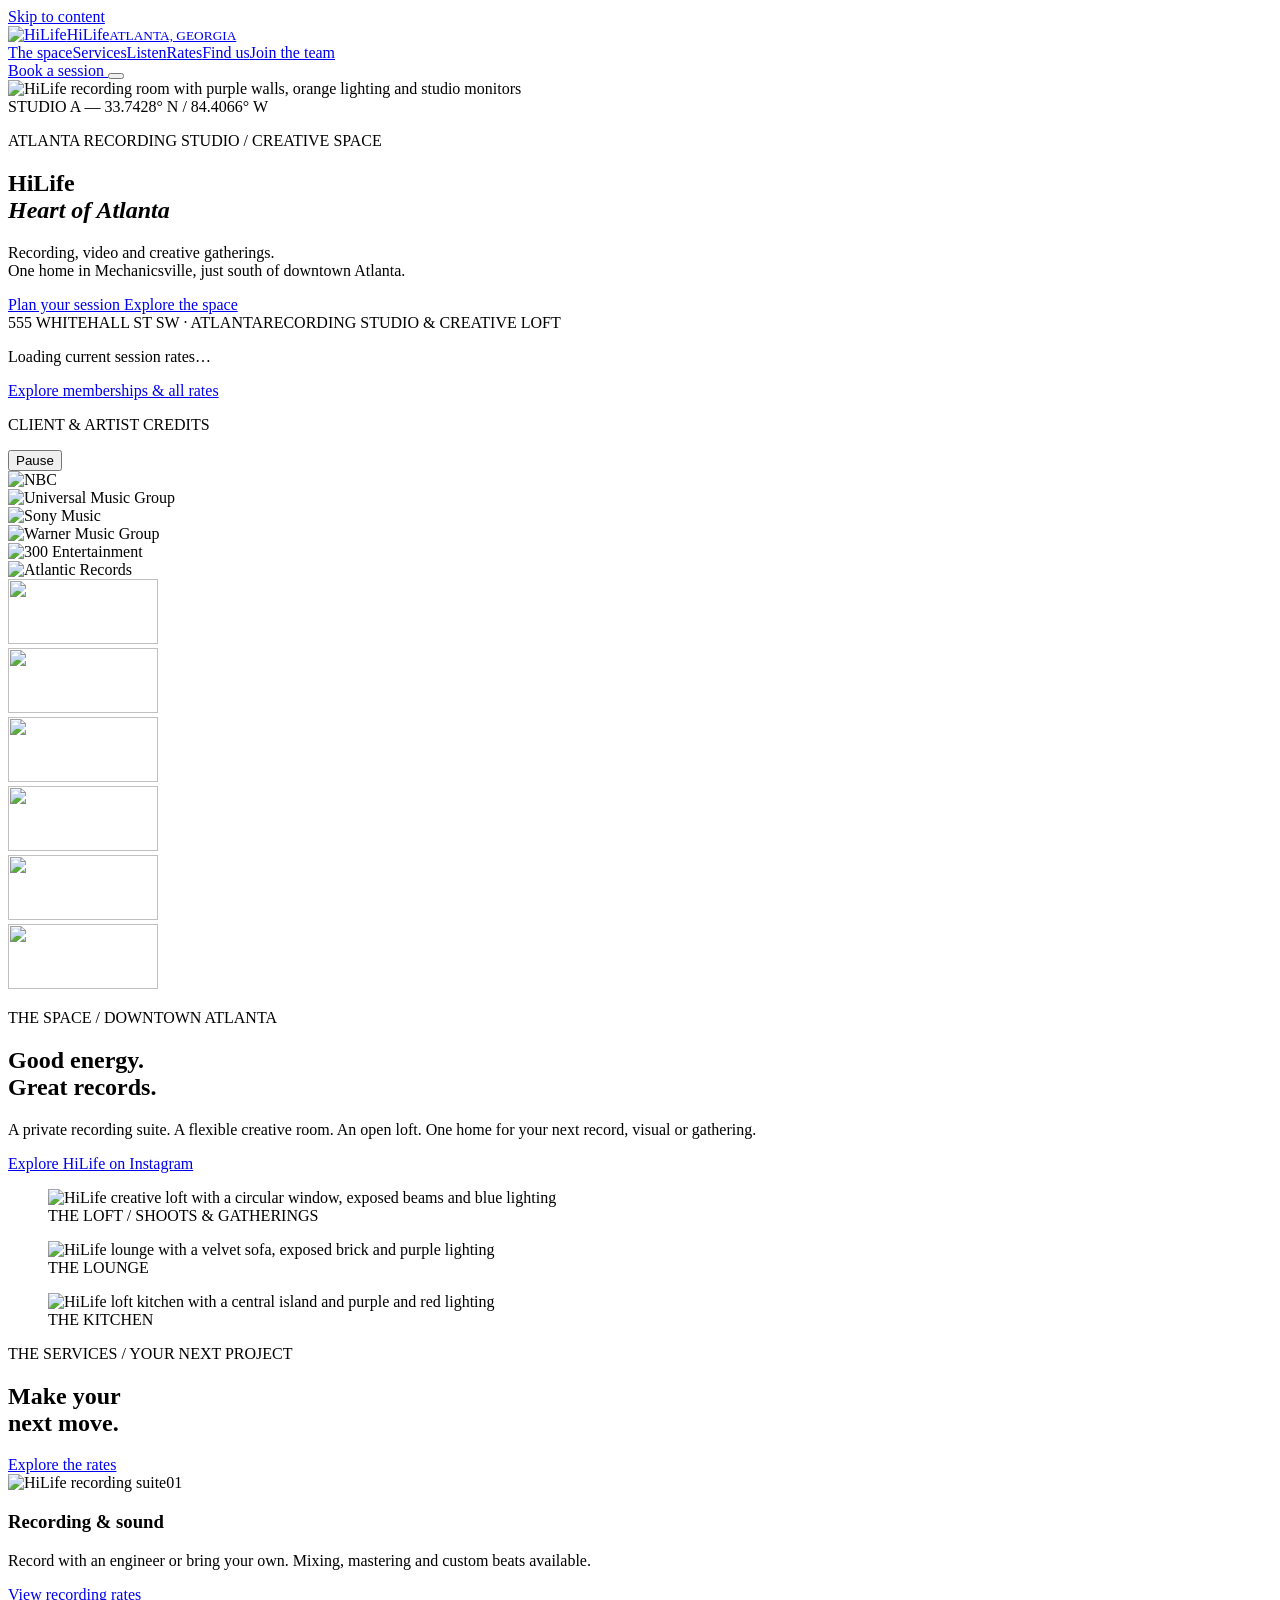
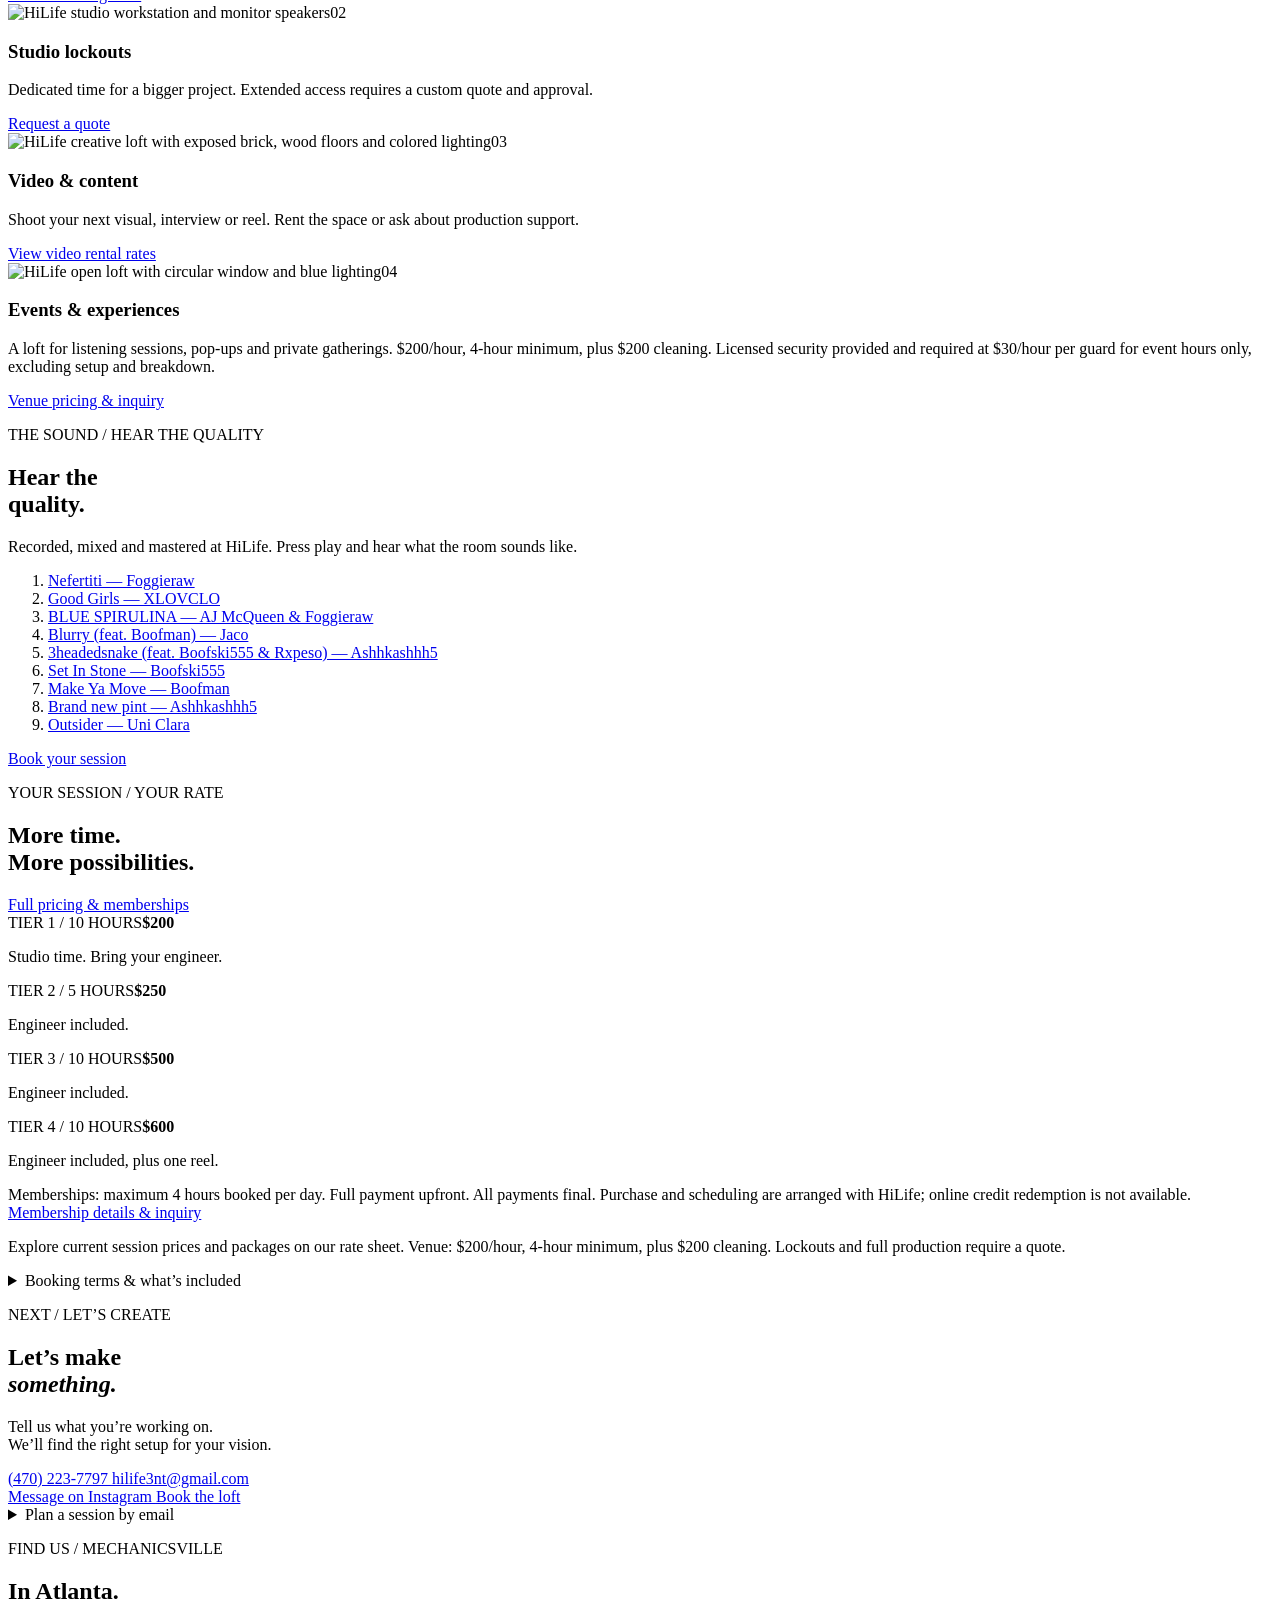
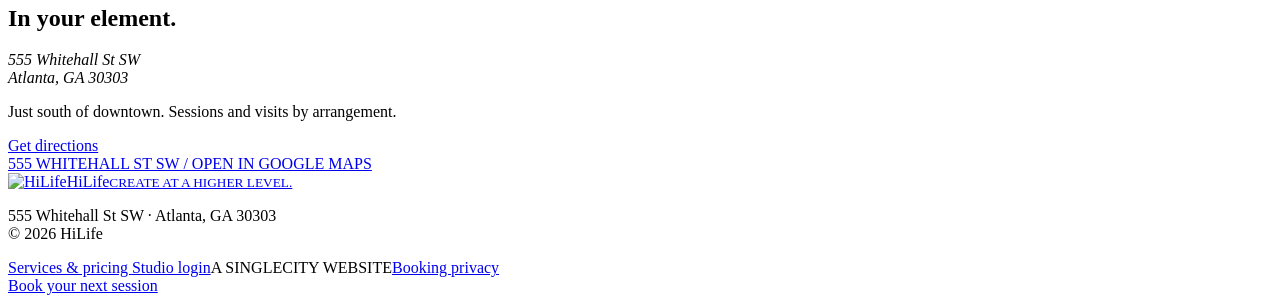
==== commit dca08082: "Reorder Listen tracks by popularity" ====
--- a/public/index.html
+++ b/public/index.html
@@ -1 +1 @@
-<!doctype html><html lang="en"><head><meta name="google-site-verification" content="1GixByx5yUj7QdnODRMJP5QO1pUTtUTFvtLwcQUeeaY"><meta charset="utf-8"><meta name="viewport" content="width=device-width,initial-scale=1"><title>HiLife | Atlanta Recording Studio, Video & Event Space</title><meta name="description" content="Find your sound at HiLife in downtown Atlanta. Recording, mixing, studio lockout inquiries, video shoots and creative events at 555 Whitehall St SW. Explore published rates."><link rel="canonical" href="https://hilifeatl.com/"><link rel="stylesheet" href="/style.css"><link rel="stylesheet" href="/vendor/leaflet.css"><script defer src="/vendor/leaflet.js"></script><script defer src="/app.js"></script><script type="application/ld+json">{"@context": "https://schema.org", "@type": "LocalBusiness", "@id": "https://hilifeatl.com/#business", "name": "HiLife", "geo": {"@type": "GeoCoordinates", "latitude": 33.743027, "longitude": -84.40621}, "priceRange": "$$", "url": "https://hilifeatl.com/", "image": "https://hilifeatl.com/assets/hilife-control-room.webp", "telephone": "+14702237797", "email": "hilife3nt@gmail.com", "address": {"@type": "PostalAddress", "streetAddress": "555 Whitehall St SW", "addressLocality": "Atlanta", "addressRegion": "GA", "postalCode": "30303", "addressCountry": "US"}, "areaServed": "Atlanta", "description": "Recording studio, music production, video-shoot rental and creative event space in downtown Atlanta.", "sameAs": ["https://www.instagram.com/hilife3nt/", "https://www.peerspace.com/pages/listings/685c73a1961b1314b0811510"]}</script><link rel="icon" href="/favicon.ico?v=2" sizes="any"><link rel="icon" href="/favicon.svg?v=2" type="image/svg+xml"><link rel="icon" href="/favicon-32.png?v=2" type="image/png" sizes="32x32"><link rel="apple-touch-icon" href="/apple-touch-icon.png?v=2" sizes="180x180"><link rel="apple-touch-icon" href="/apple-touch-icon-167.png?v=2" sizes="167x167"><link rel="apple-touch-icon" href="/apple-touch-icon-152.png?v=2" sizes="152x152"><link rel="manifest" href="/site.webmanifest?v=2"><meta name="theme-color" content="#0b0c10"><meta name="apple-mobile-web-app-title" content="HiLife"><meta name="apple-mobile-web-app-capable" content="yes"><meta name="mobile-web-app-capable" content="yes"><meta name="apple-mobile-web-app-status-bar-style" content="default"><script defer src="/service-rates.js?v=services-2"></script><meta property="og:type" content="website"><meta property="og:title" content="HiLife — Make something that lives on."><meta property="og:image" content="https://hilifeatl.com/assets/hilife-hero-preview-v2.webp"><meta property="og:image:type" content="image/webp"><meta property="og:image:width" content="1086"><meta property="og:image:height" content="1448"><meta property="og:image:alt" content="HiLife recording room with purple walls, orange lighting and studio monitors"><meta name="twitter:card" content="summary_large_image"><meta name="twitter:title" content="HiLife — Make something that lives on."><meta name="twitter:image" content="https://hilifeatl.com/assets/hilife-hero-preview-v2.webp"><meta name="twitter:image:alt" content="HiLife recording room with purple walls, orange lighting and studio monitors"><meta property="og:description" content="Recording. Production. Culture. Your creative home in downtown Atlanta."><meta name="twitter:description" content="Recording. Production. Culture. Your creative home in downtown Atlanta."></head><body><a class="skip" href="#main">Skip to content</a><header><a class="brand" href="#" aria-label="HiLife home"><span class="logo"><img src="/assets/logo.jpeg" alt="HiLife" width="80" height="80"></span><span>HiLife<small>ATLANTA, GEORGIA</small></span></a><nav aria-label="Main navigation"><a href="#spaces">The space</a><a href="#services">Services</a><a href="#listen">Listen</a><a href="#rates">Rates</a><a href="#location">Find us</a><a href="/join">Join the team</a></nav><a class="button small" href="/book">Book a session <span class="arrow" aria-hidden="true"></span></a><button class="menu" aria-expanded="false" aria-controls="mobile-nav" aria-label="Open navigation"><span></span><span></span></button></header><nav id="mobile-nav" aria-label="Mobile navigation" hidden><a href="#spaces">The space</a><a href="#services">Services</a><a href="#listen">Listen</a><a href="#rates">Rates</a><a href="#location">Find us</a><a href="/join">Join the team</a></nav><main id="main"><section class="hero"><img class="hero-photo" src="/assets/hilife-control-room.webp" alt="HiLife recording room with purple walls, orange lighting and studio monitors" fetchpriority="high" width="1086" height="1448"><div class="hero-shade"></div><div class="orbit orbit-one" aria-hidden="true"></div><div class="orbit orbit-two" aria-hidden="true"></div><span class="image-coordinate" aria-hidden="true">STUDIO A — 33.7428° N / 84.4066° W</span><div class="hero-content"><p class="eyebrow"><span class="dot"></span> ATLANTA RECORDING STUDIO / CREATIVE SPACE</p><h1>HiLife<br><em>Heart of Atlanta</em></h1><p class="hero-copy">Recording, video and creative gatherings.<br>One home in Mechanicsville, just south of downtown Atlanta.</p><div class="actions"><a class="button" href="/book">Plan your session <span class="arrow" aria-hidden="true"></span></a><a class="text-link" href="#spaces">Explore the space <span class="arrow" aria-hidden="true"></span></a></div></div><div class="hero-foot"><span>555 WHITEHALL ST SW · ATLANTA</span><span>RECORDING STUDIO & CREATIVE LOFT</span><a href="#spaces" aria-label="Explore the studio" class="down-line"></a></div></section><section class="session-snapshot" aria-label="Studio rates at a glance"><div class="rate-highlights" data-rate-snapshot><p>Loading current session rates…</p></div><a class="text-link" href="#rates">Explore memberships & all rates</a></section><section class="credits" aria-label="Client and artist credits"><div class="credits-heading"><p>CLIENT & ARTIST CREDITS</p><button id="motion" aria-label="Pause credit logo slider">Pause</button></div><div class="ticker logo-ticker"><div class="credit-track"><div class="credit-group"><div class="credit-logo"><img src="/assets/credits/nbc.svg" alt="NBC" width="150" height="65"></div><div class="credit-logo"><img src="/assets/credits/universal.svg" alt="Universal Music Group" width="150" height="65"></div><div class="credit-logo"><img src="/assets/credits/sony.svg" alt="Sony Music" width="150" height="65"></div><div class="credit-logo"><img src="/assets/credits/warner.svg" alt="Warner Music Group" width="150" height="65"></div><div class="credit-logo"><img src="/assets/credits/300.svg" alt="300 Entertainment" width="150" height="65"></div><div class="credit-logo"><img src="/assets/credits/atlantic.svg" alt="Atlantic Records" width="150" height="65"></div></div><div class="credit-group" aria-hidden="true"><div class="credit-logo"><img src="/assets/credits/nbc.svg" alt="" width="150" height="65"></div><div class="credit-logo"><img src="/assets/credits/universal.svg" alt="" width="150" height="65"></div><div class="credit-logo"><img src="/assets/credits/sony.svg" alt="" width="150" height="65"></div><div class="credit-logo"><img src="/assets/credits/warner.svg" alt="" width="150" height="65"></div><div class="credit-logo"><img src="/assets/credits/300.svg" alt="" width="150" height="65"></div><div class="credit-logo"><img src="/assets/credits/atlantic.svg" alt="" width="150" height="65"></div></div></div></div></section><section class="section compact-space" id="spaces"><div><p class="eyebrow">THE SPACE / DOWNTOWN ATLANTA</p><h2>Good energy.<br><span>Great records.</span></h2><p>A private recording suite. A flexible creative room. An open loft. One home for your next record, visual or gathering.</p><a class="text-link" href="https://www.instagram.com/hilife3nt/" target="_blank" rel="noopener">Explore HiLife on Instagram</a></div><div class="space-mosaic"><figure class="mosaic-main"><img src="/assets/hilife-loft.webp" alt="HiLife creative loft with a circular window, exposed beams and blue lighting" width="1254" height="1254" loading="lazy"><figcaption>THE LOFT / SHOOTS & GATHERINGS</figcaption></figure><figure><img src="/assets/hilife-lounge.webp" alt="HiLife lounge with a velvet sofa, exposed brick and purple lighting" width="1170" height="1344" loading="lazy"><figcaption>THE LOUNGE</figcaption></figure><figure><img src="/assets/hilife-kitchen.webp" alt="HiLife loft kitchen with a central island and purple and red lighting" width="1086" height="1448" loading="lazy"><figcaption>THE KITCHEN</figcaption></figure></div></section><section class="section services" id="services"><div class="section-head"><div><p class="eyebrow">THE SERVICES / YOUR NEXT PROJECT</p><h2>Make your<br><span>next move.</span></h2></div><a class="text-link" href="#rates">Explore the rates </a></div><div class="service-grid" aria-label="Creative services"><article><img class="service-photo" src="/assets/studio-session.jpg" alt="HiLife recording suite" width="240" height="180" loading="lazy"><span class="number">01</span><h3>Recording & sound</h3><p>Record with an engineer or bring your own. Mixing, mastering and custom beats available.</p><a href="#rates">View recording rates </a></article><article><img class="service-photo" src="/assets/studio-desk.jpg" alt="HiLife studio workstation and monitor speakers" width="240" height="180" loading="lazy"><span class="number">02</span><h3>Studio lockouts</h3><p>Dedicated time for a bigger project. Extended access requires a custom quote and approval.</p><a href="#contact">Request a quote </a></article><article><img class="service-photo" src="/assets/creative-owner.jpg" alt="HiLife creative loft with exposed brick, wood floors and colored lighting" width="240" height="180" loading="lazy"><span class="number">03</span><h3>Video & content</h3><p>Shoot your next visual, interview or reel. Rent the space or ask about production support.</p><a href="#contact">View video rental rates </a></article><article><img class="service-photo" src="/assets/hilife-loft.webp" alt="HiLife open loft with circular window and blue lighting" width="240" height="180" loading="lazy"><span class="number">04</span><h3>Events & experiences</h3><p>A loft for listening sessions, pop-ups and private gatherings. $200/hour, 4-hour minimum, plus $200 cleaning. Licensed security provided and required at $30/hour per guard for event hours only, excluding setup and breakdown.</p><a href="/rates.html#venue">Venue pricing & inquiry </a></article></div></section><section class="section listen" id="listen"><div class="section-head"><div><p class="eyebrow">THE SOUND / HEAR THE QUALITY</p><h2>Hear the<br><span>quality.</span></h2></div></div><p>Recorded, mixed and mastered at HiLife. Press play and hear what the room sounds like.</p><div class="listen-list"><ol><li><a href="https://music.apple.com/us/album/nefertiti/1818681209?i=1818681482" target="_blank" rel="noopener">Nefertiti — Foggieraw</a></li><li><a href="https://music.apple.com/us/album/blue-spirulina/1823047037?i=1823047046" target="_blank" rel="noopener">BLUE SPIRULINA — AJ McQueen &amp; Foggieraw</a></li><li><a href="https://music.apple.com/us/album/good-girls/1740453063?i=1740453564" target="_blank" rel="noopener">Good Girls — XLOVCLO</a></li><li><a href="https://music.apple.com/us/album/outsider/1774814741?i=1774814743" target="_blank" rel="noopener">Outsider — Uni Clara</a></li><li><a href="https://music.apple.com/us/album/3headedsnake-feat-boofski555-rxpeso/6794424128?i=6794424129" target="_blank" rel="noopener">3headedsnake (feat. Boofski555 &amp; Rxpeso) — Ashhkashhh5</a></li><li><a href="https://music.apple.com/us/album/brand-new-pint/6822977400?i=6822977401" target="_blank" rel="noopener">Brand new pint — Ashhkashhh5</a></li><li><a href="https://music.apple.com/us/album/set-in-stone/6788611799?i=6788611800" target="_blank" rel="noopener">Set In Stone — Boofski555</a></li><li><a href="https://music.apple.com/us/album/make-ya-move/1850336529?i=1850336530" target="_blank" rel="noopener">Make Ya Move — Boofman</a></li><li><a href="https://music.apple.com/us/album/blurry-feat-boofman/1691327303?i=1691327313" target="_blank" rel="noopener">Blurry (feat. Boofman) — Jaco</a></li></ol></div><div class="actions"><a class="button" href="/book">Book your session <span class="arrow" aria-hidden="true"></span></a></div></section><section class="section rates compact-rates" id="rates"><div class="signal-art" aria-hidden="true"><i style="--signal:18%"></i><i style="--signal:55%"></i><i style="--signal:92%"></i><i style="--signal:50%"></i><i style="--signal:87%"></i><i style="--signal:45%"></i><i style="--signal:82%"></i><i style="--signal:40%"></i><i style="--signal:77%"></i><i style="--signal:35%"></i><i style="--signal:72%"></i><i style="--signal:30%"></i><i style="--signal:67%"></i><i style="--signal:25%"></i><i style="--signal:62%"></i><i style="--signal:20%"></i><i style="--signal:57%"></i><i style="--signal:94%"></i><i style="--signal:52%"></i><i style="--signal:89%"></i><i style="--signal:47%"></i><i style="--signal:84%"></i><i style="--signal:42%"></i><i style="--signal:79%"></i><i style="--signal:37%"></i><i style="--signal:74%"></i><i style="--signal:32%"></i><i style="--signal:69%"></i><i style="--signal:27%"></i><i style="--signal:64%"></i><i style="--signal:22%"></i><i style="--signal:59%"></i><i style="--signal:96%"></i><i style="--signal:54%"></i><i style="--signal:91%"></i><i style="--signal:49%"></i><i style="--signal:86%"></i><i style="--signal:44%"></i><i style="--signal:81%"></i><i style="--signal:39%"></i><i style="--signal:76%"></i><i style="--signal:34%"></i><i style="--signal:71%"></i><i style="--signal:29%"></i><i style="--signal:66%"></i><i style="--signal:24%"></i><i style="--signal:61%"></i><i style="--signal:19%"></i><i style="--signal:56%"></i><i style="--signal:93%"></i><i style="--signal:51%"></i><i style="--signal:88%"></i><i style="--signal:46%"></i><i style="--signal:83%"></i><i style="--signal:41%"></i><i style="--signal:78%"></i></div><div class="section-head"><div><p class="eyebrow">YOUR SESSION / YOUR RATE</p><h2>More time.<br><span>More possibilities.</span></h2></div><a class="button" href="/rates.html">Full pricing & memberships<span class="arrow" aria-hidden="true"></span></a></div><div class="membership-flow"><div><span>TIER 1 / 10 HOURS</span><strong>$200</strong><p>Studio time. Bring your engineer.</p></div><div><span>TIER 2 / 5 HOURS</span><strong>$250</strong><p>Engineer included.</p></div><div><span>TIER 3 / 10 HOURS</span><strong>$500</strong><p>Engineer included.</p></div><div><span>TIER 4 / 10 HOURS</span><strong>$600</strong><p>Engineer included, plus one reel.</p></div></div><p class="membership-qualification">Memberships: maximum 4 hours booked per day. Full payment upfront. All payments final. Purchase and scheduling are arranged with HiLife; online credit redemption is not available. <a href="/rates.html#memberships">Membership details &amp; inquiry</a></p><p class="compact-rate-note">Explore current session prices and packages on our rate sheet. Venue: $200/hour, 4-hour minimum, plus $200 cleaning. Lockouts and full production require a quote.</p><details class="booking-notes"><summary>Booking terms & what’s included</summary><p>Full payment is required to confirm your session. Payments are final; contact HiLife about rescheduling. Extended lockouts need separate approval. Video rental covers space, not a production crew. Confirm membership validity, deliverables and final pricing with the team.</p><a class="text-link" href="/rates.html">View every service, membership and published term</a></details></section><section class="section contact" id="contact"><p class="eyebrow">NEXT / LET’S CREATE</p><h2>Let’s make<br><em>something.</em></h2><div class="contact-grid"><div><p>Tell us what you’re working on.<br>We’ll find the right setup for your vision.</p><a class="phone" href="tel:+14702237797">(470) 223-7797 </a><a class="email" href="mailto:hilife3nt@gmail.com">hilife3nt@gmail.com </a><div class="actions"><a class="text-link" href="https://www.instagram.com/hilife3nt/" target="_blank" rel="noopener">Message on Instagram </a><a class="text-link" href="https://www.peerspace.com/pages/listings/688000d34535bc3c7eb10b29" target="_blank" rel="noopener">Book the loft </a></div></div><details class="inquiry-disclosure"><summary>Plan a session by email</summary><form id="inquiry"><h3>Build your session inquiry</h3><p class="muted">This opens a draft in your email app. Nothing is sent or booked on this website.</p><label>Your name<input name="name" required autocomplete="name" placeholder="Name"></label><div class="form-row"><label>Service<select name="service"><option>Recording session</option><option>Studio lockout</option><option>Mix & master</option><option>Video production / rental</option><option>Event / loft hire</option><option>Membership</option><option>Custom beats / other</option></select></label><label>Preferred date<input type="date" name="date" required></label></div><label>Tell us about the project<textarea name="details" rows="3" required placeholder="Hours, team size, vision…"></textarea></label><button class="button" type="submit">Open email inquiry </button><p id="form-status" role="status"></p></form></details></div></section><section class="section location compact-location" id="location"><div><p class="eyebrow">FIND US / MECHANICSVILLE</p><h2>In Atlanta.<br><span>In your element.</span></h2><address>555 Whitehall St SW<br>Atlanta, GA 30303</address><p>Just south of downtown. Sessions and visits by arrangement.</p><a class="button" href="https://www.google.com/maps/dir/?api=1&destination=555+Whitehall+St+SW+Atlanta+GA+30303" target="_blank" rel="noopener">Get directions<span class="arrow" aria-hidden="true"></span></a></div><div class="map-frame"><div id="studio-map" role="region" aria-label="Street map showing HiLife at 555 Whitehall St SW, Atlanta"></div><a href="https://www.google.com/maps/search/?api=1&query=555+Whitehall+St+SW+Atlanta+GA+30303" target="_blank" rel="noopener">555 WHITEHALL ST SW / OPEN IN GOOGLE MAPS</a></div></section></main><footer><a class="brand" href="#"><span class="logo"><img src="/assets/logo.jpeg" alt="HiLife" width="80" height="80"></span><span>HiLife<small>CREATE AT A HIGHER LEVEL.</small></span></a><p>555 Whitehall St SW · Atlanta, GA 30303<br>© 2026 HiLife</p><a href="/rates.html">Services & pricing </a><a href="/dashboard">Studio login</a><span class="credit">A SINGLECITY WEBSITE</span><a href="/privacy.html">Booking privacy</a></footer><a class="mobile-book" href="/book">Book your next session <span class="arrow" aria-hidden="true"></span></a></body></html>
+<!doctype html><html lang="en"><head><meta name="google-site-verification" content="1GixByx5yUj7QdnODRMJP5QO1pUTtUTFvtLwcQUeeaY"><meta charset="utf-8"><meta name="viewport" content="width=device-width,initial-scale=1"><title>HiLife | Atlanta Recording Studio, Video & Event Space</title><meta name="description" content="Find your sound at HiLife in downtown Atlanta. Recording, mixing, studio lockout inquiries, video shoots and creative events at 555 Whitehall St SW. Explore published rates."><link rel="canonical" href="https://hilifeatl.com/"><link rel="stylesheet" href="/style.css"><link rel="stylesheet" href="/vendor/leaflet.css"><script defer src="/vendor/leaflet.js"></script><script defer src="/app.js"></script><script type="application/ld+json">{"@context": "https://schema.org", "@type": "LocalBusiness", "@id": "https://hilifeatl.com/#business", "name": "HiLife", "geo": {"@type": "GeoCoordinates", "latitude": 33.743027, "longitude": -84.40621}, "priceRange": "$$", "url": "https://hilifeatl.com/", "image": "https://hilifeatl.com/assets/hilife-control-room.webp", "telephone": "+14702237797", "email": "hilife3nt@gmail.com", "address": {"@type": "PostalAddress", "streetAddress": "555 Whitehall St SW", "addressLocality": "Atlanta", "addressRegion": "GA", "postalCode": "30303", "addressCountry": "US"}, "areaServed": "Atlanta", "description": "Recording studio, music production, video-shoot rental and creative event space in downtown Atlanta.", "sameAs": ["https://www.instagram.com/hilife3nt/", "https://www.peerspace.com/pages/listings/685c73a1961b1314b0811510"]}</script><link rel="icon" href="/favicon.ico?v=2" sizes="any"><link rel="icon" href="/favicon.svg?v=2" type="image/svg+xml"><link rel="icon" href="/favicon-32.png?v=2" type="image/png" sizes="32x32"><link rel="apple-touch-icon" href="/apple-touch-icon.png?v=2" sizes="180x180"><link rel="apple-touch-icon" href="/apple-touch-icon-167.png?v=2" sizes="167x167"><link rel="apple-touch-icon" href="/apple-touch-icon-152.png?v=2" sizes="152x152"><link rel="manifest" href="/site.webmanifest?v=2"><meta name="theme-color" content="#0b0c10"><meta name="apple-mobile-web-app-title" content="HiLife"><meta name="apple-mobile-web-app-capable" content="yes"><meta name="mobile-web-app-capable" content="yes"><meta name="apple-mobile-web-app-status-bar-style" content="default"><script defer src="/service-rates.js?v=services-2"></script><meta property="og:type" content="website"><meta property="og:title" content="HiLife — Make something that lives on."><meta property="og:image" content="https://hilifeatl.com/assets/hilife-hero-preview-v2.webp"><meta property="og:image:type" content="image/webp"><meta property="og:image:width" content="1086"><meta property="og:image:height" content="1448"><meta property="og:image:alt" content="HiLife recording room with purple walls, orange lighting and studio monitors"><meta name="twitter:card" content="summary_large_image"><meta name="twitter:title" content="HiLife — Make something that lives on."><meta name="twitter:image" content="https://hilifeatl.com/assets/hilife-hero-preview-v2.webp"><meta name="twitter:image:alt" content="HiLife recording room with purple walls, orange lighting and studio monitors"><meta property="og:description" content="Recording. Production. Culture. Your creative home in downtown Atlanta."><meta name="twitter:description" content="Recording. Production. Culture. Your creative home in downtown Atlanta."></head><body><a class="skip" href="#main">Skip to content</a><header><a class="brand" href="#" aria-label="HiLife home"><span class="logo"><img src="/assets/logo.jpeg" alt="HiLife" width="80" height="80"></span><span>HiLife<small>ATLANTA, GEORGIA</small></span></a><nav aria-label="Main navigation"><a href="#spaces">The space</a><a href="#services">Services</a><a href="#listen">Listen</a><a href="#rates">Rates</a><a href="#location">Find us</a><a href="/join">Join the team</a></nav><a class="button small" href="/book">Book a session <span class="arrow" aria-hidden="true"></span></a><button class="menu" aria-expanded="false" aria-controls="mobile-nav" aria-label="Open navigation"><span></span><span></span></button></header><nav id="mobile-nav" aria-label="Mobile navigation" hidden><a href="#spaces">The space</a><a href="#services">Services</a><a href="#listen">Listen</a><a href="#rates">Rates</a><a href="#location">Find us</a><a href="/join">Join the team</a></nav><main id="main"><section class="hero"><img class="hero-photo" src="/assets/hilife-control-room.webp" alt="HiLife recording room with purple walls, orange lighting and studio monitors" fetchpriority="high" width="1086" height="1448"><div class="hero-shade"></div><div class="orbit orbit-one" aria-hidden="true"></div><div class="orbit orbit-two" aria-hidden="true"></div><span class="image-coordinate" aria-hidden="true">STUDIO A — 33.7428° N / 84.4066° W</span><div class="hero-content"><p class="eyebrow"><span class="dot"></span> ATLANTA RECORDING STUDIO / CREATIVE SPACE</p><h1>HiLife<br><em>Heart of Atlanta</em></h1><p class="hero-copy">Recording, video and creative gatherings.<br>One home in Mechanicsville, just south of downtown Atlanta.</p><div class="actions"><a class="button" href="/book">Plan your session <span class="arrow" aria-hidden="true"></span></a><a class="text-link" href="#spaces">Explore the space <span class="arrow" aria-hidden="true"></span></a></div></div><div class="hero-foot"><span>555 WHITEHALL ST SW · ATLANTA</span><span>RECORDING STUDIO & CREATIVE LOFT</span><a href="#spaces" aria-label="Explore the studio" class="down-line"></a></div></section><section class="session-snapshot" aria-label="Studio rates at a glance"><div class="rate-highlights" data-rate-snapshot><p>Loading current session rates…</p></div><a class="text-link" href="#rates">Explore memberships & all rates</a></section><section class="credits" aria-label="Client and artist credits"><div class="credits-heading"><p>CLIENT & ARTIST CREDITS</p><button id="motion" aria-label="Pause credit logo slider">Pause</button></div><div class="ticker logo-ticker"><div class="credit-track"><div class="credit-group"><div class="credit-logo"><img src="/assets/credits/nbc.svg" alt="NBC" width="150" height="65"></div><div class="credit-logo"><img src="/assets/credits/universal.svg" alt="Universal Music Group" width="150" height="65"></div><div class="credit-logo"><img src="/assets/credits/sony.svg" alt="Sony Music" width="150" height="65"></div><div class="credit-logo"><img src="/assets/credits/warner.svg" alt="Warner Music Group" width="150" height="65"></div><div class="credit-logo"><img src="/assets/credits/300.svg" alt="300 Entertainment" width="150" height="65"></div><div class="credit-logo"><img src="/assets/credits/atlantic.svg" alt="Atlantic Records" width="150" height="65"></div></div><div class="credit-group" aria-hidden="true"><div class="credit-logo"><img src="/assets/credits/nbc.svg" alt="" width="150" height="65"></div><div class="credit-logo"><img src="/assets/credits/universal.svg" alt="" width="150" height="65"></div><div class="credit-logo"><img src="/assets/credits/sony.svg" alt="" width="150" height="65"></div><div class="credit-logo"><img src="/assets/credits/warner.svg" alt="" width="150" height="65"></div><div class="credit-logo"><img src="/assets/credits/300.svg" alt="" width="150" height="65"></div><div class="credit-logo"><img src="/assets/credits/atlantic.svg" alt="" width="150" height="65"></div></div></div></div></section><section class="section compact-space" id="spaces"><div><p class="eyebrow">THE SPACE / DOWNTOWN ATLANTA</p><h2>Good energy.<br><span>Great records.</span></h2><p>A private recording suite. A flexible creative room. An open loft. One home for your next record, visual or gathering.</p><a class="text-link" href="https://www.instagram.com/hilife3nt/" target="_blank" rel="noopener">Explore HiLife on Instagram</a></div><div class="space-mosaic"><figure class="mosaic-main"><img src="/assets/hilife-loft.webp" alt="HiLife creative loft with a circular window, exposed beams and blue lighting" width="1254" height="1254" loading="lazy"><figcaption>THE LOFT / SHOOTS & GATHERINGS</figcaption></figure><figure><img src="/assets/hilife-lounge.webp" alt="HiLife lounge with a velvet sofa, exposed brick and purple lighting" width="1170" height="1344" loading="lazy"><figcaption>THE LOUNGE</figcaption></figure><figure><img src="/assets/hilife-kitchen.webp" alt="HiLife loft kitchen with a central island and purple and red lighting" width="1086" height="1448" loading="lazy"><figcaption>THE KITCHEN</figcaption></figure></div></section><section class="section services" id="services"><div class="section-head"><div><p class="eyebrow">THE SERVICES / YOUR NEXT PROJECT</p><h2>Make your<br><span>next move.</span></h2></div><a class="text-link" href="#rates">Explore the rates </a></div><div class="service-grid" aria-label="Creative services"><article><img class="service-photo" src="/assets/studio-session.jpg" alt="HiLife recording suite" width="240" height="180" loading="lazy"><span class="number">01</span><h3>Recording & sound</h3><p>Record with an engineer or bring your own. Mixing, mastering and custom beats available.</p><a href="#rates">View recording rates </a></article><article><img class="service-photo" src="/assets/studio-desk.jpg" alt="HiLife studio workstation and monitor speakers" width="240" height="180" loading="lazy"><span class="number">02</span><h3>Studio lockouts</h3><p>Dedicated time for a bigger project. Extended access requires a custom quote and approval.</p><a href="#contact">Request a quote </a></article><article><img class="service-photo" src="/assets/creative-owner.jpg" alt="HiLife creative loft with exposed brick, wood floors and colored lighting" width="240" height="180" loading="lazy"><span class="number">03</span><h3>Video & content</h3><p>Shoot your next visual, interview or reel. Rent the space or ask about production support.</p><a href="#contact">View video rental rates </a></article><article><img class="service-photo" src="/assets/hilife-loft.webp" alt="HiLife open loft with circular window and blue lighting" width="240" height="180" loading="lazy"><span class="number">04</span><h3>Events & experiences</h3><p>A loft for listening sessions, pop-ups and private gatherings. $200/hour, 4-hour minimum, plus $200 cleaning. Licensed security provided and required at $30/hour per guard for event hours only, excluding setup and breakdown.</p><a href="/rates.html#venue">Venue pricing & inquiry </a></article></div></section><section class="section listen" id="listen"><div class="section-head"><div><p class="eyebrow">THE SOUND / HEAR THE QUALITY</p><h2>Hear the<br><span>quality.</span></h2></div></div><p>Recorded, mixed and mastered at HiLife. Press play and hear what the room sounds like.</p><div class="listen-list"><ol><li><a href="https://music.apple.com/us/album/nefertiti/1818681209?i=1818681482" target="_blank" rel="noopener">Nefertiti — Foggieraw</a></li><li><a href="https://music.apple.com/us/album/good-girls/1740453063?i=1740453564" target="_blank" rel="noopener">Good Girls — XLOVCLO</a></li><li><a href="https://music.apple.com/us/album/blue-spirulina/1823047037?i=1823047046" target="_blank" rel="noopener">BLUE SPIRULINA — AJ McQueen &amp; Foggieraw</a></li><li><a href="https://music.apple.com/us/album/blurry-feat-boofman/1691327303?i=1691327313" target="_blank" rel="noopener">Blurry (feat. Boofman) — Jaco</a></li><li><a href="https://music.apple.com/us/album/3headedsnake-feat-boofski555-rxpeso/6794424128?i=6794424129" target="_blank" rel="noopener">3headedsnake (feat. Boofski555 &amp; Rxpeso) — Ashhkashhh5</a></li><li><a href="https://music.apple.com/us/album/set-in-stone/6788611799?i=6788611800" target="_blank" rel="noopener">Set In Stone — Boofski555</a></li><li><a href="https://music.apple.com/us/album/make-ya-move/1850336529?i=1850336530" target="_blank" rel="noopener">Make Ya Move — Boofman</a></li><li><a href="https://music.apple.com/us/album/brand-new-pint/6822977400?i=6822977401" target="_blank" rel="noopener">Brand new pint — Ashhkashhh5</a></li><li><a href="https://music.apple.com/us/album/outsider/1774814741?i=1774814743" target="_blank" rel="noopener">Outsider — Uni Clara</a></li></ol></div><div class="actions"><a class="button" href="/book">Book your session <span class="arrow" aria-hidden="true"></span></a></div></section><section class="section rates compact-rates" id="rates"><div class="signal-art" aria-hidden="true"><i style="--signal:18%"></i><i style="--signal:55%"></i><i style="--signal:92%"></i><i style="--signal:50%"></i><i style="--signal:87%"></i><i style="--signal:45%"></i><i style="--signal:82%"></i><i style="--signal:40%"></i><i style="--signal:77%"></i><i style="--signal:35%"></i><i style="--signal:72%"></i><i style="--signal:30%"></i><i style="--signal:67%"></i><i style="--signal:25%"></i><i style="--signal:62%"></i><i style="--signal:20%"></i><i style="--signal:57%"></i><i style="--signal:94%"></i><i style="--signal:52%"></i><i style="--signal:89%"></i><i style="--signal:47%"></i><i style="--signal:84%"></i><i style="--signal:42%"></i><i style="--signal:79%"></i><i style="--signal:37%"></i><i style="--signal:74%"></i><i style="--signal:32%"></i><i style="--signal:69%"></i><i style="--signal:27%"></i><i style="--signal:64%"></i><i style="--signal:22%"></i><i style="--signal:59%"></i><i style="--signal:96%"></i><i style="--signal:54%"></i><i style="--signal:91%"></i><i style="--signal:49%"></i><i style="--signal:86%"></i><i style="--signal:44%"></i><i style="--signal:81%"></i><i style="--signal:39%"></i><i style="--signal:76%"></i><i style="--signal:34%"></i><i style="--signal:71%"></i><i style="--signal:29%"></i><i style="--signal:66%"></i><i style="--signal:24%"></i><i style="--signal:61%"></i><i style="--signal:19%"></i><i style="--signal:56%"></i><i style="--signal:93%"></i><i style="--signal:51%"></i><i style="--signal:88%"></i><i style="--signal:46%"></i><i style="--signal:83%"></i><i style="--signal:41%"></i><i style="--signal:78%"></i></div><div class="section-head"><div><p class="eyebrow">YOUR SESSION / YOUR RATE</p><h2>More time.<br><span>More possibilities.</span></h2></div><a class="button" href="/rates.html">Full pricing & memberships<span class="arrow" aria-hidden="true"></span></a></div><div class="membership-flow"><div><span>TIER 1 / 10 HOURS</span><strong>$200</strong><p>Studio time. Bring your engineer.</p></div><div><span>TIER 2 / 5 HOURS</span><strong>$250</strong><p>Engineer included.</p></div><div><span>TIER 3 / 10 HOURS</span><strong>$500</strong><p>Engineer included.</p></div><div><span>TIER 4 / 10 HOURS</span><strong>$600</strong><p>Engineer included, plus one reel.</p></div></div><p class="membership-qualification">Memberships: maximum 4 hours booked per day. Full payment upfront. All payments final. Purchase and scheduling are arranged with HiLife; online credit redemption is not available. <a href="/rates.html#memberships">Membership details &amp; inquiry</a></p><p class="compact-rate-note">Explore current session prices and packages on our rate sheet. Venue: $200/hour, 4-hour minimum, plus $200 cleaning. Lockouts and full production require a quote.</p><details class="booking-notes"><summary>Booking terms & what’s included</summary><p>Full payment is required to confirm your session. Payments are final; contact HiLife about rescheduling. Extended lockouts need separate approval. Video rental covers space, not a production crew. Confirm membership validity, deliverables and final pricing with the team.</p><a class="text-link" href="/rates.html">View every service, membership and published term</a></details></section><section class="section contact" id="contact"><p class="eyebrow">NEXT / LET’S CREATE</p><h2>Let’s make<br><em>something.</em></h2><div class="contact-grid"><div><p>Tell us what you’re working on.<br>We’ll find the right setup for your vision.</p><a class="phone" href="tel:+14702237797">(470) 223-7797 </a><a class="email" href="mailto:hilife3nt@gmail.com">hilife3nt@gmail.com </a><div class="actions"><a class="text-link" href="https://www.instagram.com/hilife3nt/" target="_blank" rel="noopener">Message on Instagram </a><a class="text-link" href="https://www.peerspace.com/pages/listings/688000d34535bc3c7eb10b29" target="_blank" rel="noopener">Book the loft </a></div></div><details class="inquiry-disclosure"><summary>Plan a session by email</summary><form id="inquiry"><h3>Build your session inquiry</h3><p class="muted">This opens a draft in your email app. Nothing is sent or booked on this website.</p><label>Your name<input name="name" required autocomplete="name" placeholder="Name"></label><div class="form-row"><label>Service<select name="service"><option>Recording session</option><option>Studio lockout</option><option>Mix & master</option><option>Video production / rental</option><option>Event / loft hire</option><option>Membership</option><option>Custom beats / other</option></select></label><label>Preferred date<input type="date" name="date" required></label></div><label>Tell us about the project<textarea name="details" rows="3" required placeholder="Hours, team size, vision…"></textarea></label><button class="button" type="submit">Open email inquiry </button><p id="form-status" role="status"></p></form></details></div></section><section class="section location compact-location" id="location"><div><p class="eyebrow">FIND US / MECHANICSVILLE</p><h2>In Atlanta.<br><span>In your element.</span></h2><address>555 Whitehall St SW<br>Atlanta, GA 30303</address><p>Just south of downtown. Sessions and visits by arrangement.</p><a class="button" href="https://www.google.com/maps/dir/?api=1&destination=555+Whitehall+St+SW+Atlanta+GA+30303" target="_blank" rel="noopener">Get directions<span class="arrow" aria-hidden="true"></span></a></div><div class="map-frame"><div id="studio-map" role="region" aria-label="Street map showing HiLife at 555 Whitehall St SW, Atlanta"></div><a href="https://www.google.com/maps/search/?api=1&query=555+Whitehall+St+SW+Atlanta+GA+30303" target="_blank" rel="noopener">555 WHITEHALL ST SW / OPEN IN GOOGLE MAPS</a></div></section></main><footer><a class="brand" href="#"><span class="logo"><img src="/assets/logo.jpeg" alt="HiLife" width="80" height="80"></span><span>HiLife<small>CREATE AT A HIGHER LEVEL.</small></span></a><p>555 Whitehall St SW · Atlanta, GA 30303<br>© 2026 HiLife</p><a href="/rates.html">Services & pricing </a><a href="/dashboard">Studio login</a><span class="credit">A SINGLECITY WEBSITE</span><a href="/privacy.html">Booking privacy</a></footer><a class="mobile-book" href="/book">Book your next session <span class="arrow" aria-hidden="true"></span></a></body></html>
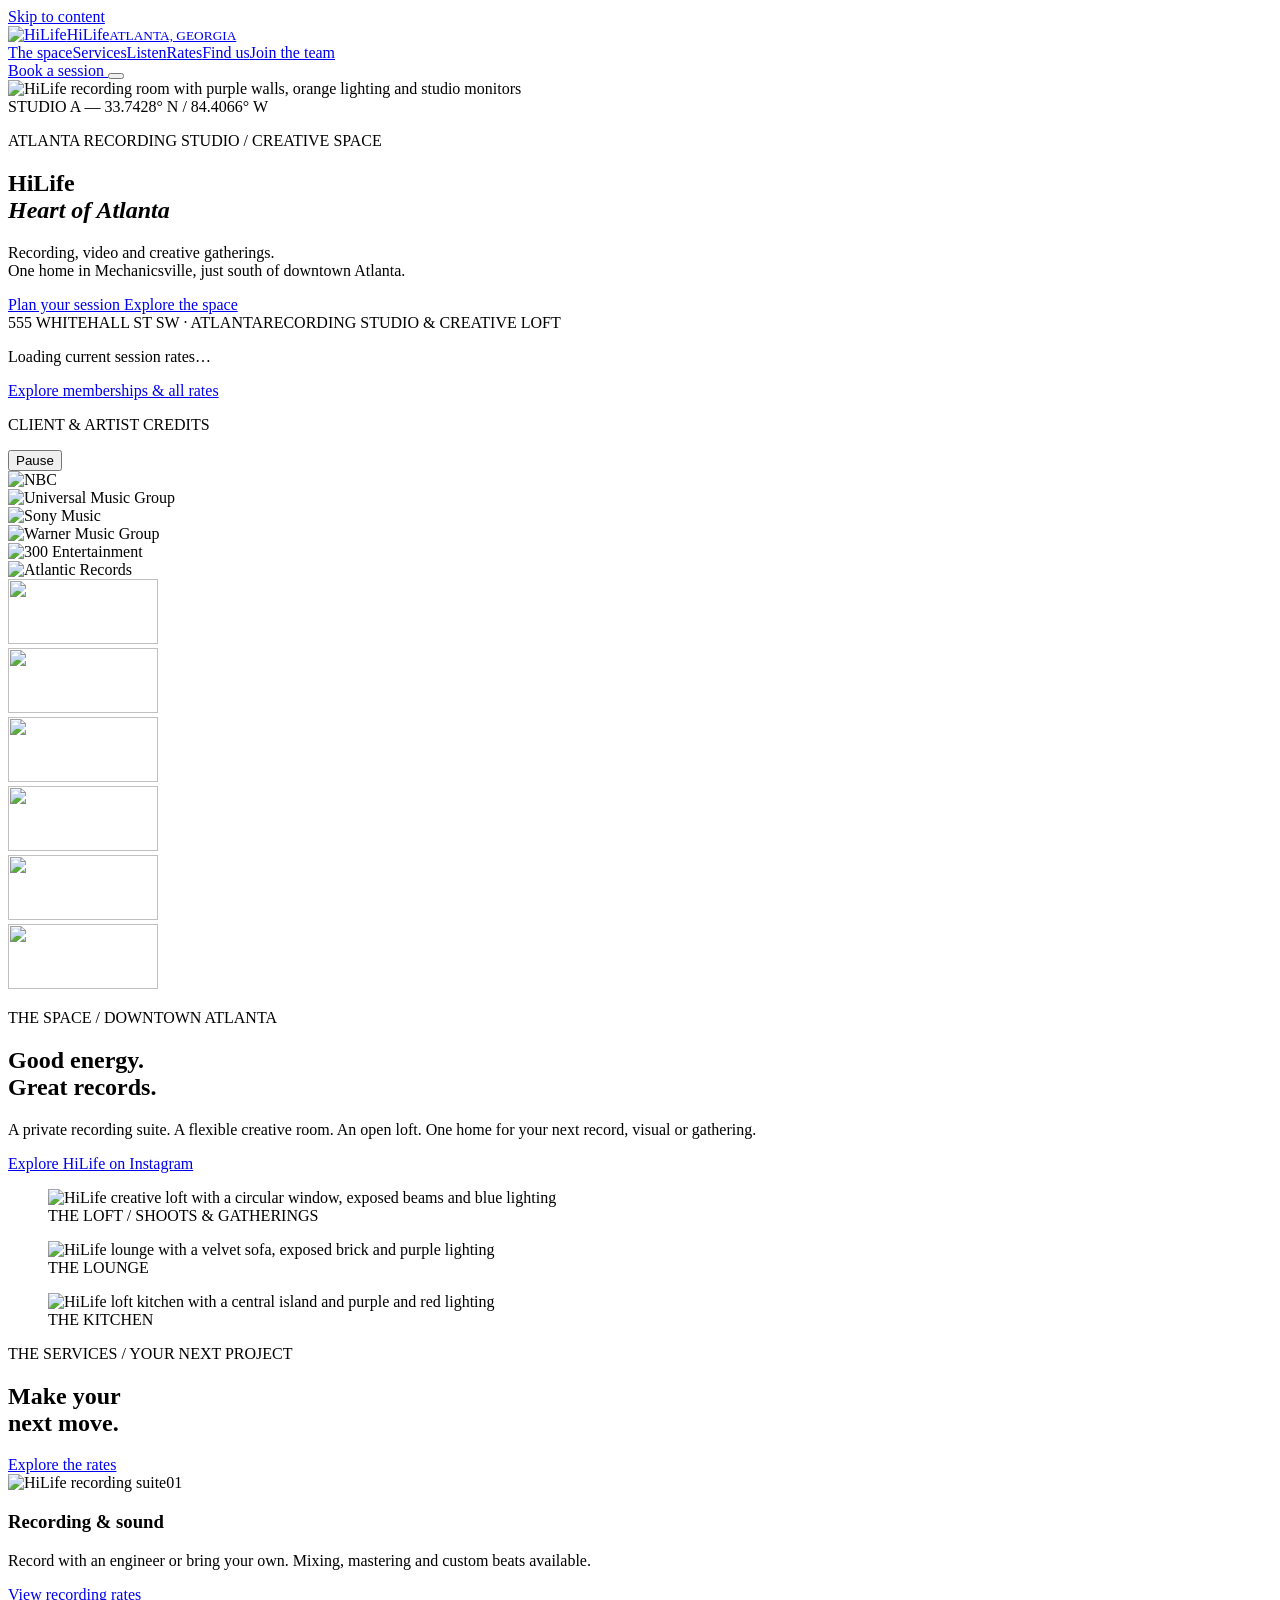
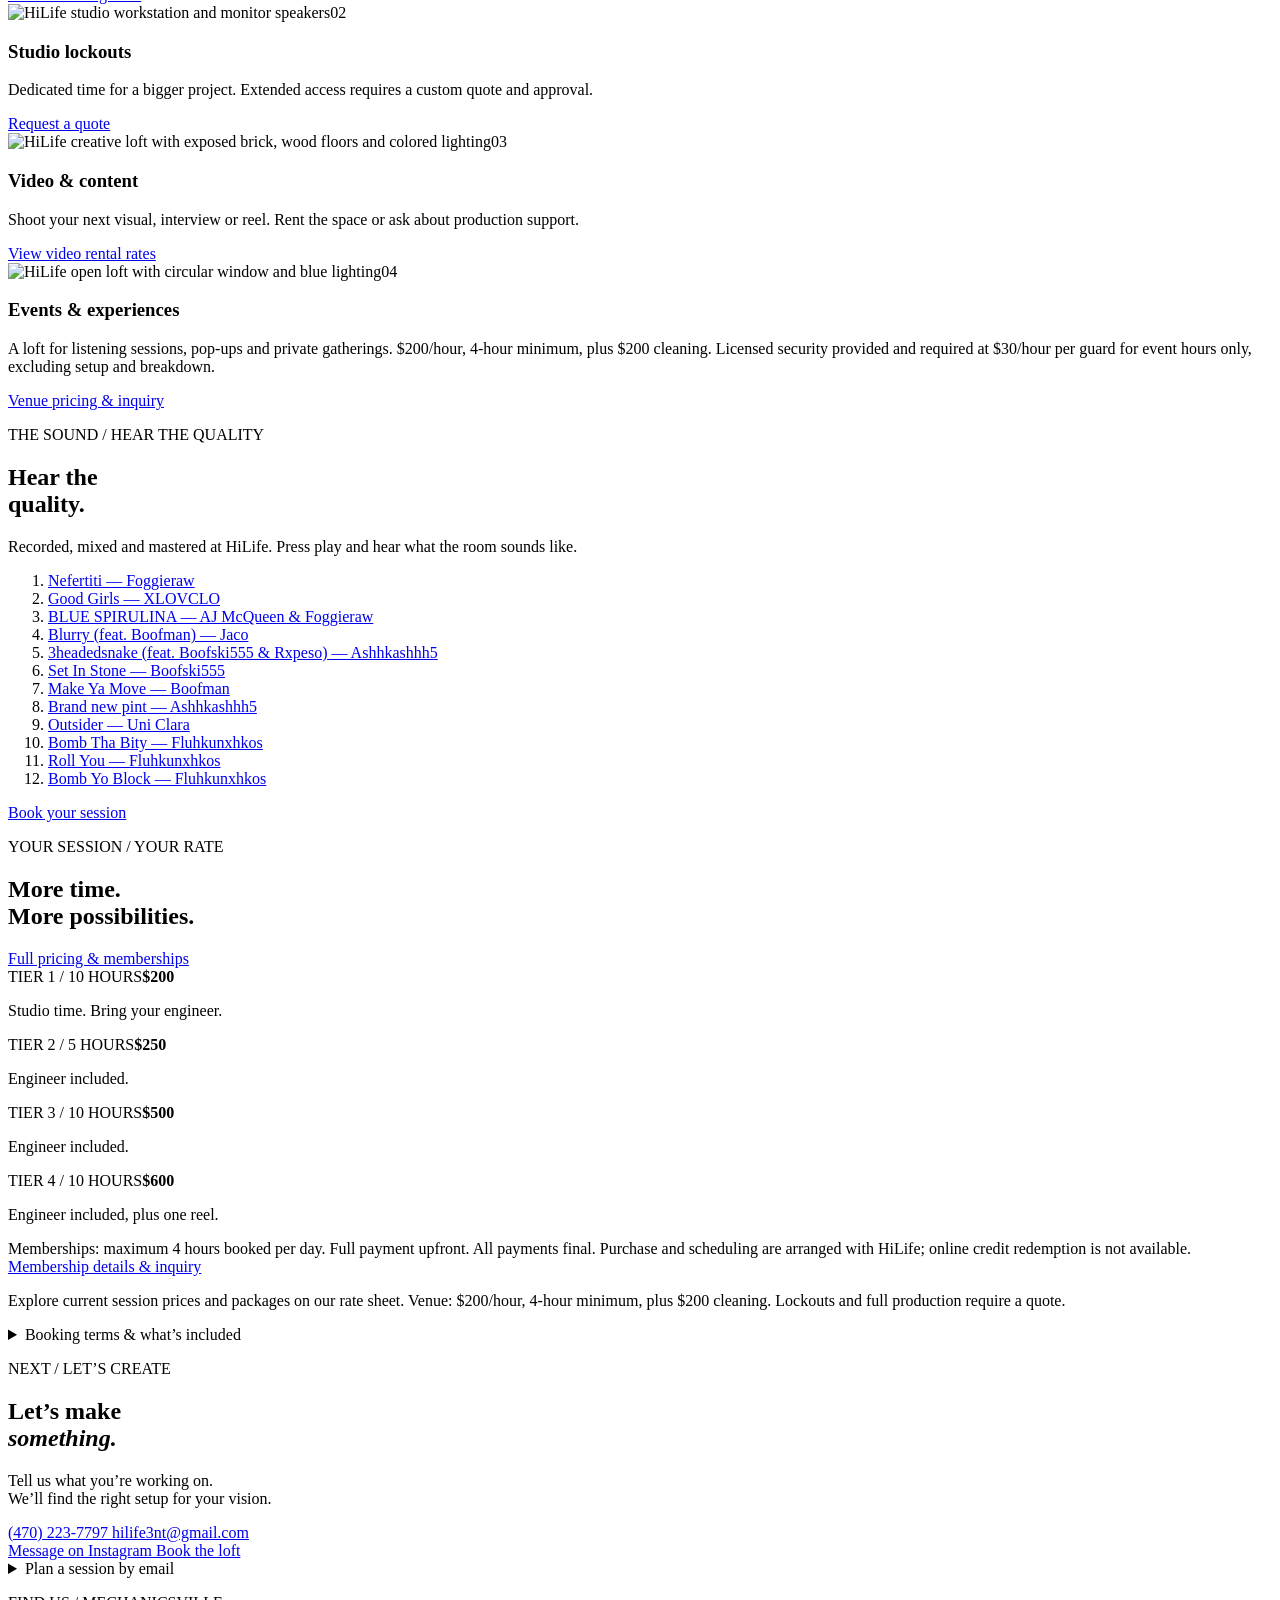
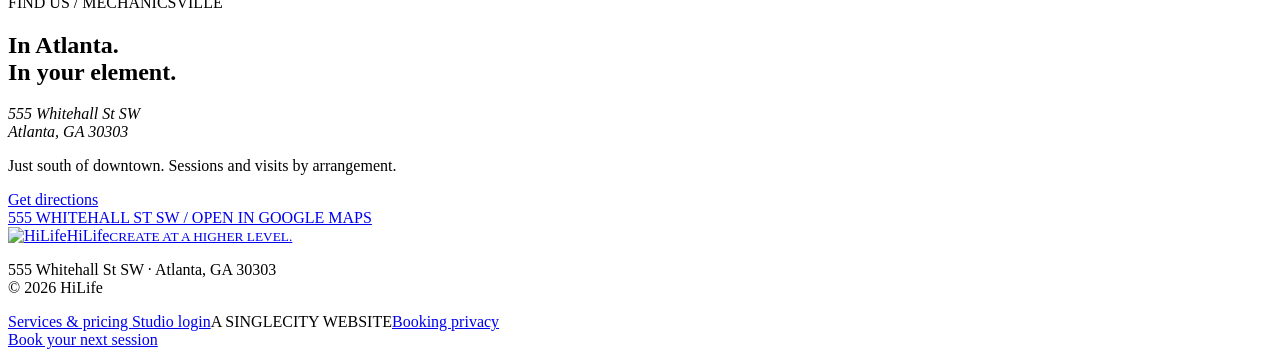
==== commit 096cfe6c: "Add 3 Fluhkunxhkos tracks to Listen section" ====
--- a/public/index.html
+++ b/public/index.html
@@ -1 +1 @@
-<!doctype html><html lang="en"><head><meta name="google-site-verification" content="1GixByx5yUj7QdnODRMJP5QO1pUTtUTFvtLwcQUeeaY"><meta charset="utf-8"><meta name="viewport" content="width=device-width,initial-scale=1"><title>HiLife | Atlanta Recording Studio, Video & Event Space</title><meta name="description" content="Find your sound at HiLife in downtown Atlanta. Recording, mixing, studio lockout inquiries, video shoots and creative events at 555 Whitehall St SW. Explore published rates."><link rel="canonical" href="https://hilifeatl.com/"><link rel="stylesheet" href="/style.css"><link rel="stylesheet" href="/vendor/leaflet.css"><script defer src="/vendor/leaflet.js"></script><script defer src="/app.js"></script><script type="application/ld+json">{"@context": "https://schema.org", "@type": "LocalBusiness", "@id": "https://hilifeatl.com/#business", "name": "HiLife", "geo": {"@type": "GeoCoordinates", "latitude": 33.743027, "longitude": -84.40621}, "priceRange": "$$", "url": "https://hilifeatl.com/", "image": "https://hilifeatl.com/assets/hilife-control-room.webp", "telephone": "+14702237797", "email": "hilife3nt@gmail.com", "address": {"@type": "PostalAddress", "streetAddress": "555 Whitehall St SW", "addressLocality": "Atlanta", "addressRegion": "GA", "postalCode": "30303", "addressCountry": "US"}, "areaServed": "Atlanta", "description": "Recording studio, music production, video-shoot rental and creative event space in downtown Atlanta.", "sameAs": ["https://www.instagram.com/hilife3nt/", "https://www.peerspace.com/pages/listings/685c73a1961b1314b0811510"]}</script><link rel="icon" href="/favicon.ico?v=2" sizes="any"><link rel="icon" href="/favicon.svg?v=2" type="image/svg+xml"><link rel="icon" href="/favicon-32.png?v=2" type="image/png" sizes="32x32"><link rel="apple-touch-icon" href="/apple-touch-icon.png?v=2" sizes="180x180"><link rel="apple-touch-icon" href="/apple-touch-icon-167.png?v=2" sizes="167x167"><link rel="apple-touch-icon" href="/apple-touch-icon-152.png?v=2" sizes="152x152"><link rel="manifest" href="/site.webmanifest?v=2"><meta name="theme-color" content="#0b0c10"><meta name="apple-mobile-web-app-title" content="HiLife"><meta name="apple-mobile-web-app-capable" content="yes"><meta name="mobile-web-app-capable" content="yes"><meta name="apple-mobile-web-app-status-bar-style" content="default"><script defer src="/service-rates.js?v=services-2"></script><meta property="og:type" content="website"><meta property="og:title" content="HiLife — Make something that lives on."><meta property="og:image" content="https://hilifeatl.com/assets/hilife-hero-preview-v2.webp"><meta property="og:image:type" content="image/webp"><meta property="og:image:width" content="1086"><meta property="og:image:height" content="1448"><meta property="og:image:alt" content="HiLife recording room with purple walls, orange lighting and studio monitors"><meta name="twitter:card" content="summary_large_image"><meta name="twitter:title" content="HiLife — Make something that lives on."><meta name="twitter:image" content="https://hilifeatl.com/assets/hilife-hero-preview-v2.webp"><meta name="twitter:image:alt" content="HiLife recording room with purple walls, orange lighting and studio monitors"><meta property="og:description" content="Recording. Production. Culture. Your creative home in downtown Atlanta."><meta name="twitter:description" content="Recording. Production. Culture. Your creative home in downtown Atlanta."></head><body><a class="skip" href="#main">Skip to content</a><header><a class="brand" href="#" aria-label="HiLife home"><span class="logo"><img src="/assets/logo.jpeg" alt="HiLife" width="80" height="80"></span><span>HiLife<small>ATLANTA, GEORGIA</small></span></a><nav aria-label="Main navigation"><a href="#spaces">The space</a><a href="#services">Services</a><a href="#listen">Listen</a><a href="#rates">Rates</a><a href="#location">Find us</a><a href="/join">Join the team</a></nav><a class="button small" href="/book">Book a session <span class="arrow" aria-hidden="true"></span></a><button class="menu" aria-expanded="false" aria-controls="mobile-nav" aria-label="Open navigation"><span></span><span></span></button></header><nav id="mobile-nav" aria-label="Mobile navigation" hidden><a href="#spaces">The space</a><a href="#services">Services</a><a href="#listen">Listen</a><a href="#rates">Rates</a><a href="#location">Find us</a><a href="/join">Join the team</a></nav><main id="main"><section class="hero"><img class="hero-photo" src="/assets/hilife-control-room.webp" alt="HiLife recording room with purple walls, orange lighting and studio monitors" fetchpriority="high" width="1086" height="1448"><div class="hero-shade"></div><div class="orbit orbit-one" aria-hidden="true"></div><div class="orbit orbit-two" aria-hidden="true"></div><span class="image-coordinate" aria-hidden="true">STUDIO A — 33.7428° N / 84.4066° W</span><div class="hero-content"><p class="eyebrow"><span class="dot"></span> ATLANTA RECORDING STUDIO / CREATIVE SPACE</p><h1>HiLife<br><em>Heart of Atlanta</em></h1><p class="hero-copy">Recording, video and creative gatherings.<br>One home in Mechanicsville, just south of downtown Atlanta.</p><div class="actions"><a class="button" href="/book">Plan your session <span class="arrow" aria-hidden="true"></span></a><a class="text-link" href="#spaces">Explore the space <span class="arrow" aria-hidden="true"></span></a></div></div><div class="hero-foot"><span>555 WHITEHALL ST SW · ATLANTA</span><span>RECORDING STUDIO & CREATIVE LOFT</span><a href="#spaces" aria-label="Explore the studio" class="down-line"></a></div></section><section class="session-snapshot" aria-label="Studio rates at a glance"><div class="rate-highlights" data-rate-snapshot><p>Loading current session rates…</p></div><a class="text-link" href="#rates">Explore memberships & all rates</a></section><section class="credits" aria-label="Client and artist credits"><div class="credits-heading"><p>CLIENT & ARTIST CREDITS</p><button id="motion" aria-label="Pause credit logo slider">Pause</button></div><div class="ticker logo-ticker"><div class="credit-track"><div class="credit-group"><div class="credit-logo"><img src="/assets/credits/nbc.svg" alt="NBC" width="150" height="65"></div><div class="credit-logo"><img src="/assets/credits/universal.svg" alt="Universal Music Group" width="150" height="65"></div><div class="credit-logo"><img src="/assets/credits/sony.svg" alt="Sony Music" width="150" height="65"></div><div class="credit-logo"><img src="/assets/credits/warner.svg" alt="Warner Music Group" width="150" height="65"></div><div class="credit-logo"><img src="/assets/credits/300.svg" alt="300 Entertainment" width="150" height="65"></div><div class="credit-logo"><img src="/assets/credits/atlantic.svg" alt="Atlantic Records" width="150" height="65"></div></div><div class="credit-group" aria-hidden="true"><div class="credit-logo"><img src="/assets/credits/nbc.svg" alt="" width="150" height="65"></div><div class="credit-logo"><img src="/assets/credits/universal.svg" alt="" width="150" height="65"></div><div class="credit-logo"><img src="/assets/credits/sony.svg" alt="" width="150" height="65"></div><div class="credit-logo"><img src="/assets/credits/warner.svg" alt="" width="150" height="65"></div><div class="credit-logo"><img src="/assets/credits/300.svg" alt="" width="150" height="65"></div><div class="credit-logo"><img src="/assets/credits/atlantic.svg" alt="" width="150" height="65"></div></div></div></div></section><section class="section compact-space" id="spaces"><div><p class="eyebrow">THE SPACE / DOWNTOWN ATLANTA</p><h2>Good energy.<br><span>Great records.</span></h2><p>A private recording suite. A flexible creative room. An open loft. One home for your next record, visual or gathering.</p><a class="text-link" href="https://www.instagram.com/hilife3nt/" target="_blank" rel="noopener">Explore HiLife on Instagram</a></div><div class="space-mosaic"><figure class="mosaic-main"><img src="/assets/hilife-loft.webp" alt="HiLife creative loft with a circular window, exposed beams and blue lighting" width="1254" height="1254" loading="lazy"><figcaption>THE LOFT / SHOOTS & GATHERINGS</figcaption></figure><figure><img src="/assets/hilife-lounge.webp" alt="HiLife lounge with a velvet sofa, exposed brick and purple lighting" width="1170" height="1344" loading="lazy"><figcaption>THE LOUNGE</figcaption></figure><figure><img src="/assets/hilife-kitchen.webp" alt="HiLife loft kitchen with a central island and purple and red lighting" width="1086" height="1448" loading="lazy"><figcaption>THE KITCHEN</figcaption></figure></div></section><section class="section services" id="services"><div class="section-head"><div><p class="eyebrow">THE SERVICES / YOUR NEXT PROJECT</p><h2>Make your<br><span>next move.</span></h2></div><a class="text-link" href="#rates">Explore the rates </a></div><div class="service-grid" aria-label="Creative services"><article><img class="service-photo" src="/assets/studio-session.jpg" alt="HiLife recording suite" width="240" height="180" loading="lazy"><span class="number">01</span><h3>Recording & sound</h3><p>Record with an engineer or bring your own. Mixing, mastering and custom beats available.</p><a href="#rates">View recording rates </a></article><article><img class="service-photo" src="/assets/studio-desk.jpg" alt="HiLife studio workstation and monitor speakers" width="240" height="180" loading="lazy"><span class="number">02</span><h3>Studio lockouts</h3><p>Dedicated time for a bigger project. Extended access requires a custom quote and approval.</p><a href="#contact">Request a quote </a></article><article><img class="service-photo" src="/assets/creative-owner.jpg" alt="HiLife creative loft with exposed brick, wood floors and colored lighting" width="240" height="180" loading="lazy"><span class="number">03</span><h3>Video & content</h3><p>Shoot your next visual, interview or reel. Rent the space or ask about production support.</p><a href="#contact">View video rental rates </a></article><article><img class="service-photo" src="/assets/hilife-loft.webp" alt="HiLife open loft with circular window and blue lighting" width="240" height="180" loading="lazy"><span class="number">04</span><h3>Events & experiences</h3><p>A loft for listening sessions, pop-ups and private gatherings. $200/hour, 4-hour minimum, plus $200 cleaning. Licensed security provided and required at $30/hour per guard for event hours only, excluding setup and breakdown.</p><a href="/rates.html#venue">Venue pricing & inquiry </a></article></div></section><section class="section listen" id="listen"><div class="section-head"><div><p class="eyebrow">THE SOUND / HEAR THE QUALITY</p><h2>Hear the<br><span>quality.</span></h2></div></div><p>Recorded, mixed and mastered at HiLife. Press play and hear what the room sounds like.</p><div class="listen-list"><ol><li><a href="https://music.apple.com/us/album/nefertiti/1818681209?i=1818681482" target="_blank" rel="noopener">Nefertiti — Foggieraw</a></li><li><a href="https://music.apple.com/us/album/good-girls/1740453063?i=1740453564" target="_blank" rel="noopener">Good Girls — XLOVCLO</a></li><li><a href="https://music.apple.com/us/album/blue-spirulina/1823047037?i=1823047046" target="_blank" rel="noopener">BLUE SPIRULINA — AJ McQueen &amp; Foggieraw</a></li><li><a href="https://music.apple.com/us/album/blurry-feat-boofman/1691327303?i=1691327313" target="_blank" rel="noopener">Blurry (feat. Boofman) — Jaco</a></li><li><a href="https://music.apple.com/us/album/3headedsnake-feat-boofski555-rxpeso/6794424128?i=6794424129" target="_blank" rel="noopener">3headedsnake (feat. Boofski555 &amp; Rxpeso) — Ashhkashhh5</a></li><li><a href="https://music.apple.com/us/album/set-in-stone/6788611799?i=6788611800" target="_blank" rel="noopener">Set In Stone — Boofski555</a></li><li><a href="https://music.apple.com/us/album/make-ya-move/1850336529?i=1850336530" target="_blank" rel="noopener">Make Ya Move — Boofman</a></li><li><a href="https://music.apple.com/us/album/brand-new-pint/6822977400?i=6822977401" target="_blank" rel="noopener">Brand new pint — Ashhkashhh5</a></li><li><a href="https://music.apple.com/us/album/outsider/1774814741?i=1774814743" target="_blank" rel="noopener">Outsider — Uni Clara</a></li></ol></div><div class="actions"><a class="button" href="/book">Book your session <span class="arrow" aria-hidden="true"></span></a></div></section><section class="section rates compact-rates" id="rates"><div class="signal-art" aria-hidden="true"><i style="--signal:18%"></i><i style="--signal:55%"></i><i style="--signal:92%"></i><i style="--signal:50%"></i><i style="--signal:87%"></i><i style="--signal:45%"></i><i style="--signal:82%"></i><i style="--signal:40%"></i><i style="--signal:77%"></i><i style="--signal:35%"></i><i style="--signal:72%"></i><i style="--signal:30%"></i><i style="--signal:67%"></i><i style="--signal:25%"></i><i style="--signal:62%"></i><i style="--signal:20%"></i><i style="--signal:57%"></i><i style="--signal:94%"></i><i style="--signal:52%"></i><i style="--signal:89%"></i><i style="--signal:47%"></i><i style="--signal:84%"></i><i style="--signal:42%"></i><i style="--signal:79%"></i><i style="--signal:37%"></i><i style="--signal:74%"></i><i style="--signal:32%"></i><i style="--signal:69%"></i><i style="--signal:27%"></i><i style="--signal:64%"></i><i style="--signal:22%"></i><i style="--signal:59%"></i><i style="--signal:96%"></i><i style="--signal:54%"></i><i style="--signal:91%"></i><i style="--signal:49%"></i><i style="--signal:86%"></i><i style="--signal:44%"></i><i style="--signal:81%"></i><i style="--signal:39%"></i><i style="--signal:76%"></i><i style="--signal:34%"></i><i style="--signal:71%"></i><i style="--signal:29%"></i><i style="--signal:66%"></i><i style="--signal:24%"></i><i style="--signal:61%"></i><i style="--signal:19%"></i><i style="--signal:56%"></i><i style="--signal:93%"></i><i style="--signal:51%"></i><i style="--signal:88%"></i><i style="--signal:46%"></i><i style="--signal:83%"></i><i style="--signal:41%"></i><i style="--signal:78%"></i></div><div class="section-head"><div><p class="eyebrow">YOUR SESSION / YOUR RATE</p><h2>More time.<br><span>More possibilities.</span></h2></div><a class="button" href="/rates.html">Full pricing & memberships<span class="arrow" aria-hidden="true"></span></a></div><div class="membership-flow"><div><span>TIER 1 / 10 HOURS</span><strong>$200</strong><p>Studio time. Bring your engineer.</p></div><div><span>TIER 2 / 5 HOURS</span><strong>$250</strong><p>Engineer included.</p></div><div><span>TIER 3 / 10 HOURS</span><strong>$500</strong><p>Engineer included.</p></div><div><span>TIER 4 / 10 HOURS</span><strong>$600</strong><p>Engineer included, plus one reel.</p></div></div><p class="membership-qualification">Memberships: maximum 4 hours booked per day. Full payment upfront. All payments final. Purchase and scheduling are arranged with HiLife; online credit redemption is not available. <a href="/rates.html#memberships">Membership details &amp; inquiry</a></p><p class="compact-rate-note">Explore current session prices and packages on our rate sheet. Venue: $200/hour, 4-hour minimum, plus $200 cleaning. Lockouts and full production require a quote.</p><details class="booking-notes"><summary>Booking terms & what’s included</summary><p>Full payment is required to confirm your session. Payments are final; contact HiLife about rescheduling. Extended lockouts need separate approval. Video rental covers space, not a production crew. Confirm membership validity, deliverables and final pricing with the team.</p><a class="text-link" href="/rates.html">View every service, membership and published term</a></details></section><section class="section contact" id="contact"><p class="eyebrow">NEXT / LET’S CREATE</p><h2>Let’s make<br><em>something.</em></h2><div class="contact-grid"><div><p>Tell us what you’re working on.<br>We’ll find the right setup for your vision.</p><a class="phone" href="tel:+14702237797">(470) 223-7797 </a><a class="email" href="mailto:hilife3nt@gmail.com">hilife3nt@gmail.com </a><div class="actions"><a class="text-link" href="https://www.instagram.com/hilife3nt/" target="_blank" rel="noopener">Message on Instagram </a><a class="text-link" href="https://www.peerspace.com/pages/listings/688000d34535bc3c7eb10b29" target="_blank" rel="noopener">Book the loft </a></div></div><details class="inquiry-disclosure"><summary>Plan a session by email</summary><form id="inquiry"><h3>Build your session inquiry</h3><p class="muted">This opens a draft in your email app. Nothing is sent or booked on this website.</p><label>Your name<input name="name" required autocomplete="name" placeholder="Name"></label><div class="form-row"><label>Service<select name="service"><option>Recording session</option><option>Studio lockout</option><option>Mix & master</option><option>Video production / rental</option><option>Event / loft hire</option><option>Membership</option><option>Custom beats / other</option></select></label><label>Preferred date<input type="date" name="date" required></label></div><label>Tell us about the project<textarea name="details" rows="3" required placeholder="Hours, team size, vision…"></textarea></label><button class="button" type="submit">Open email inquiry </button><p id="form-status" role="status"></p></form></details></div></section><section class="section location compact-location" id="location"><div><p class="eyebrow">FIND US / MECHANICSVILLE</p><h2>In Atlanta.<br><span>In your element.</span></h2><address>555 Whitehall St SW<br>Atlanta, GA 30303</address><p>Just south of downtown. Sessions and visits by arrangement.</p><a class="button" href="https://www.google.com/maps/dir/?api=1&destination=555+Whitehall+St+SW+Atlanta+GA+30303" target="_blank" rel="noopener">Get directions<span class="arrow" aria-hidden="true"></span></a></div><div class="map-frame"><div id="studio-map" role="region" aria-label="Street map showing HiLife at 555 Whitehall St SW, Atlanta"></div><a href="https://www.google.com/maps/search/?api=1&query=555+Whitehall+St+SW+Atlanta+GA+30303" target="_blank" rel="noopener">555 WHITEHALL ST SW / OPEN IN GOOGLE MAPS</a></div></section></main><footer><a class="brand" href="#"><span class="logo"><img src="/assets/logo.jpeg" alt="HiLife" width="80" height="80"></span><span>HiLife<small>CREATE AT A HIGHER LEVEL.</small></span></a><p>555 Whitehall St SW · Atlanta, GA 30303<br>© 2026 HiLife</p><a href="/rates.html">Services & pricing </a><a href="/dashboard">Studio login</a><span class="credit">A SINGLECITY WEBSITE</span><a href="/privacy.html">Booking privacy</a></footer><a class="mobile-book" href="/book">Book your next session <span class="arrow" aria-hidden="true"></span></a></body></html>
+<!doctype html><html lang="en"><head><meta name="google-site-verification" content="1GixByx5yUj7QdnODRMJP5QO1pUTtUTFvtLwcQUeeaY"><meta charset="utf-8"><meta name="viewport" content="width=device-width,initial-scale=1"><title>HiLife | Atlanta Recording Studio, Video & Event Space</title><meta name="description" content="Find your sound at HiLife in downtown Atlanta. Recording, mixing, studio lockout inquiries, video shoots and creative events at 555 Whitehall St SW. Explore published rates."><link rel="canonical" href="https://hilifeatl.com/"><link rel="stylesheet" href="/style.css"><link rel="stylesheet" href="/vendor/leaflet.css"><script defer src="/vendor/leaflet.js"></script><script defer src="/app.js"></script><script type="application/ld+json">{"@context": "https://schema.org", "@type": "LocalBusiness", "@id": "https://hilifeatl.com/#business", "name": "HiLife", "geo": {"@type": "GeoCoordinates", "latitude": 33.743027, "longitude": -84.40621}, "priceRange": "$$", "url": "https://hilifeatl.com/", "image": "https://hilifeatl.com/assets/hilife-control-room.webp", "telephone": "+14702237797", "email": "hilife3nt@gmail.com", "address": {"@type": "PostalAddress", "streetAddress": "555 Whitehall St SW", "addressLocality": "Atlanta", "addressRegion": "GA", "postalCode": "30303", "addressCountry": "US"}, "areaServed": "Atlanta", "description": "Recording studio, music production, video-shoot rental and creative event space in downtown Atlanta.", "sameAs": ["https://www.instagram.com/hilife3nt/", "https://www.peerspace.com/pages/listings/685c73a1961b1314b0811510"]}</script><link rel="icon" href="/favicon.ico?v=2" sizes="any"><link rel="icon" href="/favicon.svg?v=2" type="image/svg+xml"><link rel="icon" href="/favicon-32.png?v=2" type="image/png" sizes="32x32"><link rel="apple-touch-icon" href="/apple-touch-icon.png?v=2" sizes="180x180"><link rel="apple-touch-icon" href="/apple-touch-icon-167.png?v=2" sizes="167x167"><link rel="apple-touch-icon" href="/apple-touch-icon-152.png?v=2" sizes="152x152"><link rel="manifest" href="/site.webmanifest?v=2"><meta name="theme-color" content="#0b0c10"><meta name="apple-mobile-web-app-title" content="HiLife"><meta name="apple-mobile-web-app-capable" content="yes"><meta name="mobile-web-app-capable" content="yes"><meta name="apple-mobile-web-app-status-bar-style" content="default"><script defer src="/service-rates.js?v=services-2"></script><meta property="og:type" content="website"><meta property="og:title" content="HiLife — Make something that lives on."><meta property="og:image" content="https://hilifeatl.com/assets/hilife-hero-preview-v2.webp"><meta property="og:image:type" content="image/webp"><meta property="og:image:width" content="1086"><meta property="og:image:height" content="1448"><meta property="og:image:alt" content="HiLife recording room with purple walls, orange lighting and studio monitors"><meta name="twitter:card" content="summary_large_image"><meta name="twitter:title" content="HiLife — Make something that lives on."><meta name="twitter:image" content="https://hilifeatl.com/assets/hilife-hero-preview-v2.webp"><meta name="twitter:image:alt" content="HiLife recording room with purple walls, orange lighting and studio monitors"><meta property="og:description" content="Recording. Production. Culture. Your creative home in downtown Atlanta."><meta name="twitter:description" content="Recording. Production. Culture. Your creative home in downtown Atlanta."></head><body><a class="skip" href="#main">Skip to content</a><header><a class="brand" href="#" aria-label="HiLife home"><span class="logo"><img src="/assets/logo.jpeg" alt="HiLife" width="80" height="80"></span><span>HiLife<small>ATLANTA, GEORGIA</small></span></a><nav aria-label="Main navigation"><a href="#spaces">The space</a><a href="#services">Services</a><a href="#listen">Listen</a><a href="#rates">Rates</a><a href="#location">Find us</a><a href="/join">Join the team</a></nav><a class="button small" href="/book">Book a session <span class="arrow" aria-hidden="true"></span></a><button class="menu" aria-expanded="false" aria-controls="mobile-nav" aria-label="Open navigation"><span></span><span></span></button></header><nav id="mobile-nav" aria-label="Mobile navigation" hidden><a href="#spaces">The space</a><a href="#services">Services</a><a href="#listen">Listen</a><a href="#rates">Rates</a><a href="#location">Find us</a><a href="/join">Join the team</a></nav><main id="main"><section class="hero"><img class="hero-photo" src="/assets/hilife-control-room.webp" alt="HiLife recording room with purple walls, orange lighting and studio monitors" fetchpriority="high" width="1086" height="1448"><div class="hero-shade"></div><div class="orbit orbit-one" aria-hidden="true"></div><div class="orbit orbit-two" aria-hidden="true"></div><span class="image-coordinate" aria-hidden="true">STUDIO A — 33.7428° N / 84.4066° W</span><div class="hero-content"><p class="eyebrow"><span class="dot"></span> ATLANTA RECORDING STUDIO / CREATIVE SPACE</p><h1>HiLife<br><em>Heart of Atlanta</em></h1><p class="hero-copy">Recording, video and creative gatherings.<br>One home in Mechanicsville, just south of downtown Atlanta.</p><div class="actions"><a class="button" href="/book">Plan your session <span class="arrow" aria-hidden="true"></span></a><a class="text-link" href="#spaces">Explore the space <span class="arrow" aria-hidden="true"></span></a></div></div><div class="hero-foot"><span>555 WHITEHALL ST SW · ATLANTA</span><span>RECORDING STUDIO & CREATIVE LOFT</span><a href="#spaces" aria-label="Explore the studio" class="down-line"></a></div></section><section class="session-snapshot" aria-label="Studio rates at a glance"><div class="rate-highlights" data-rate-snapshot><p>Loading current session rates…</p></div><a class="text-link" href="#rates">Explore memberships & all rates</a></section><section class="credits" aria-label="Client and artist credits"><div class="credits-heading"><p>CLIENT & ARTIST CREDITS</p><button id="motion" aria-label="Pause credit logo slider">Pause</button></div><div class="ticker logo-ticker"><div class="credit-track"><div class="credit-group"><div class="credit-logo"><img src="/assets/credits/nbc.svg" alt="NBC" width="150" height="65"></div><div class="credit-logo"><img src="/assets/credits/universal.svg" alt="Universal Music Group" width="150" height="65"></div><div class="credit-logo"><img src="/assets/credits/sony.svg" alt="Sony Music" width="150" height="65"></div><div class="credit-logo"><img src="/assets/credits/warner.svg" alt="Warner Music Group" width="150" height="65"></div><div class="credit-logo"><img src="/assets/credits/300.svg" alt="300 Entertainment" width="150" height="65"></div><div class="credit-logo"><img src="/assets/credits/atlantic.svg" alt="Atlantic Records" width="150" height="65"></div></div><div class="credit-group" aria-hidden="true"><div class="credit-logo"><img src="/assets/credits/nbc.svg" alt="" width="150" height="65"></div><div class="credit-logo"><img src="/assets/credits/universal.svg" alt="" width="150" height="65"></div><div class="credit-logo"><img src="/assets/credits/sony.svg" alt="" width="150" height="65"></div><div class="credit-logo"><img src="/assets/credits/warner.svg" alt="" width="150" height="65"></div><div class="credit-logo"><img src="/assets/credits/300.svg" alt="" width="150" height="65"></div><div class="credit-logo"><img src="/assets/credits/atlantic.svg" alt="" width="150" height="65"></div></div></div></div></section><section class="section compact-space" id="spaces"><div><p class="eyebrow">THE SPACE / DOWNTOWN ATLANTA</p><h2>Good energy.<br><span>Great records.</span></h2><p>A private recording suite. A flexible creative room. An open loft. One home for your next record, visual or gathering.</p><a class="text-link" href="https://www.instagram.com/hilife3nt/" target="_blank" rel="noopener">Explore HiLife on Instagram</a></div><div class="space-mosaic"><figure class="mosaic-main"><img src="/assets/hilife-loft.webp" alt="HiLife creative loft with a circular window, exposed beams and blue lighting" width="1254" height="1254" loading="lazy"><figcaption>THE LOFT / SHOOTS & GATHERINGS</figcaption></figure><figure><img src="/assets/hilife-lounge.webp" alt="HiLife lounge with a velvet sofa, exposed brick and purple lighting" width="1170" height="1344" loading="lazy"><figcaption>THE LOUNGE</figcaption></figure><figure><img src="/assets/hilife-kitchen.webp" alt="HiLife loft kitchen with a central island and purple and red lighting" width="1086" height="1448" loading="lazy"><figcaption>THE KITCHEN</figcaption></figure></div></section><section class="section services" id="services"><div class="section-head"><div><p class="eyebrow">THE SERVICES / YOUR NEXT PROJECT</p><h2>Make your<br><span>next move.</span></h2></div><a class="text-link" href="#rates">Explore the rates </a></div><div class="service-grid" aria-label="Creative services"><article><img class="service-photo" src="/assets/studio-session.jpg" alt="HiLife recording suite" width="240" height="180" loading="lazy"><span class="number">01</span><h3>Recording & sound</h3><p>Record with an engineer or bring your own. Mixing, mastering and custom beats available.</p><a href="#rates">View recording rates </a></article><article><img class="service-photo" src="/assets/studio-desk.jpg" alt="HiLife studio workstation and monitor speakers" width="240" height="180" loading="lazy"><span class="number">02</span><h3>Studio lockouts</h3><p>Dedicated time for a bigger project. Extended access requires a custom quote and approval.</p><a href="#contact">Request a quote </a></article><article><img class="service-photo" src="/assets/creative-owner.jpg" alt="HiLife creative loft with exposed brick, wood floors and colored lighting" width="240" height="180" loading="lazy"><span class="number">03</span><h3>Video & content</h3><p>Shoot your next visual, interview or reel. Rent the space or ask about production support.</p><a href="#contact">View video rental rates </a></article><article><img class="service-photo" src="/assets/hilife-loft.webp" alt="HiLife open loft with circular window and blue lighting" width="240" height="180" loading="lazy"><span class="number">04</span><h3>Events & experiences</h3><p>A loft for listening sessions, pop-ups and private gatherings. $200/hour, 4-hour minimum, plus $200 cleaning. Licensed security provided and required at $30/hour per guard for event hours only, excluding setup and breakdown.</p><a href="/rates.html#venue">Venue pricing & inquiry </a></article></div></section><section class="section listen" id="listen"><div class="section-head"><div><p class="eyebrow">THE SOUND / HEAR THE QUALITY</p><h2>Hear the<br><span>quality.</span></h2></div></div><p>Recorded, mixed and mastered at HiLife. Press play and hear what the room sounds like.</p><div class="listen-list"><ol><li><a href="https://music.apple.com/us/album/nefertiti/1818681209?i=1818681482" target="_blank" rel="noopener">Nefertiti — Foggieraw</a></li><li><a href="https://music.apple.com/us/album/good-girls/1740453063?i=1740453564" target="_blank" rel="noopener">Good Girls — XLOVCLO</a></li><li><a href="https://music.apple.com/us/album/blue-spirulina/1823047037?i=1823047046" target="_blank" rel="noopener">BLUE SPIRULINA — AJ McQueen &amp; Foggieraw</a></li><li><a href="https://music.apple.com/us/album/blurry-feat-boofman/1691327303?i=1691327313" target="_blank" rel="noopener">Blurry (feat. Boofman) — Jaco</a></li><li><a href="https://music.apple.com/us/album/3headedsnake-feat-boofski555-rxpeso/6794424128?i=6794424129" target="_blank" rel="noopener">3headedsnake (feat. Boofski555 &amp; Rxpeso) — Ashhkashhh5</a></li><li><a href="https://music.apple.com/us/album/set-in-stone/6788611799?i=6788611800" target="_blank" rel="noopener">Set In Stone — Boofski555</a></li><li><a href="https://music.apple.com/us/album/make-ya-move/1850336529?i=1850336530" target="_blank" rel="noopener">Make Ya Move — Boofman</a></li><li><a href="https://music.apple.com/us/album/brand-new-pint/6822977400?i=6822977401" target="_blank" rel="noopener">Brand new pint — Ashhkashhh5</a></li><li><a href="https://music.apple.com/us/album/outsider/1774814741?i=1774814743" target="_blank" rel="noopener">Outsider — Uni Clara</a></li><li><a href="https://music.apple.com/us/album/bomb-tha-bity/6798860470?i=6798860471" target="_blank" rel="noopener">Bomb Tha Bity — Fluhkunxhkos</a></li><li><a href="https://music.apple.com/us/album/roll-you/6798860470?i=6798860472" target="_blank" rel="noopener">Roll You — Fluhkunxhkos</a></li><li><a href="https://music.apple.com/us/album/bomb-yo-block/6798860470?i=6798860482" target="_blank" rel="noopener">Bomb Yo Block — Fluhkunxhkos</a></li></ol></div><div class="actions"><a class="button" href="/book">Book your session <span class="arrow" aria-hidden="true"></span></a></div></section><section class="section rates compact-rates" id="rates"><div class="signal-art" aria-hidden="true"><i style="--signal:18%"></i><i style="--signal:55%"></i><i style="--signal:92%"></i><i style="--signal:50%"></i><i style="--signal:87%"></i><i style="--signal:45%"></i><i style="--signal:82%"></i><i style="--signal:40%"></i><i style="--signal:77%"></i><i style="--signal:35%"></i><i style="--signal:72%"></i><i style="--signal:30%"></i><i style="--signal:67%"></i><i style="--signal:25%"></i><i style="--signal:62%"></i><i style="--signal:20%"></i><i style="--signal:57%"></i><i style="--signal:94%"></i><i style="--signal:52%"></i><i style="--signal:89%"></i><i style="--signal:47%"></i><i style="--signal:84%"></i><i style="--signal:42%"></i><i style="--signal:79%"></i><i style="--signal:37%"></i><i style="--signal:74%"></i><i style="--signal:32%"></i><i style="--signal:69%"></i><i style="--signal:27%"></i><i style="--signal:64%"></i><i style="--signal:22%"></i><i style="--signal:59%"></i><i style="--signal:96%"></i><i style="--signal:54%"></i><i style="--signal:91%"></i><i style="--signal:49%"></i><i style="--signal:86%"></i><i style="--signal:44%"></i><i style="--signal:81%"></i><i style="--signal:39%"></i><i style="--signal:76%"></i><i style="--signal:34%"></i><i style="--signal:71%"></i><i style="--signal:29%"></i><i style="--signal:66%"></i><i style="--signal:24%"></i><i style="--signal:61%"></i><i style="--signal:19%"></i><i style="--signal:56%"></i><i style="--signal:93%"></i><i style="--signal:51%"></i><i style="--signal:88%"></i><i style="--signal:46%"></i><i style="--signal:83%"></i><i style="--signal:41%"></i><i style="--signal:78%"></i></div><div class="section-head"><div><p class="eyebrow">YOUR SESSION / YOUR RATE</p><h2>More time.<br><span>More possibilities.</span></h2></div><a class="button" href="/rates.html">Full pricing & memberships<span class="arrow" aria-hidden="true"></span></a></div><div class="membership-flow"><div><span>TIER 1 / 10 HOURS</span><strong>$200</strong><p>Studio time. Bring your engineer.</p></div><div><span>TIER 2 / 5 HOURS</span><strong>$250</strong><p>Engineer included.</p></div><div><span>TIER 3 / 10 HOURS</span><strong>$500</strong><p>Engineer included.</p></div><div><span>TIER 4 / 10 HOURS</span><strong>$600</strong><p>Engineer included, plus one reel.</p></div></div><p class="membership-qualification">Memberships: maximum 4 hours booked per day. Full payment upfront. All payments final. Purchase and scheduling are arranged with HiLife; online credit redemption is not available. <a href="/rates.html#memberships">Membership details &amp; inquiry</a></p><p class="compact-rate-note">Explore current session prices and packages on our rate sheet. Venue: $200/hour, 4-hour minimum, plus $200 cleaning. Lockouts and full production require a quote.</p><details class="booking-notes"><summary>Booking terms & what’s included</summary><p>Full payment is required to confirm your session. Payments are final; contact HiLife about rescheduling. Extended lockouts need separate approval. Video rental covers space, not a production crew. Confirm membership validity, deliverables and final pricing with the team.</p><a class="text-link" href="/rates.html">View every service, membership and published term</a></details></section><section class="section contact" id="contact"><p class="eyebrow">NEXT / LET’S CREATE</p><h2>Let’s make<br><em>something.</em></h2><div class="contact-grid"><div><p>Tell us what you’re working on.<br>We’ll find the right setup for your vision.</p><a class="phone" href="tel:+14702237797">(470) 223-7797 </a><a class="email" href="mailto:hilife3nt@gmail.com">hilife3nt@gmail.com </a><div class="actions"><a class="text-link" href="https://www.instagram.com/hilife3nt/" target="_blank" rel="noopener">Message on Instagram </a><a class="text-link" href="https://www.peerspace.com/pages/listings/688000d34535bc3c7eb10b29" target="_blank" rel="noopener">Book the loft </a></div></div><details class="inquiry-disclosure"><summary>Plan a session by email</summary><form id="inquiry"><h3>Build your session inquiry</h3><p class="muted">This opens a draft in your email app. Nothing is sent or booked on this website.</p><label>Your name<input name="name" required autocomplete="name" placeholder="Name"></label><div class="form-row"><label>Service<select name="service"><option>Recording session</option><option>Studio lockout</option><option>Mix & master</option><option>Video production / rental</option><option>Event / loft hire</option><option>Membership</option><option>Custom beats / other</option></select></label><label>Preferred date<input type="date" name="date" required></label></div><label>Tell us about the project<textarea name="details" rows="3" required placeholder="Hours, team size, vision…"></textarea></label><button class="button" type="submit">Open email inquiry </button><p id="form-status" role="status"></p></form></details></div></section><section class="section location compact-location" id="location"><div><p class="eyebrow">FIND US / MECHANICSVILLE</p><h2>In Atlanta.<br><span>In your element.</span></h2><address>555 Whitehall St SW<br>Atlanta, GA 30303</address><p>Just south of downtown. Sessions and visits by arrangement.</p><a class="button" href="https://www.google.com/maps/dir/?api=1&destination=555+Whitehall+St+SW+Atlanta+GA+30303" target="_blank" rel="noopener">Get directions<span class="arrow" aria-hidden="true"></span></a></div><div class="map-frame"><div id="studio-map" role="region" aria-label="Street map showing HiLife at 555 Whitehall St SW, Atlanta"></div><a href="https://www.google.com/maps/search/?api=1&query=555+Whitehall+St+SW+Atlanta+GA+30303" target="_blank" rel="noopener">555 WHITEHALL ST SW / OPEN IN GOOGLE MAPS</a></div></section></main><footer><a class="brand" href="#"><span class="logo"><img src="/assets/logo.jpeg" alt="HiLife" width="80" height="80"></span><span>HiLife<small>CREATE AT A HIGHER LEVEL.</small></span></a><p>555 Whitehall St SW · Atlanta, GA 30303<br>© 2026 HiLife</p><a href="/rates.html">Services & pricing </a><a href="/dashboard">Studio login</a><span class="credit">A SINGLECITY WEBSITE</span><a href="/privacy.html">Booking privacy</a></footer><a class="mobile-book" href="/book">Book your next session <span class="arrow" aria-hidden="true"></span></a></body></html>
